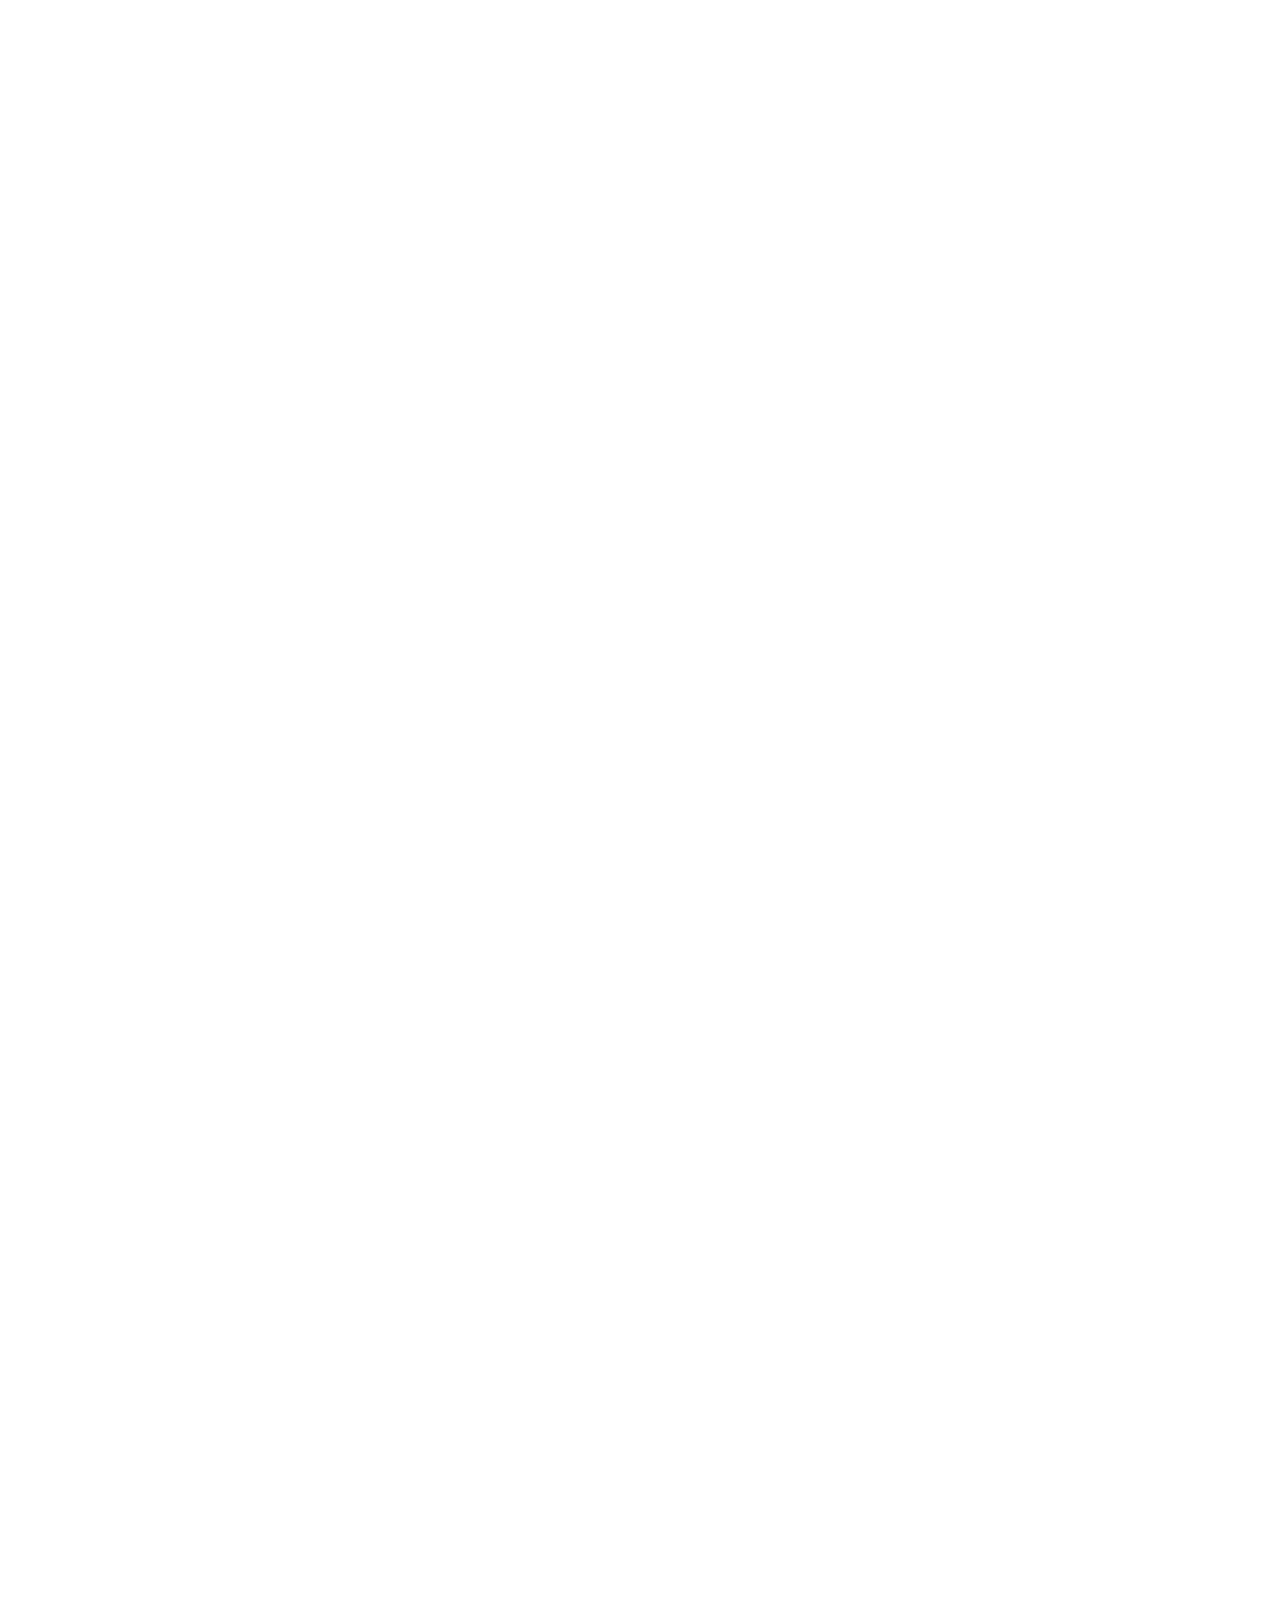
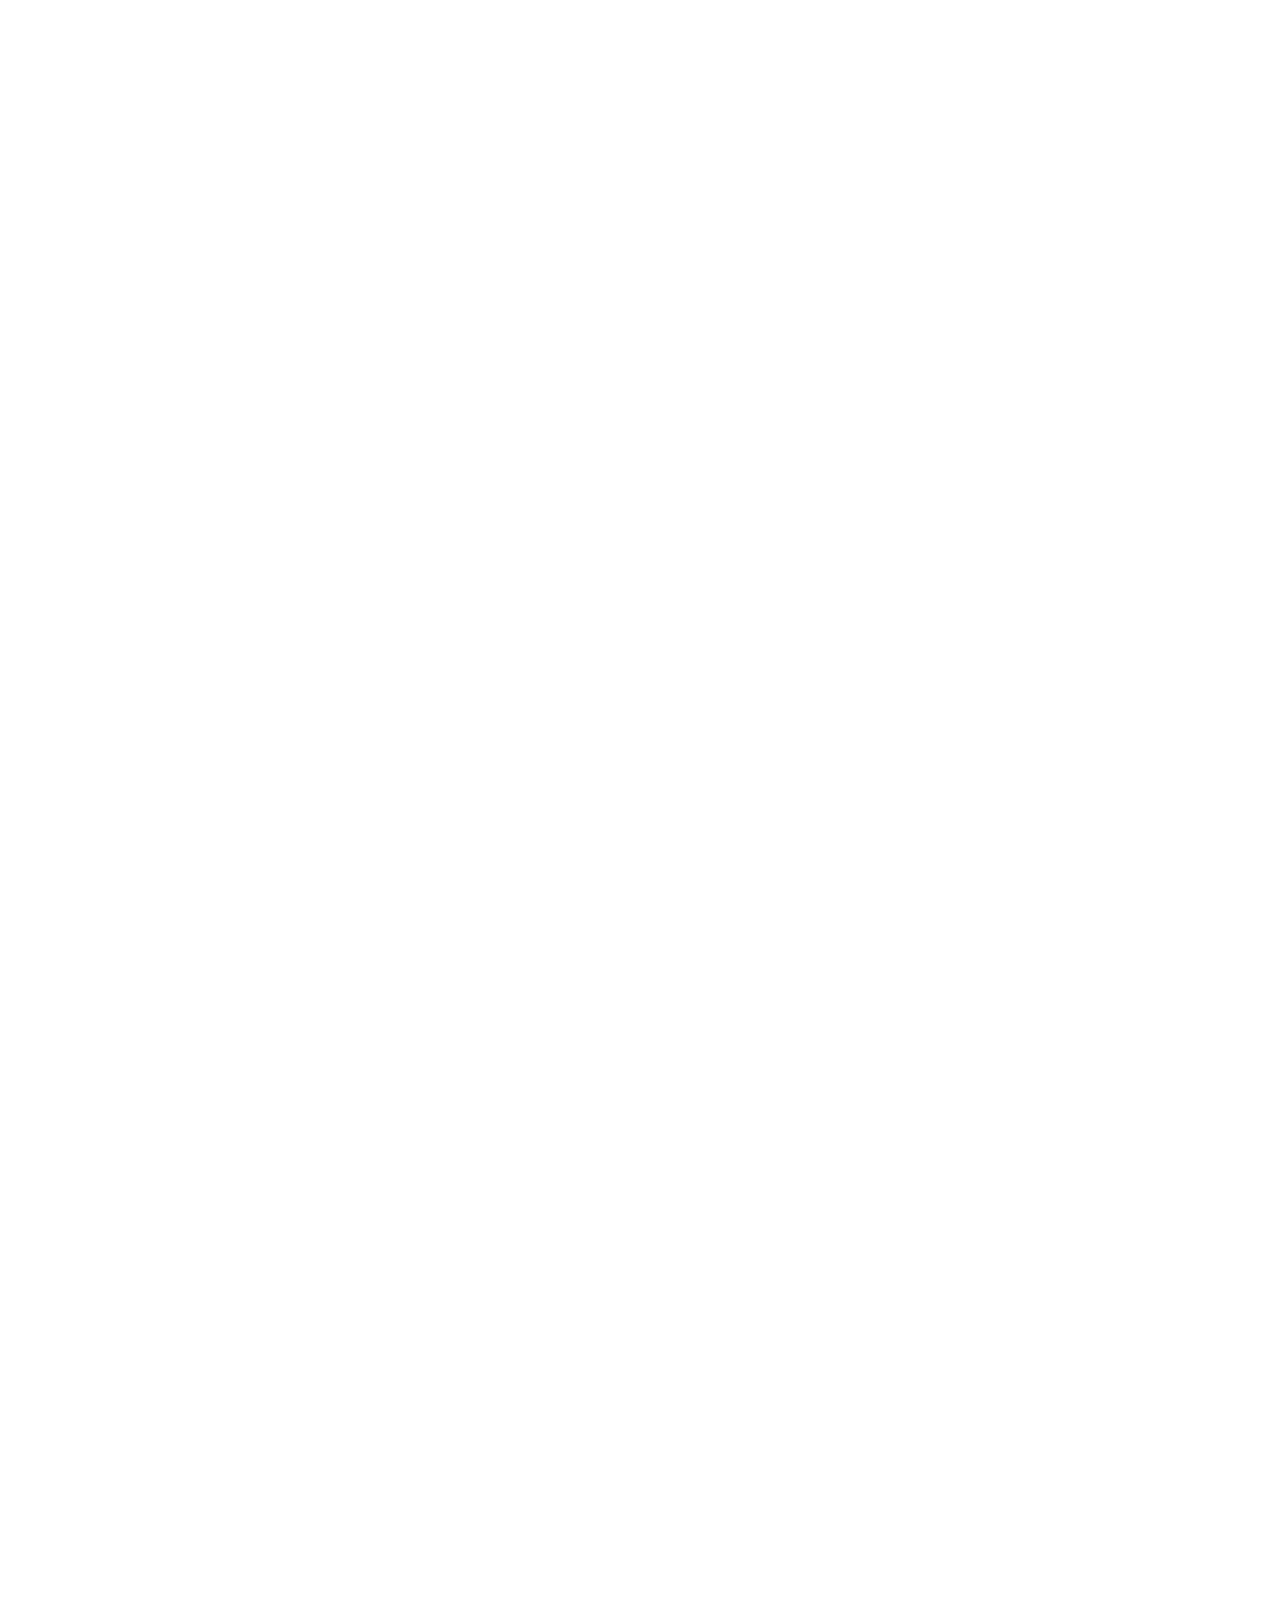
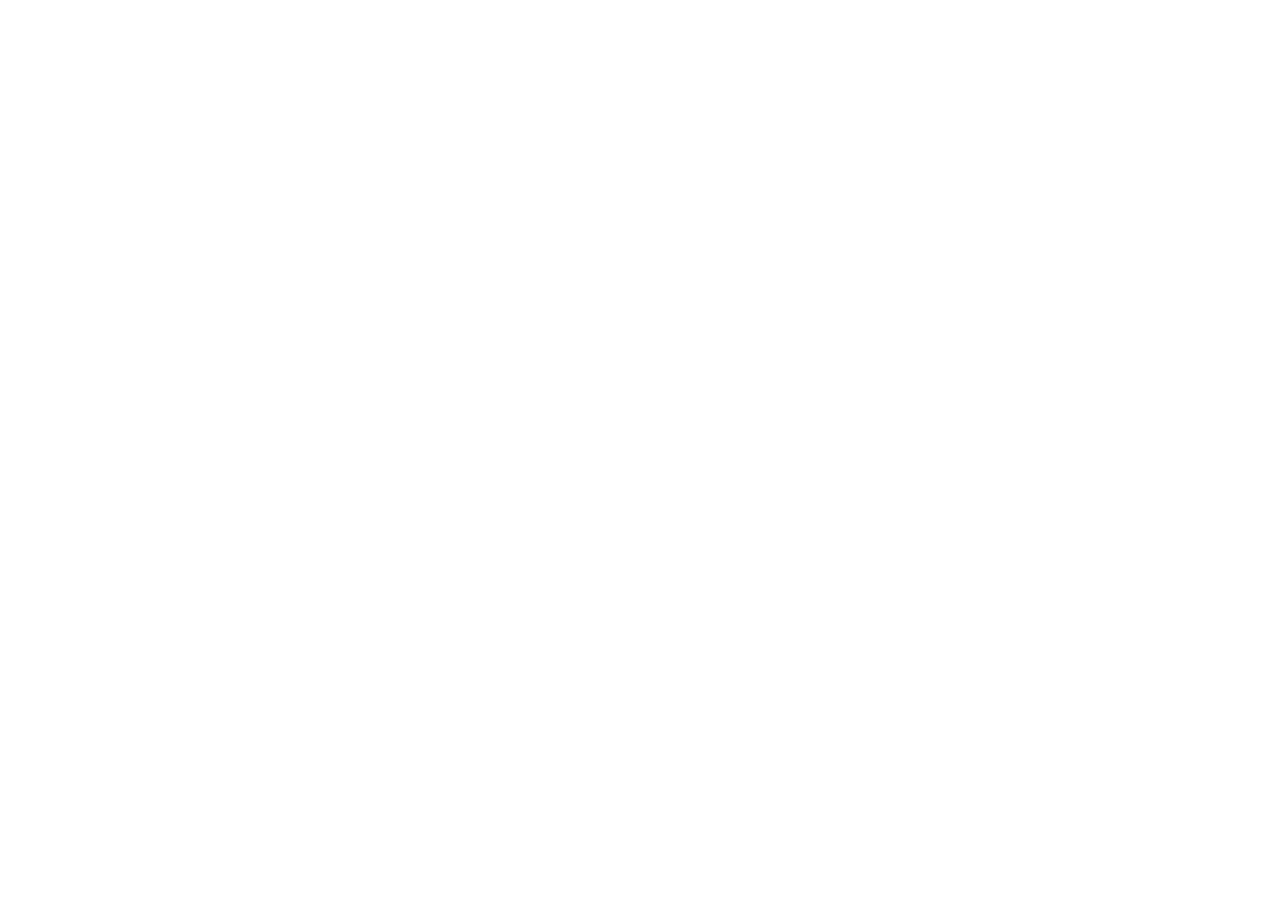
==== index.html @ f338f642 "edited mobile css" ====
<!DOCTYPE html>
<html lang="en">
<head>
	<meta charset="utf-8">
	<meta http-equiv="X-UA-Compatible" content="IE=Edge">
	<meta name="viewport" content="width=device-width, initial-scale=1">
	<meta name="keywords" content="">
	<meta name="description" content="">
	<title>Zack Sultan</title>
	<!-- stylesheet css -->
	<link rel="stylesheet" href="css/bootstrap.min.css">
	<link rel="stylesheet" href="css/font-awesome.min.css">
	<link rel="stylesheet" href="css/nivo-lightbox.css">
	<link rel="stylesheet" href="css/nivo_themes/default/default.css">
	<link rel="stylesheet" href="css/style.css">
	<!-- google web font css -->
	<link href='http://fonts.googleapis.com/css?family=Raleway:400,300,600,700' rel='stylesheet' type='text/css'>
</head>
<body>
	<div class="fade-in"> 
		<header class="navbar navbar-default navbar-fixed-top " id="top" role="banner">
			<div class="container-fluid">
				<!-- Brand and toggle get grouped for better mobile display -->
				<div class="navbar-header">
					<button type="button" class="navbar-toggle collapsed" data-toggle="collapse" data-target="#bs-example-navbar-collapse-1" aria-expanded="false">
						<span class="sr-only">Toggle navigation</span>
						<span class="icon-bar"></span>
						<span class="icon-bar"></span>
						<span class="icon-bar"></span>
					</button>
					<div class="navlogo">
						<div class="box"><div class="box-logo"></div></div>
						<a class="navbar-brand" href="#"><span class="top-brand"><em>This is</em></span><br>CareerRefined</a>
					</div>
				</div>
				<!-- Collect the nav links, forms, and other content for toggling -->
				<div class="collapse navbar-collapse" id="bs-example-navbar-collapse-1">
					<ul class="nav navbar-nav navbar-right">
						<li><a href="#"><p class="boldy">CANDIDATES</p></a></li>
						<li><a href="#"><p class="boldy">ABOUT</p></a></li>
						<li><a href="#"><p class="boldy">SERVICE</p></a></li>
						<li><a href="#"><p class="boldy">BLOG</p></a></li>
						<li><a href="#"><button class="button">Contact</button></a></li>
					</ul>
				</div><!-- /.navbar-collapse -->
			</div><!-- /.container-fluid -->
		</header>
		<!-- new navigation --> 
		<div id="wrapper">
			<div id="a" onmouseover="chbg('#ff6f59')" onmouseout="chbg('#ff6f59')">
				<div class="call-to-action">
					<div class="not-active">
						<p><em>I'm ready to</em></p>
						<h2>FIND MY<br>DREAM JOB</h2>
						<p>All is takes is a quick phone call to<br>discuss your background and goals.</p>
					</div>
					<button class="button">Let's Chat</button>
				</div>		
			</div>
			<div id="b">		
				<div class="call-to-action">
					<a href="#" class="not-active">
						<p><em>Help me prepare.</em></p>
						<h2>MY RESUME<br>NEEDS WORK</h2>
						<p>Resume, cover letter, and interview<br>prep to help you stand you above the rest.</p></a>
						<button class="button">Our Services</button>
					</a>	
				</div>
			</div>
		</div>

		<div id="news">
			<div class="container">
				<div class="row">
					<div class="col-md-12 col-sm-12">
						<div class="title">
							<h2>OUR SERVICES</h2>
							<p>Anything . Anytime . Anywhere</p>
							<p>Lorem ipsom Dolor sit amet amedus beto beel. This is what the text content to show how it'</p>
							<button class="button-about" style="vertical-align:middle"><span>About Us</span></button>
						</div>
						<br>
						<br>
					</div>
				</div>
			</div>
		</div>
		<div id="about">
			<div id="parallax2">
				<div class="container">
					<div class="row">
						<div class="col-md-12 col-sm-12">
							<div class="section-2"> 
								<div class="section-2-content">
									<div class="togglButtons">
										<button id="displayDetails">01</button>
										<button id="displayDetail">02</button>
										<button id="displayDetai">03</button>
									</div>
									<div id="quote"></div>
									<button class="button">Let's Chat</button>
								</div>  
							</div>
						</div>
					</div>
				</div>
			</div>
		</div>
		<div id="news3">
			<div class="container">
				<div class="row">
					<div class="col-md-12 col-sm-12">
						<div class="title">
							<h2>OUR SERVICES</h2>
							<p>Anything . Anytime . Anywhere</p>
						</div>
						<br>
						<br>
					</div>
				</div>
			</div>
		</div>
		<section id="work">
			<div class="container">
				<div class="row">
					<div class="col-lg-3 col-md-3 col-sm-12">
						<div id="widget">
							<div id="text-button-widget">
								<div id="widget-img1"></div>
								<h3>Goals<br>Assessment</h3>
								<button class="button-about"><span>MORE</span></button>
							</div>
						</div>
					</div>
					<div class="col-lg-3 col-md-3 col-sm-12">
						<div id="widget">
							<div id="text-button-widget">
								<div id="widget-img2"></div>
								<h3>Resume / CV<br>Proofreading</h3>
								<button class="button-about"><span>MORE</span></button>
							</div>
						</div>
					</div>
					<div class="col-lg-3 col-md-3 col-sm-12">
						<div id="widget">
							<div id="text-button-widget">
								<div id="widget-img3"></div>
								<h3>Interview<br>Prep</h3>
								<button class="button-about"><span>MORE</span></button>
							</div>
						</div>
					</div>
					<div class="col-lg-3 col-md-3 col-sm-12">
						<div id="widget">
							<div id="text-button-widget">
								<div id="widget-img4"></div>
								<h3>Search<br>Assistance</h3>
								<button class="button-about"><span>MORE</span></button>
							</div>
						</div>
					</div>
				</div>
			</div>
		</section>
		<section id="work1">
			<div class="container">
				<div class="row">
					<div class="col-lg-4 col-md-4 col-sm-12">
						<h3>PROFESSIONALS</h3>
						<p>This is dummy content, http-equivl have a great paragraph that concisely explains the services.</p>
						<button class="button-about"><span>More</span></button>
					</div>
					<div class="col-lg-4 col-md-4 col-sm-12">
						<h3>PROFSSIONALS</h3>
						<h4>This is dummy content, http-equivl.</h4>
						<button class="button-about"><span>More</span></button>
					</div>
					<div class="col-lg-4 col-md-4 col-sm-12">
					</div>
				</div>
			</section>
			<!-- work section -->
			<section id="work2">
				<div class="container">
					<div class="row">
						<div class="col-lg-8 col-md-8 col-sm-12 wow fadeInUp services" data-wow-delay="0.6s">
							<h3>PROFESSIONALS</h3>
							<h4>Get organized.<br>
								<span style="color:#89b0ae">Start the process today.</span></h4>
								<button class="button">Candidates</button>
							</div>
							<div class="col-lg-4 col-md-4 col-sm-12 wow fadeInUp services" data-wow-delay="0.9s">
								<h3>NICE TO MEET YOU!</h3><br>
								<h4 class="name">I'm Zack Sultan</h4>
								<p>Career Strategy Advisor</p>
								<a href="contact.html"><button type="button" class="contact-button"><img src="images/email.png" class="	mail-icon"><p>CONTACT</p></button></a><br>						<button class="button-about"><span>About me</span></button>
							</div>
						</div>
					</div>
				</section>
<!-- might fix this post launch --> 
<!-- 
<div class="parentDiv">
<div class="childDiv">
<button class="button-about">
<span><p>Let's start <span class="foot-header">YOUR SEARCH</span></p></span>
</button>
</div>
<div class="childDiv"><button class="button-about">
<span><p>Let's polish <span class="foot-header">YOUR PRESENTATION</span></p></span>
</button></div>
</div>
-->
<!-- might fix this post launch --> 
<section id="foot-head">
	<div class="container">
		<div class="row">
			<div class="col-md-4 col-sm-12 col-xs-12">
				<p>CareerRefined</p>
			</div>
			<div class="col-md-4 col-sm-12 col-xs-12">
				<h4><em>Build your career and your future today</em></h4>
			</div>
			<div class="col-md-4 col-sm-12 col-xs-12">
				<button class="button">Contact Us</button>
			</div>
		</div>
	</div>
</section>
<section id="foot-body">
	<div class="container">
		<div class="row" style="background-color:#ecf0f1; margin:2%; margin-bottom:4%; padding-bottom:4%">
			<div class="col-md-12 col-sm-12">
				<div class="section-3"> 
					<div class="col-md-3 col-sm-3 col-xs-6">
						<p><span class="foot-header">CANDIDATES</span></p>
						<p>Submit Your Application</p>
						</div>
						<div class="col-md-3 col-sm-3 col-xs-6">
							<p><span class="foot-header">SERVICES</span></p>
							<p>Resume Editing<br>
								Spellchecking<br>
								Spellchecking</p>
							</div>
							<div class="col-md-2 col-sm-2 col-xs-6">
								<p><span class="foot-header">GENERAL</span></p>
								<p>Meet Zack<br>
									Contact Us</p>
								</div>
								<div class="col-md-4 col-sm-4 col-xs-12" style="text-align:left">
									<p><span class="foot-header">NEWSLETTER</span> <span class="foot-text">Stay in touch.</span></p>
									<form action="https://getsimpleform.com/messages?form_api_token=96c6a18bdd7939e2b2dcef2b28473b4a" method="POST" role="form" enctype="multipart/form-data" onSubmit="alert('Thank you!')">
										<div id="n-letter">  
											<input type="text" placeholder="&nbsp;email@domain.com"/>
											<button type="submit">&#187;</button>
										</div>
									</form>								
									<div class="foot-row">
										<p>START <span class="foot-text">a journey.</span></p><button class="button-about"><span>BLOG</span></button>
									</div>
									<ul class="social-icons">
										<li><a href="#" class="fa fa-facebook"></a></li>
										<li><a href="#" class="fa fa-twitter"></a></li>
										<li><a href="#" class="fa fa-google-plus"></a></li>
									</ul>	
								</div>	
							</div>	
						</div>
					</div>
				</div>
			</section>
			<section id="foot-copyright">
				<div class="container">
					<div class="row">
						<div class="col-md-3 col-sm-3 col-xs-12">
							<p>Copyright &copy; 2017 CareerRefined</p>
						</div>
						<div class="col-md-3 col-sm-3 col-xs-12">
							<p>Privacy Policy</p>
						</div>
						<div class="col-md-3 col-sm-3 col-xs-12">
						</div>
					</div>
				</div>
			</section>
</div><!-- fade in --> 
<!-- javascript -->
<script src="js/index.js" type="text/javascript"></script>
<script src="js/jquery.js"></script>
						<script src="js/hoverarrow.js"></script>
						<script src="js/bootstrap.min.js"></script>	
						<script src="js/nivo-lightbox.min.js"></script>
						<script src="js/smoothscroll.js"></script>
						<script src="js/jquery.nav.js"></script>
						<script src="js/isotope.js"></script>
						<script src="js/imagesloaded.min.js"></script>
						<script src="js/custom.js"></script>
					</body>
					</html>
---- css/nivo_themes/default/default.css ----
/*
 * Nivo Lightbox Default Theme v1.0
 * http://dev7studios.com/nivo-lightbox
 *
 * Copyright 2013, Dev7studios
 * Free to use and abuse under the MIT license.
 * http://www.opensource.org/licenses/mit-license.php
 */
 
.nivo-lightbox-theme-default.nivo-lightbox-overlay { 
	background: #666;
	background: rgba(0,0,0,0.6); 
}
.nivo-lightbox-theme-default .nivo-lightbox-content.nivo-lightbox-loading { background: url(loading.gif) no-repeat 50% 50%; }

.nivo-lightbox-theme-default .nivo-lightbox-nav {
	top: 10%;
	width: 8%;
	height: 80%;
	text-indent: -9999px;
	background-repeat: no-repeat;
	background-position: 50% 50%;
	opacity: 0.5;
}
.nivo-lightbox-theme-default .nivo-lightbox-nav:hover { 
	opacity: 1; 
	background-color: rgba(0,0,0,0.5);
}
.nivo-lightbox-theme-default .nivo-lightbox-prev { 
	background-image: url(prev.png); 
	border-radius: 0 3px 3px 0;
}
.nivo-lightbox-theme-default .nivo-lightbox-next { 
	background-image: url(next.png); 
	border-radius: 3px 0 0 3px;
}

.nivo-lightbox-theme-default .nivo-lightbox-close {
	display: block;
	background: url(close.png) no-repeat;
	width: 48px;
	height: 48px;
	text-indent: -9999px;
	padding: 5px;
	opacity: 0.5;
}
.nivo-lightbox-theme-default .nivo-lightbox-close:hover { opacity: 1; }

.nivo-lightbox-theme-default .nivo-lightbox-title-wrap { bottom: -7%; }
.nivo-lightbox-theme-default .nivo-lightbox-title {
	font: 14px/20px 'Helvetica Neue', Helvetica, Arial, sans-serif;
	font-style: normal;
	font-weight: normal;
	background: #000;
	color: #fff;
	padding: 7px 15px;
	border-radius: 30px;
}

.nivo-lightbox-theme-default .nivo-lightbox-image img {
	background: #fff;
	-webkit-box-shadow: 0px 1px 1px rgba(0,0,0,0.4);
	        box-shadow: 0px 1px 1px rgba(0,0,0,0.4);
}
.nivo-lightbox-theme-default .nivo-lightbox-ajax,
.nivo-lightbox-theme-default .nivo-lightbox-inline {
	background: #fff;
	padding: 40px;
	-webkit-box-shadow: 0px 1px 1px rgba(0,0,0,0.4);
	        box-shadow: 0px 1px 1px rgba(0,0,0,0.4);
}

@media (-webkit-min-device-pixel-ratio: 1.3),
       (-o-min-device-pixel-ratio: 2.6/2),
       (min--moz-device-pixel-ratio: 1.3),
       (min-device-pixel-ratio: 1.3),
       (min-resolution: 1.3dppx) {

	.nivo-lightbox-theme-default .nivo-lightbox-content.nivo-lightbox-loading { 
		background-image: url(loading@2x.gif); 
		-webkit-background-size: 32px 32px; 
		        background-size: 32px 32px;
	}
	.nivo-lightbox-theme-default .nivo-lightbox-prev { 
		background-image: url(prev@2x.png); 
		-webkit-background-size: 48px 48px; 
		        background-size: 48px 48px;
	}
	.nivo-lightbox-theme-default .nivo-lightbox-next { 
		background-image: url(next@2x.png); 
		-webkit-background-size: 48px 48px; 
		        background-size: 48px 48px;
	}
	.nivo-lightbox-theme-default .nivo-lightbox-close { 
		background-image: url(close@2x.png); 
		-webkit-background-size: 16px 16px; 
		        background-size: 16px 16px;
	}
	
}
---- css/style.css ----
body, html {
  background: #fff;
  font-family: 'lane_-_narrowregular', sans-serif;
  line-height: 30px;
  width: 100%;
  height:100%;
}

@font-face {
  font-family: 'lane_-_narrowregular';
  src: url('../fonts/LANENAR_-webfont.eot');
  src: url('../fonts/LANENAR_-webfont.eot?#iefix') format('embedded-opentype'),
  url('../fonts/LANENAR_-webfont.woff') format('woff'),
  url('../fonts/LANENAR_-webfont.ttf') format('truetype'),
  url('../fonts/LANENAR_-webfont.svg#lane_-_narrowregular') format('svg');
  font-weight: normal;
  font-style: normal;
}

h1, p {
  font-family: 'Raleway', sans-serif;
  font-weight: 400;
}

h2,h3,h4 {
  font-weight: bold;
}


hr {
  border-color: #f2af00;
  margin: 0;
  opacity: 0.3;
}
img {
  max-width: 100%;
  height: auto;
  transition: all 0.3s ease-in;
}
img:hover {
  cursor: pointer;
  opacity: 0.5;
}

/* navigation */
.navbar-default .navbar-brand {
  background-color: white;
  /*    border-color: transparent; */
  color:#2c3e50;
  border:none;
  margin-top:6%;
}

.navbar-brand.red {
  color:#ff6f59;
  font-size:2em;
}
.navbar {
  position: fixed;
  min-height: 120px;
  margin-bottom: 0px;
  border: none;
  background-color:white;
}

.navbar.shrink {
  min-height: 50px;
padding-bottom: 0px;
  background-color:white;
  transition: all 0.1s ease-in-out;
  -webkit-transition: all 0.1s ease-in-out;
  -moz-transition: all 0.1s ease-in-out;
  -ms-transition: all 0.1s ease-in-out;
}

.navlogo.move {
  margin-top:-10%;
  margin-left:-30%;
    transition: all 0.1s ease-in-out;
  -webkit-transition: all 0.1s ease-in-out;
  -moz-transition: all 0.1s ease-in-out;
  -ms-transition: all 0.1s ease-in-out;
}

.navbar-brand {
  font-family:"Helvetica Neue", Helvetica, Arial, sans-serif;
  font-size:1.8em;
  font-weight:400;
  line-height:1;
  padding: 15px 15px;
  opacity:1;
}

span.top-brand {
  font-size:.5em;
  font-weight:200;
  color:#95a5a6;
}

.container-fluid .navlogo {
  margin-right:0%;
}
/* page fade in effect */
@-webkit-keyframes fadeIn { from { opacity:0; opacity: 1\9; /* IE9 only */ } to { opacity:1; } }
@-moz-keyframes fadeIn { from { opacity:0; opacity: 1\9; /* IE9 only */ } to { opacity:1; } }
@keyframes fadeIn { from { opacity:0; opacity: 1\9; /* IE9 only */ } to { opacity:1; } }

.fade-in {
  opacity:0;  /* make things invisible upon start */
  -webkit-animation:fadeIn ease-in 1;  /* call our keyframe named fadeIn, use animattion ease-in and repeat it only 1 time */
  -moz-animation:fadeIn ease-in 1;
  animation:fadeIn ease-in 1;
  -webkit-animation-fill-mode:forwards;  /* this makes sure that after animation is done we remain at the last keyframe value (opacity: 1)*/
  -moz-animation-fill-mode:forwards;
  animation-fill-mode:forwards;
  -webkit-animation-duration:1s;
  -moz-animation-duration:1s;
  animation-duration:1s;
  -webkit-animation-delay: .7s;
  -moz-animation-delay: .7s;
  animation-delay: .7s;
}
/* page fade in effect */

.navbar-right {
  margin-top:3%;
}

.navbar-default li>a {
    font-family:"Helvetica Neue", Helvetica, Arial, sans-serif;
  font-size:.9em;
}
.navbar-nav>li>a {
  line-height:20px;
}

.navbar-right button.button {
  color:#ff6f59;
  font-weight:500;
  border: 3.5px solid #ecf0f1;
  font-size:1.2em;
padding:4px 14px;
margin-top:-6.5px;

}
.navbar-right .button:hover {
  color:#ff6f59;
  border: 3.5px solid #95a5a6;
}
p.boldy {
  font-weight: 600;
  color:#2c3e50;
  line-height:1.75;
}
p.boldy:hover {
  color:#2c3e50;
  border-bottom:3.5px solid #95a5a6;
  transition: all 0.1s ease-in-out;
  -webkit-transition: all 0.1s ease-in-out;
  -moz-transition: all 0.1s ease-in-out;
  -ms-transition: all 0.1s ease-in-out;
}

/* CAN LEAVE THIS BEHIND */
.box {
  z-index:0;
  width: 95px;
  height:80px;
  position: relative;
  padding:12px;  
  margin-top:8%;
  margin-bottom:6%;
  margin-left:-25%;
  margin-right:5%;
  float: left;
  border: 2px solid #2c3e50;
  background: transparent;
}

.box-logo {
  background: url('../images/bz-logo-png-blue.png')no-repeat center; 
  text-decoration: none;
  background-size: contain;
  height:100%;
  width:100%;
}

#home {
  /*  background: url('../images/test.jpg')no-repeat; */
  position: relative;
  background-size: cover;
  background-position: center;
  text-decoration: none;
/*  min-height: 600px;
padding-top: 220px;
padding-bottom: 100px;  */
}

#wrapper {
  height: 100vh;
  margin-top:10%;
  background-color:#89b0ae;/*accounts for slow loading css background n*/
}

#a:hover:before {
  opacity:1;
  background-color:#ff6f59;
  text-decoration: none;
}

#a {
  position: relative;
  min-height: 100%;
  height:100%;
  float: left;
  width: 50%;
  text-decoration: none;
  background: url('../images/dk-blue-lg-2.jpg')no-repeat center left; 
  background-size: cover;
}

#a:hover {
  opacity:1;
  text-decoration: none;
  background: url('../images/dk-blue-gl-lg.jpg')no-repeat center left; 
  background-size: cover;
}

#b {
  position: relative;
  min-height: 100%;
  width: 50%;
  overflow: hidden;
  text-decoration: none;
  background-color: #ff6f59;

}

#b a {
  text-decoration: none;
}
#b:hover {
  opacity:1;
  background: url('../images/right-bg-red-lg.jpg')no-repeat center left; 
  text-decoration: none;
  background-size: cover;
  z-index:1;
}

.button {
  background-color: white; /* Green */
  background:transparent; 
  border: 4.4px solid white;
  color: white;
  padding: 2px 16px;
  text-align: center;
  font-weight:700;
  text-decoration: none;
  display: inline-block;
  font-size: 1.4em;
  margin: 0px 0px;
  -webkit-transition-duration: 0.5s; /* Safari */
  transition-duration: 0.5s;
  cursor: pointer;
  border-radius:0px;
}
.button:hover {
  border:4px solid grey;
}
#parallax2 {
  background: url('../images/sect-2-bg-lg-narrow.jpg')no-repeat;
  position: relative;
  min-height: 450px;
  background-attachment: fixed;
  background-position: center;
  background-repeat: no-repeat;
  background-size: cover;
}

.layer {
  background-color: #f2f3f7; 
  background-color:cover;
  opacity: .95;
  width: 45%;
  height: 100%; 
}


/* section two twbs */
#about {
  background: #3B3B3B;
  color: #ffffff;
}
.nav-tabs {
  margin-top: 20px;
  border-bottom: none;
}
.nav-tabs > li {
  float: left;
  margin-bottom: -1px;
}
.nav-tabs > li > a {
  display: block;
  color: #ffffff;
  font-size: 16px;
  padding: 10px 20px;
  border: 0;
  border-radius: 0;
}
.nav-tabs > li > a:hover {
  background-color: transparent;
}
.nav-tabs > li.active > a,
.nav-tabs > li.active > a:hover,
.nav-tabs > li.active > a:focus {
  color: #00c6d7;
  cursor: default;
  background-color: transparent;
  border: 1px solid transparent;
  border-bottom-color: transparent;
}
.tab-content {
  padding-top: 20px;
}

.tab-content a {
  color: #0CC;
}

.tab-content a:hover, .tab-content a:link {
  color: #FF0;
  text-decoration: none;
}

h1.heading.bold {
  text-align:left;
}

/* ------------------------- */
.layer2 {
  background: transparent;
  opacity: .8;
  top: 0;
  left: 0;
  width: 100%;
  height: 235px;
  padding-top: 100px;
}
.layer2 h1 {
  color: #407076;
  font-weight:1000;
  font-size:6em;
}

.layer2 p {
  color: #407076;
  font-size: 3em;
}

#value {
  padding-top: 32%;
  padding-bottom: 30%;
  font-size: 6.5em;
  font-weight:800;
  color:#f1ab86;
}
/* -------------------- */
.sigma-content {
  padding: 15% 40px;
  border-right: none;
  border-bottom: none;
  min-height: 280px;
  color: #f1ab86;
  text-align: left;
}

.sigma-content h2 {
  font-size: 6.5em;
  font-weight:800;
}
.sigma-content p {
  font-size: 2em;
}
/* ------------------- */
#home h1 {
  color: #407595;
  font-weight: 800;
  padding-top: 4%;
  padding-left: 9%;
  padding-bottom: 5px;
  font-size: 30px;
}
#home h2 {
  line-height: 10px;
  padding-bottom: 2px;
  color: white;
}

#home h4 {
  color: #407595;
  padding-left: 9%;
  line-height: 1.5;
  font-size: 1.3em;
}

#home p {
  padding-left: 9%;
  font-size: 1.2em;
  padding-top:30px;
  font-weight: 800;

}
#home p:hover {
  text-decoration: none
}
#home a:link {
  text-decoration: none;
  padding-top:6%;
}

a {
  color: #F1AB86; /*#57a773; /* #a0ecd0; */
  font-weight: 600;
}

a:hover {
  color: #57a773;
}

#work:hover + .button-id {
  background: #ccc
}

#work {
  text-align: center;
      font-family:"Helvetica Neue", Helvetica, Arial, sans-serif;
      margin-bottom:5%;
}

#work h2 {
  font-size: 30px;
  margin-top: -6px;
  margin-bottom: 1pc;
  color: black;
}

#work h3 {
  font-size: 24px;
  font-weight: 500;
}
/*

#work .col-md-3 {
  width:23%;
  padding: 2%;
  margin:3% 1% 5% 1%;
  position: relative;
  transition: all 0.4s ease-in-out;
  background-color:#ecf0f1  ;
}
*/

#work .button-about {
  font-size:1.1em;
  font-weight:400;
}

#work .button-about span:after {
  content: '\00bb';
  color:white;
}
#work .button-about {
  margin-bottom:0;
}

#work .title {
  margin-bottom:4%;
}

#work .col-md-3:hover {
  color:white;
}

#work .col-md-3:hover button {
  color:white;
}

/* test hover stuff */ 
#widget {
  background-color: #ecf0f1;
  width:100%;
  height:100%;
    padding-top:10%;
      transition: all 0s ease-in-out;
  -webkit-transition: all 0s ease-in-out;
  -moz-transition: all 0s ease-in-out;
  -ms-transition: all 0s ease-in-out;
}
#widget-img1 {
  background: url('../images/goal-1-icon.jpg') center no-repeat;
  background-size: contain;
  width: 50%;
  height: 75px;
  display: inline-block;
}
#widget-img2 {
  background: url('../images/res-1-icon.jpg') center no-repeat;
  background-size: contain;
  width: 50%;
  height: 75px;
  display: inline-block;
}
#widget-img3 {
  background: url('../images/int-1-icon.jpg') center no-repeat;
  background-size: contain;
  width: 50%;
  height: 75px;
  display: inline-block;
}
#widget-img4 {
  background: url('../images/search-1-icon.jpg') center no-repeat;
  background-size: contain;
  width: 50%;
  height: 75px;
  display: inline-block;
}

#widget:hover {
    cursor: pointer;
    background-color: #89b0ae;
    width:100%;
}

#widget:hover h2,
#widget:hover p {
  color: #ecf0f1;
}

#widget:hover #widget-img1 {
  background: url('../images/goal-2-icon.jpg') center no-repeat;
  background-size: contain;
}

#widget:hover #widget-img2 {
  background: url('../images/res-2-icon.jpg') center no-repeat;
  background-size: contain;
}

#widget:hover #widget-img3 {
  background: url('../images/int-2-icon.jpg') center no-repeat;
  background-size: contain;
}

#widget:hover #widget-img4 {
  background: url('../images/search-2-icon.jpg') center no-repeat;
  background-size: contain;
}

/* test hover stuff */

/*
.services:nth-child(4) {
width:64%;
height: 0 auto;
margin-right:1%;
margin-left:1%;

background-color: #2c3e50;
}

.services:nth-child(5) {
width:33%;
height: 0 auto;
background-color:#95a5a6;
margin-right:1%;
margin-left:1%;
}
*/

#work1 {
  margin:0 auto;
  padding-bottom:0%;
  padding-top:5%;
  background-color:#ecf0f1;;
}
#work1 p {
  font-size:20px;
  margin-left:15px;
}
#work1 h4 {
  font-size:40px;
  margin-left:15px;
}

#work2 h4 {
  margin-top:2.5%;
  font-size:38px;
}

#work2 .col-8-style {
  color:#89b0ae;
}
#work1 .button-about {
  display: inline-block;
  border-radius: 4px;
  background-color: transparent;
  border: none;
  color: black;
  font-weight:bold;
  text-align: left;
  font-size: 1.4em;
  padding: 6% 0 10% 0;
  width: 200px;
  transition: all 0.5s;
  cursor: pointer;
  margin: 0px;
  vertical-align:middle;
}

#work1 .button-about {
  float:left;
}

#work1 .col-md-4 {
  width:31%;
  padding: 2%;
  margin:2% 1% 0% 1%;
  max-height:314px;
  overflow:hidden;
  position: relative;
  transition: all 0.4s ease-in-out;
  background-color:#89b0ae;
}
#work1 .col-md-4 h3{
  color:#fff;
}
#work1 .col-md-4 button{
  margin-left:15px;
}
#work2 .col-md-4 button{
  margin-left:15px;
}
#work1 .col-md-4 h3, p, h4 {
  margin-left:15px;
}
#work2 .col-md-4 h3, p, h4 {
  margin-left:15px;
}
#work2 .col-md-8 h3, p, h4 {
  margin-left:15px;
}

#work2 button.contact-button {
  margin-top:0;
  margin-left:6.5px;
}

#work1 .col-md-4:nth-child(1) {
  background-color:#ff6f59;
}
#work1 .col-md-4:nth-child(1):hover {
  background-color:#ff6f59;
}

#work1 .col-md-4:nth-child(2):hover {
  background-color:#4464ad;
}

#work1 .col-md-4:nth-child(3) {

  background-image: url("../images/zack.jpg");
  background-repeat: no-repeat;
  background-size: cover;
  height:100%;
  padding-bottom:25%;
}

#work1 .col-md-4:nth-child(4) {
  margin:2% 2% 2% 2%;
  overflow:hidden;
}
#work1 .col-md-4:nth-child(5) {
  margin:0% 0% 0% 1%;
  overflow:hidden;
  background-color:#95a5a6;
  color:white;
}
#work1 .col-md-4:nth-child(5):hover {
  margin:0% 0% 0% 1%;
  overflow:hidden;
  background-color:#95a5a6;
}
#work1 .button-about span:after {
  content: '-';
  color:white;
}


body .button-about span:after {
  content: '-';
  color:black;
}
section#work .button-about span:after {
  content: '-';
  text-align:left;
  }
#work1 .title {
  margin-bottom:4%;
}
#work1 .col-md-4:hover {
  background-color: #ecf0f1;
  color:white;
  box-shadow: 0px 2px 8px 0px rgba(50, 50, 50, 0.20);
}

#work1 .col-md-4:hover button {
  color:white;
  transition: all 0s ease-in-out;
  -webkit-transition: all 0s ease-in-out;
  -moz-transition: all 0s ease-in-out;
  -ms-transition: all 0s ease-in-out;
}


#work1 .title h2 {
  font-size: 35px;
}

.quote-icon {
  width: 40%;
  height:40%;
  margin-left:35%;
  margin-top: 6%;
}

#work1 h3 {
  font-size: 16px;
  font-weight: bold;
}
#work2 h3 {
  font-size: 16px;
  font-weight: bold;
}

/* work 2 "blog" section */
#work2 {
  margin:0 auto;
  padding-bottom:7.5%;
  padding-top:0%;
  background-color:#ecf0f1;;
}
#work2 p {
  font-size:20px;
}
#work2 .button-about {
  display: inline-block;
  border-radius: 4px;
  background-color: transparent;
  border: none;
  color: black;
  font-weight:bold;
  text-align: left;
  font-size: 1.4em;
  padding: 0% 0 2.5% 0;
  width: 200px;
  transition: all 0.5s;
  cursor: pointer;
  margin: 0px;
  vertical-align:middle;
}

#work2 .button-about {
  float:left;
}

#work2 .contact-button {
  display: inline-block;
  border-radius: 4px;
  background-color: transparent;
  border: none;
  color: #ff6f59;
  font-weight:bold;
  text-align: left;
  font-size: 1.4em;
  padding: 2.5% 0 2% 0;
  width: 200px;
  transition: all 0.5s;
  cursor: pointer;
  margin: 0px;
  vertical-align:middle;
}
h4.name {
  line-height:.75;
  font-weight:bold;
}
img.mail-icon {
  width:45px;
  height:50px;
  margin-top:-4px;
  text-align: left;
  display: inline-block;
  float:left;
  padding-bottom:6%;
}
.contact-button p {
  font-weight:bold;
  font-size:1.5em;

}

#work2 .col-md-4 {
  width:31%;
  padding: 2%;
  margin:0% 1% 2% 1%;
  max-height:314px;
  overflow:hidden;
  position: relative;
  transition: all 0.4s ease-in-out;
  background-color:#89b0ae;
}
#work2 .col-md-4 h3{
  color:#fff;
}
#work2 .col-md-4 button.button-about {
  margin-left:15px;
}

#work2 .col-md-4:nth-child(1) {
  background-color:#ff6f59;
}
#work2 .col-md-4:nth-child(1):hover {
  background-color:#ff6f59;
}

#work2 .col-md-4:nth-child(2) {
  background-color:#95a5a6;
}
#work2 .col-md-8 {
  width:64%;
  padding: 2%;
  margin:2% 1% 2% 1%;
  max-height:314px;
  overflow:hidden;
  position: relative;
  transition: all 0.4s ease-in-out;
  background-color:#2c3e50;
  color:white;
}
#work2 .col-md-8 button {
  margin-top:5.5%;
  margin-bottom:2%;
  margin-left:15px;
}
#work2 .col-md-8:hover button {
  color:white;
  transition: all 0s ease-in-out;
  -webkit-transition: all 0s ease-in-out;
  -moz-transition: all 0s ease-in-out;
  -ms-transition: all 0s ease-in-out;
}

/* workd 2 "blog" section */
.container-bottom{
  width:100%;
  height:0 auto;
  font-size:1.3em;
  background-color:none;
}
.container-bottom button {
  width:100%;
  margin:5% 5%;

}

.content{
  float:left;
  height:30px;

}
.content1{
  width:50%;
  height:100%;
  background-color:blue;
}
.content2{
  width:50%;
  height:100%;
  background-color:green;
}


#home .btn {
  background: rgba(255, 255, 255, 0.6);
  border: 2px solid #444;
  border-radius: 0px;
  opacity: 1;
  color: #444;
  font-family: 'Raleway', sans-serif;
  font-weight: bold;
  font-size: 16px;
  padding-top: 14px;
  width: 200px;
  padding: 20px;
  margin-top: 20px;
  transition: all 0.4s ease-in-out;
  -webkit-transition: all 0.4s ease-in-out;
  -moz-transition: all 0.4s ease-in-out;
  -ms-transition: all 0.4s ease-in-out;
}
#home .btn:hover {
  background: #dc5034;
  border-color: transparent;
  color: #fff;
}
.not-active {
  pointer-events: none;
  cursor: default;
}
.call-to-action {
  font-family:"Helvetica Neue", Helvetica, Arial, sans-serif;
  text-align: center;
  width: 100%;
  padding-top:20%;
  color:white;
}

.call-to-action p {
  color:white;
  font-weight:200;
  font-size:1.5em;
}

.call-to-action h2 {
  color:white;
  font-size:3.5em;
  font-weight:700;
  margin-top:2%; 
  margin-bottom:4%;
}

.call-to-action button.button {
  margin-top:4%;
}

/* service section */
#service {
  padding-top: 100px;
  padding-bottom: 80px;
  text-align: center;
}

#service h2 {
  /*  border-right: 2px solid #f2af00;  */
  display: inline-block;
  vertical-align: center;
  padding: 20px;
}
#service .fa {
  border-top: 3px solid #f2af00;
  border-bottom: 3px solid #dc5034;
  border-radius: 50%;
  font-size: 32px;
  color: #dc5034;
  text-align: center;
  vertical-align: middle;
  margin-top: 50px;
  margin-bottom: 15px;
  padding: 40px;
}
.blogBlurb {
  text-indent: 5px;
  padding-top: 14px;
  padding-bottom: 20px;
  text-align: left;
}
/* about section */
#about h2 {
  /*  border-right: 2px solid #f2af00; */
  display: inline-block;
  padding: 10px 20px 10px 10px;
}
#about .col-md-12 {
  text-align: center;
  padding-bottom: 60px;
}
#about img {
  border: 1px solid #666;
  margin-bottom: 10px;  
}
#about h4 {
  padding-bottom: 10px;
}
.about {
  width: 100%;
  padding-top: 80px;
  padding-bottom: 80px;
  background-color:#c7c3bc
}

.col-md-2.col-sm-2.col-xs-6 {
  text-align: left;
}
.col-md-3.col-sm-3.col-xs-6 {
  text-align: left;
}

.section-2 {
  width:60%;
  background-color: #ff6f59;
  opacity:.925;
  margin:0 auto;
  margin-top:18%;
  margin-bottom: 12%;
  text-align: center;
  text-align:left;}
  .section-2-content {
    padding:5% 5% 5% 5%;
  }
  .section-2-content button {
    margin-top:5%;
    margin-bottom:4%;
  }
  .section-3 {
    width:100%;
    margin:0 auto;
    margin-top:4%;
    text-align: center;
  }

  /* team section */
  #team {
    padding-top: 60px;
    padding-bottom: 100px;
  }
  #team h2 {
    border-left: 2px solid #f2af00;
    display: inline-block;
    padding: 5px 10px 10px 20px;
  }
  #team h4 {
    padding-bottom: 40px;
  }
  #team .col-md-12 {
    text-align: center;
    padding-bottom: 60px;
  }
  #team img {
    border: 1px solid #666;
    padding: 15px;
  }

  .blogClick {
    color: #1abc9c;
    font-weight: 800;
  }

  /* news section */
  #news {
    text-align: center;
    padding-top: 75px; /* used to be 80px */
    padding-bottom: 20px;
    background-color: #ecf0f1;
  }
  #news3 {
    text-align: center;
    padding-top: 75px; /* used to be 80px */
    padding-bottom: 0px;
    background-color: #fff;
  }


  #gallery {
    text-align: center;
    padding-top: 40px; /* used to be 80px */
    padding-bottom: 40px;
    background-color: rgb(242, 243, 247);
  }

  .button-about {
    display: inline-block;
    border-radius: 4px;
    background-color: transparent;
    border: none;
    color: black;
    font-weight:bold;
    text-align: center;
    font-size: 1.4em;
    padding: 20px;
    width: 200px;
    transition: all 0.2s;
    cursor: pointer;
    margin: 5px;
    vertical-align:middle;
  }

  .button-about span {
    cursor: pointer;
    display: inline-block;
    position: relative;
    transition: .2s;
  }
  .button-about span:after {
    content: '-';
    position: absolute;
    opacity: 0;
    top: 0;
    right: -40px;
    transition: .2s;
  }

  .button-about:hover span {
    padding-right: 25px;
  }

  .button-about:hover span:after {
    opacity: 1;
    right: 0;
  }
  #news2 {
    text-align: center;
    padding-top: 75px; /* used to be 80px */
    padding-bottom: 60px;
    background-color: white;
    position: relative;
    background-position: center;
    background-repeat: no-repeat;
    background-size: cover;
  }


  #news h2 {
    /*  border-right: 2px solid #f2af00; */
    display: inline-block;
    padding: 5px 5px 5px 5px;
    font-size: 22px;
    color: #ff6f59;
  }

  #news3 h2 {
    /*  border-right: 2px solid #f2af00; */
    display: inline-block;
    padding: 5px 5px 5px 5px;
    font-size: 22px;
    color: #ff6f59;
  }

  #news p {
    color:#ff6f59;
    padding-top:10px;
  }

  #gallery h2 {
    display: inline-block;
    padding: 5px 5px 5px 5px;
    font-size: 22px;
    color: #F1AB86;
  }

  .service-tile {
    height:0 auto;
    width:100%;
    background-color:red;
  }


  #news2 h4 {
    color: #407595;
  }

  #news p {
    font-size: 30px;
    margin-top: -6px;
    margin-bottom: 1pc;
    color: black;
  }

  #news p:nth-child(3) {
    font-size: 18px;
    margin-bottom: 1px;
    color: grey;
  }
  #news3 p {
    font-size: 30px;
    margin-top: 3px;
    margin-bottom: 0px;
    color: black;
  }

  #news3 p:nth-child(3) {
    font-size: 18px;
    margin-bottom: 3px;
    color: grey;
  }
  #news123 {
    text-align: center;
    padding-top: 75px; /* used to be 80px */
    padding-bottom: 60px;
    background-color: green;
  }

  .bar {
    width: 100%;
    height: 150px;
    background-color: #1abc9c;
    margin-top: 75px;
    margin-bottom: 0px;
  }

  /* ---------- Quote Section ---------- */
  #quote {
    position: relative;
    width: 100%;
    height: 100px;
    color: rgb(242, 243, 247);
    font-family: 'Open Sans', sans-serif;
    text-align: left;
    margin-top: 2%;
    font-size: 1.2em;  
    font-weight: 400; 
    padding-bottom: 14%;

  }
  .togglButtons {
    position: relative;
    color:#fff;
      font-family:"Helvetica Neue", Helvetica, Arial, sans-serif;
    font-weight:400;
    width: 100%;
    text-align: left;
    border: none;
    padding-bottom:0%;
    margin-bottom:0;
  }

  /* quote section buttons */
  #displayDetails {
    background-color: transparent;
    border:none;   
    margin-right:5px;
    margin-left:5px;
    border-radius:0px;
    font-size:1.4em;
  }

  #displayDetails:hover {
    background-color: transparent;
    text-decoration: none;
    color:#c0392b;
  }

  #displayDetails:active {
    background-color: transparent;
    text-decoration: none;
    color:#c0392b;
  }
  #displayDetails:focus {
    background-color: transparent;
    text-decoration: none;
    color:#c0392b;
  }

  #displayDetail {
    border:none;
    background-color: transparent;   
    margin-right:5px;
    margin-left:5px;
    border-radius:0px;
    font-size:1.4em;
  }
  #displayDetail:hover {
    background-color: transparent;
    text-decoration: none;
    color:#c0392b;
  }

  #displayDetail:active {
    background-color: transparent;
    text-decoration: none;
    color:#c0392b;
  }
  #displayDetail:focus {
    background-color: transparent;
    text-decoration: none;
    color:#c0392b;
  }

  #displayDetai {
    border:none;
    background-color: transparent;  
    margin-right:5px;
    margin-left:5px;
    border-radius:0px;
    font-size:1.4em;
  }
  #displayDetai:hover {
    background-color: transparent;
    text-decoration: none;
    color:#c0392b;
  }

  #displayDetai:active {
    background-color: transparent;
    text-decoration: none;
    color:#c0392b;
  }
  #displayDetai:focus {
    background-color: transparent;
    text-decoration: none;
    color:#c0392b;
  }
/* use this because Chrome will apply highlighting to 
other elements such as DIV's used as modals */
*:focus {
  outline: 0;
}

.container-fluid {
  margin-left: 5%;
  margin-right: 5%;
}

.container-fluid img {
  margin-top:2%;
}

.filter-wrapper {
  width: 100%;
  margin: 0 0 24px 0;
  overflow: hidden;
  text-align: center;
}
.filter-wrapper li {
  display: inline-block;
  margin: 4px;
}
.filter-wrapper li a {
  color: #999999;
  font-size: 16px;
  font-family: 'lane_-_narrowregular', sans-serif;
  font-weight: bold;
  padding: 8px 17px;
  display: block;
  text-decoration: none;
  transition: all 0.4s ease-in-out;
  -webkit-transition: all 0.4s ease-in-out;
  -moz-transition: all 0.4s ease-in-out;
  -ms-transition: all 0.4s ease-in-out;
}
.filter-wrapper li a.selected,
.filter-wrapper li a:focus,
.filter-wrapper li a:hover {
  background: #f2af00;
  border-color: transparent;
  color: #ffffff;
}

/* ISOTOPE BOX CSS */
.iso-box-section {
  width: 100%;
}
.iso-box-wrapper {
  width: 100%;
  padding: 0;
  clear: both;
  position: relative;
}
.iso-box {
  position: relative;
  min-height: 50px;
  float: left;
  overflow: hidden;
  margin-bottom: 20px;
  width:22%;
  margin:1%;
  background-color: green;
}
.iso-box > a {
  display: block;
  width: 100%;
  height: 100%;
  overflow: hidden;
}
.iso-box > a {
  display: block;
  width: 100%;
  height: 100%;
  overflow: hidden;
}
.fluid-img {
  width: 100%;
  display: block;
}

.wrapper button.button-about {
  width:65%;
  height: 0 auto;
  color:white;
  padding-top:4%;
  padding-bottom:4%;
}

section {
  width: 100%;
}

article {
  position: relative;
  top: 50%;
  left: 50%;
  padding: 1rem;
  text-align: center;
  transform: translate(-50%, -50%);
}

h1 {
  font-size: 1.75rem;
  margin: 0 0 0.75rem 0;
}

/* pricing section */
#pricing {
  padding-top: 60px;
  padding-bottom: 80px;
  text-align: center;
}
#pricing h2 {
  border-left: 2px solid #f2af00;
  display: inline-block;
  padding: 10px 10px 10px 20px;
}
#pricing .plan {
  border: 2px solid #444;
  padding: 20px 20px 40px 20px;
  margin-top: 60px;
}
#pricing .plan .plan-title {
  border-bottom: 2px solid #444;
  padding: 20px 10px 20px 10px;
  margin-bottom: 20px;
}
#pricing .plan small,
#pricing .plan ul li {
  font-family: 'Raleway', sans-serif;
}
#pricing .plan ul {
  padding: 0;
}
#pricing .plan ul li {
  display: block;
  padding: 16px 0px 16px 0px;
}
#pricing .plan .btn {
  background: transparent;
  border: 2px solid #444;
  border-radius: 0px;
  color: #000;
  font-weight: bold;
  width: 140px;
  height: 50px;
  transition: all 0.4s ease-in-out;
  -webkit-transition: all 0.4s ease-in-out;
  -moz-transition: all 0.4s ease-in-out;
  -ms-transition: all 0.4s ease-in-out;
}
#pricing .plan .btn:hover {
  background: #f2af00;
  border-color: transparent;
}

/* contact section */
#contact {
  padding-top: 40px;
  padding-bottom: 40px;
  text-align: center;
  background-color:rgb(242, 243, 247);
}
#contact h2 {
  /*  border-right: 2px solid #f2af00; */
  display: inline-block;
  padding: 0px 20px 10px 10px;
  margin-bottom: 60px;
}
#contact .form-control {
  border: 2px solid #444;
  border-radius: 0px;
  box-shadow: none;
  font-family: 'Raleway', sans-serif;
  margin-bottom: 20px;
}

#contact .form-control:focus {
  opacity: 0.8;
  position: relative;
  bottom: 10px;
}

#contact input {
  height: 50px;
  align-content: right;
}
#contact input[type="submit"] {
  background: #698996; 
  border-color: transparent;
  color: #ffffff;
  transition: all 0.4s ease-in-out;
  -webkit-transition: all 0.4s ease-in-out;
  -moz-transition: all 0.4s ease-in-out;
  -ms-transition: all 0.4s ease-in-out;
}
#contact input[type="submit"]:hover {
  background: #97b1a6;
  border-color: transparent;
}

.uploadbutton {
  background: #f39c12; 
  margin-top:0%;
  padding-top:1%;
  width:50%;
  border-color: transparent;
  color: white; /* this is the text "no file chosen" */
  transition: all 0.4s ease-in-out;
  -webkit-transition: all 0.4s ease-in-out;
  -moz-transition: all 0.4s ease-in-out;
  -ms-transition: all 0.4s ease-in-out;
}

.uploadbutton:hover {
  background: #97b1a6;
  width:50%;
  border-color: transparent;
}
#contact p {
  padding-top: 10px;

}

#contact p:nth-child(1) {
  vertical-align: left;
}
.form-control::-moz-placeholder {
  color: #202020;
  opacity: 1;
}
.form-control:-ms-input-placeholder {
  color: #202020;
}
.form-control::-webkit-input-placeholder {
  color: #202020;
}
/* test */ 
.parentDiv{
  width:100%;
  height:0 auto;
  border:none;        
}

.childDiv button.button-about {
  width:100%;
  margin-top:2%;
}

.childDiv{
  border:none;
  background:#89b0ae;
  width:50%;
  display:inline-block;
  box-sizing:border-box;
  text-align: left;
  margin-right:-1%;
}
.childDiv:nth-child(2) {
  background-color:#ff6f59;
  margin-right:0%;
}

.childDiv .button-about span:after {
  content: '-';
  color:black;
  opacity:1;
}

.childDiv button.button-about {
  font-weight:bold;
}

/* footer section */
#social {
  vertical-align: center;
  margin-left: 10%;
}

#social h2 {
  border-right: none;
  vertical-align: center;
}
#foot-head {
  text-align:center;
  margin-top:5%;
  margin-bottom:1.5%;
}

#footer-head {
  font-weight:bold;
}

#foot-body .col-md-3, .col-md-2 {
    text-align: left;
}
#foot-copyright {
  text-align:left;
  margin:0% 0 1% 0%;
  font-size:12px;

}
#foot-copyright p {
  color:grey;
  opacity:.8;
}

#foot-head p {
text-align:left;
  margin-left:6%;
  font-size:1.8em;
  font-weight:bold;
}

#foot-head h4 {
  font-size:1.5em;
}

#foot-head .button {
  margin-left:50%;
  border-color:grey;
   color:black;
}


#foot-head .button:hover {
  text-align: center;
  color:black;
  border-color:black;
}


#n-letter {
  position: relative;
  width: 100%;
  margin-top:5%;
}

#n-letter input {
  width: 100%;
  border:4.4px solid black;
}

#n-letter button {
  position: absolute;
  top: 0px;
  right: 5%;
  margin: 0px 0px;
  background-color:transparent;
  border-radius:0;
  border:none;
  font-size:1.2em;
}

.container-boxes{
  width:100%;
  height:200px;
  background-color:grey;
}
.content{
  float:left;
  height:30px;
}
.content1{
  background-color:blue;
  width:300px;

}
.content2{
  width:200px;
  background-color:green;
}

.foot-row {
  width:100%;
  margin-top:5%;
}
.foot-row .button-about {
  padding: 0 0 0 0;
  margin: 0 0 0 0;
}
.foot-row p, .foot-row .button-about {
  display: inline;
  vertical-align: top;
  font-family: 'Open Sans', sans-serif;
  font-size: 16px;
  line-height: 28px;  
  font-weight:400;  
  margin-left: auto;
}

.col-md-12 h4 {
  font-weight:400;
}

h4.foot-header {
  font-weight:bold;
}
span.foot-header {
  font-weight:bold;
}
span.foot-text {
  font-weight:200;

}

.cta{
  background-color: white; 
  border:1px solid lightgrey; 
  border-radius:6px; 
  color: tomato;
  display:inline-block;
  font-family: 'Open Sans', sans-serif;
  font-size: 1em;
  font-weight: 700;
  margin-bottom: 1em;
  padding:.3em 1em; 
  text-decoration:none; 
  &:hover{
    background-color:lightgrey;
    color:slategrey;
    text-decoration:none; 
  } 
}

footer {
  padding-top: 60px;
  padding-bottom: 60px;
  text-align: left;
  margin: 0 auto;
}

footer h2 {
  border-bottom: 2px solid #444;
  padding-top: 20px;
  padding-bottom: 20px;
  margin-bottom: 40px;
  text-align: left;
  width: 90%;
}

footer .container .row h2 {
  border-right: none;
}

footer p {
  line-height: 20px;
}
footer span {
  font-weight: bold;
  padding-left: 0px;
}
.social-icons {
  padding: 0;

  margin-left:-35px;


}
.social-icons li {
  display: inline-block;
  list-style: none;
}
.social-icons li a {
  background:#ecf0f1; 
  color: #4464ad;
  text-decoration: none;
  font-size: 30px;
  width: 60px;
  height: 60px;
  line-height: 60px;
  text-align: right;
  margin-right: 0;
  transition: all 0.4s ease-in-out;
  -webkit-transition: all 0.4s ease-in-out;
  -moz-transition: all 0.4s ease-in-out;
  -ms-transition: all 0.4s ease-in-out;
}
.social-icons li a:hover {
  background:#ecf0f1; 
  color:#95a5a6;
}

@media screen and (max-width: 736px) {
html, body {
  overflow-x: hidden; /* overrides .col-lg-12 default paddinh */
}
.navbar {
    position: fixed;
    min-height: 50px;
}
.navbar-brand{
  padding-left:10px;
}
.box {
    z-index: 0;
    width: 75px;
    height: 60px;
    position: relative;
    padding: 12px;
    margin-top: 4%;
    margin-bottom: 3%;
    margin-left: 0%;
    margin-right: 1%;
    float: left;
    border: 2px solid #2c3e50;
    background: transparent;
}
.navbar-default .navbar-brand {
margin-top:1%;
}
#wrapper {
  margin-top:10%;
  background-color:transparent;/*accounts for slow loading css background n*/
  margin-bottom: -10%;
}

#a:hover:before {
  opacity:1;
  background-color:#ff6f59;
  text-decoration: none;
}

#a {
  position: relative;
  min-height: 45%;
  height:45%;
  float: left;
  width: 100%;
  margin-top:10%;
  text-decoration: none;
  background-color:#ff6f59;
  background-size: cover;
}

#a:hover {
  /*
  opacity:1;
  text-decoration: none;
  background: url('../images/dk-blue-gl-lg.jpg')no-repeat center left; 
  background-size: cover;
  */
}

#b {
  position: relative;
  min-height: 45%;
  height:45%;
  width: 100%;
  overflow: hidden;
  text-decoration: none;
  background-color: #ff6f59;

}

#b a {
  text-decoration: none;
}
#b:hover {
  opacity:1;
  background: url('../images/right-bg-red-lg.jpg')no-repeat center left; 
  text-decoration: none;
  background-size: cover;
  z-index:1;
}
.call-to-action {
  width:100%;
  padding-top:10%;
}

.call-to-action p {
  color:white;
  font-weight:200;
  font-size:1.2em;
}

.call-to-action h2 {
  font-size:1.5em;
  margin-top:2%; 
  margin-bottom:2%;
}

#widget {
  margin-bottom:15px;
}

/* intro and toggle buttons */
#news, #about {
  display:none;
}

/* news and blog section 1 */
#work1 .col-md-4 {
  width:100%;
margin-bottom:4%;
    overflow: hidden;
    position: relative;
}

/* news and blog section 2 */
#work2 .col-md-4 {
  width:100%;
margin-bottom:4%;
    overflow: hidden;
    position: relative;
}
#work1 .col-md-4:nth-child(3) {
  display:none; /* Profile picture - mobile users can dig deeper if need be */
}
#work2 .col-md-8 {
  width:100%;
margin-bottom:4%;
    overflow: hidden;
    position: relative;
}

#foot-head p {
  text-align: center;
}

#foot-head h4 {
    margin-left: 4px;
    margin-right:4px;
}

#foot-head .button {
  margin-left:0%;
  margin-bottom:4%;
}

#foot-body .col-md-3:nth-child(1) {
    display:none; /* removes application link on mobile */
}

#foot-body .col-xs-12 {
  margin-top:4%;
}

#foot-body .foot-row {
  margin-top:12%;
}

#foot-body button.button-about {
  width:50%;
}


}

/* media 960 */
@media only screen and ( max-width: 980px ) {
  .navbar-default .navbar-nav li a {
    padding-right: 20px;
    padding-left: 40px;
    line-height: 30px;
  }
}

/* media 360 */
@media only screen and ( max-width: 360px ) {




  #team h4 {
    padding-bottom: 30px;
  }




  /*mobile styling */
  /*mobile styling */
}
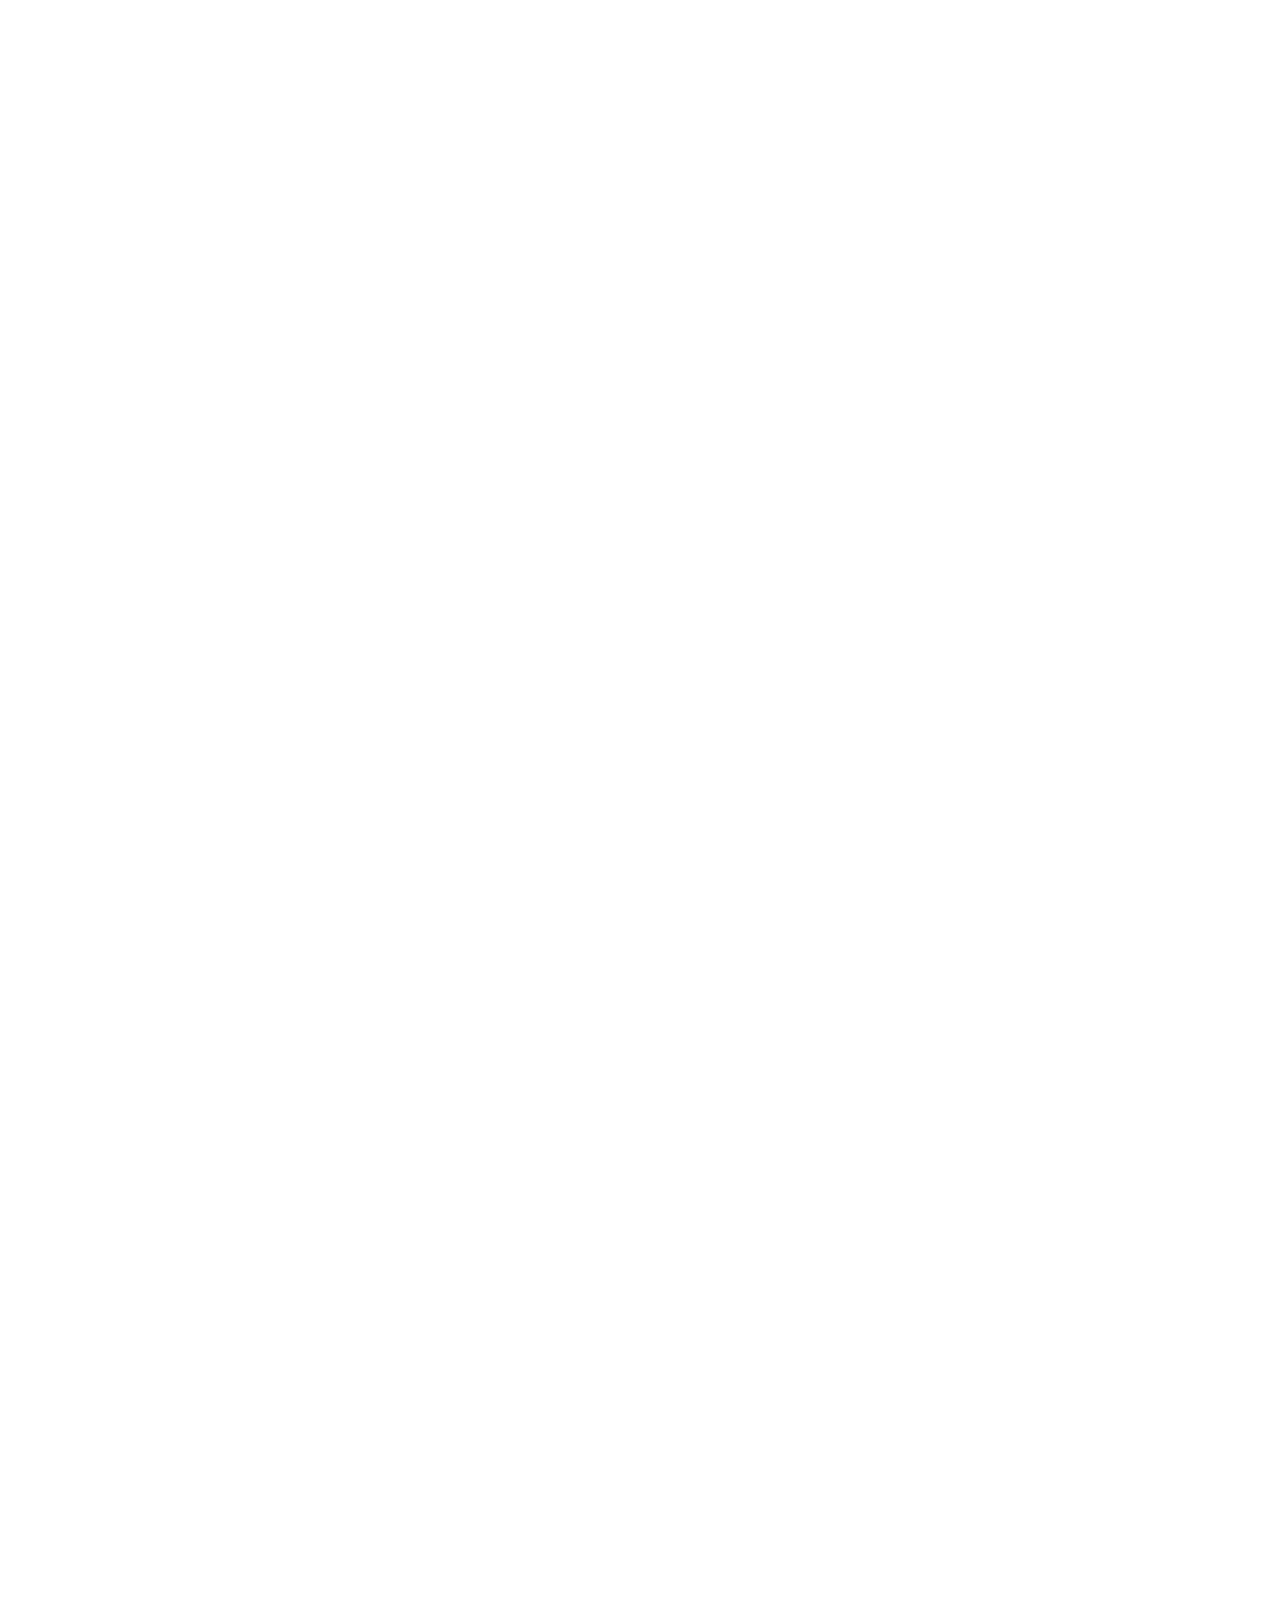
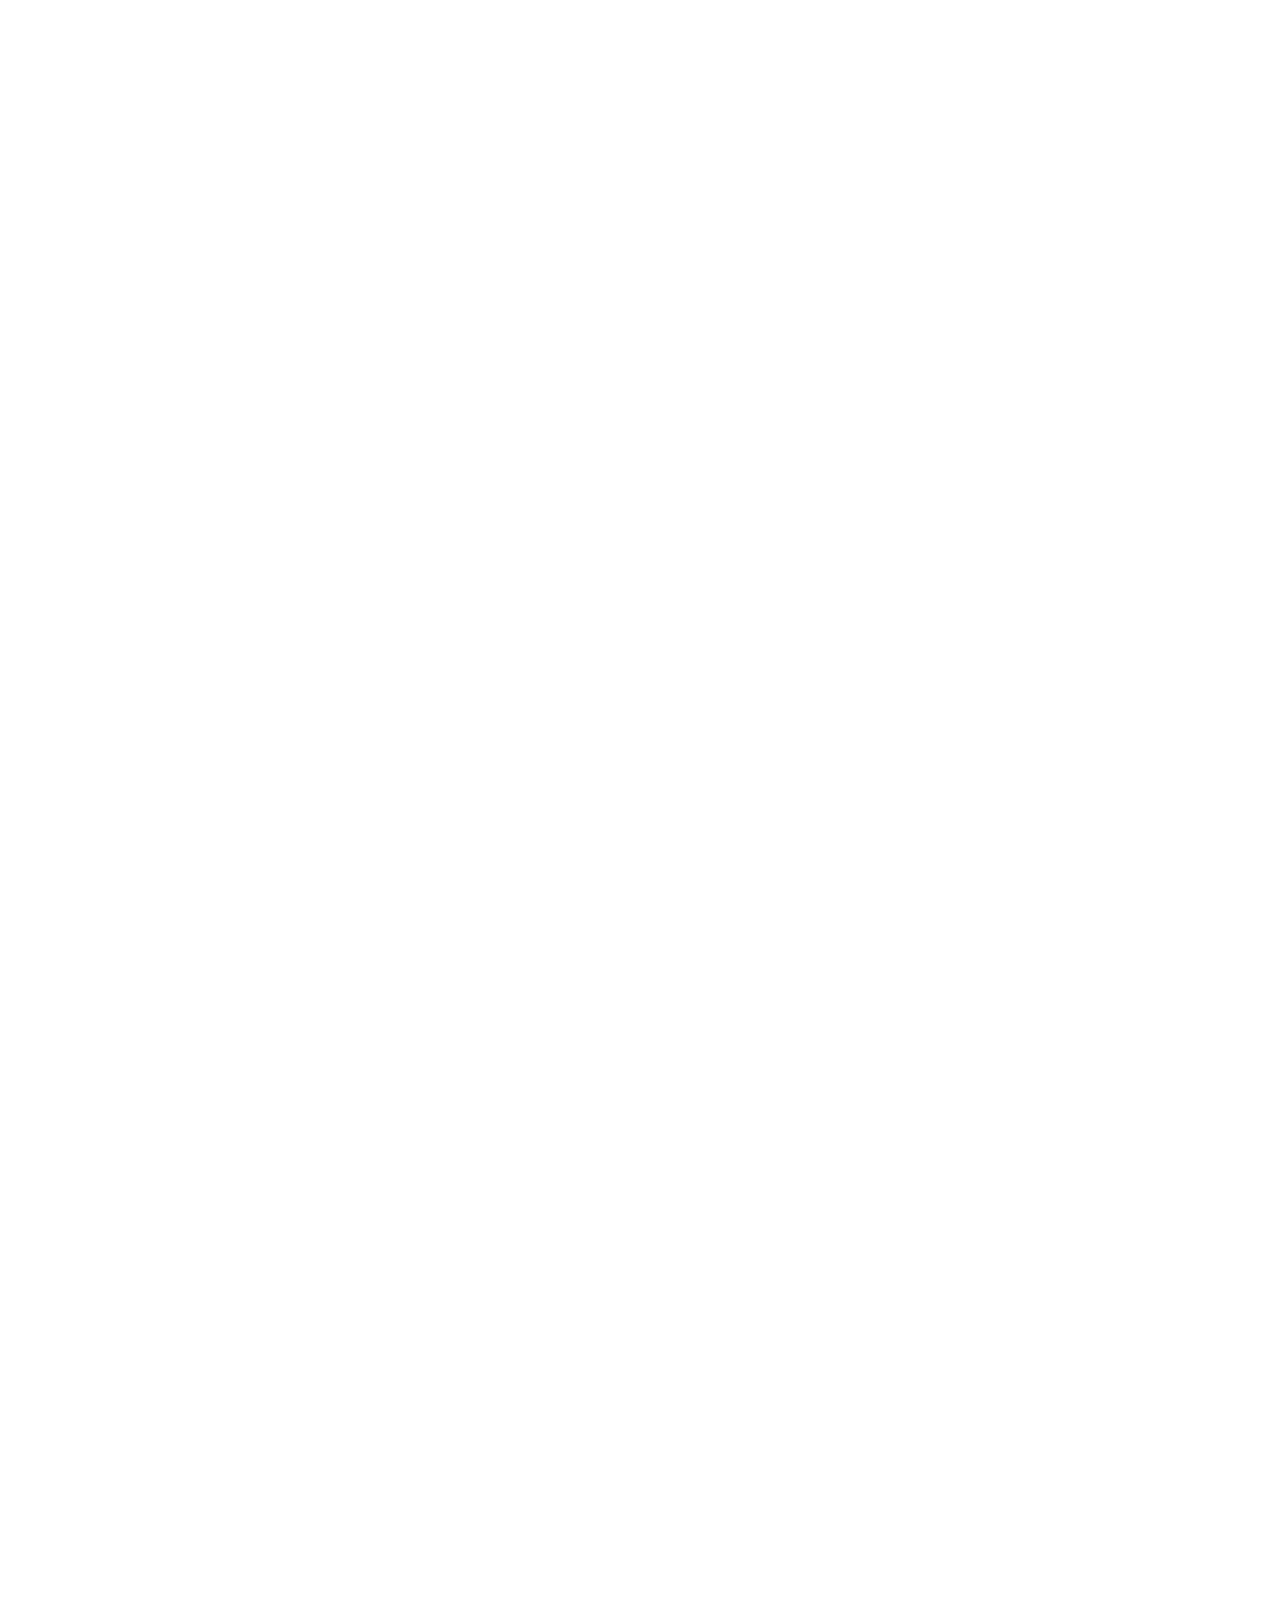
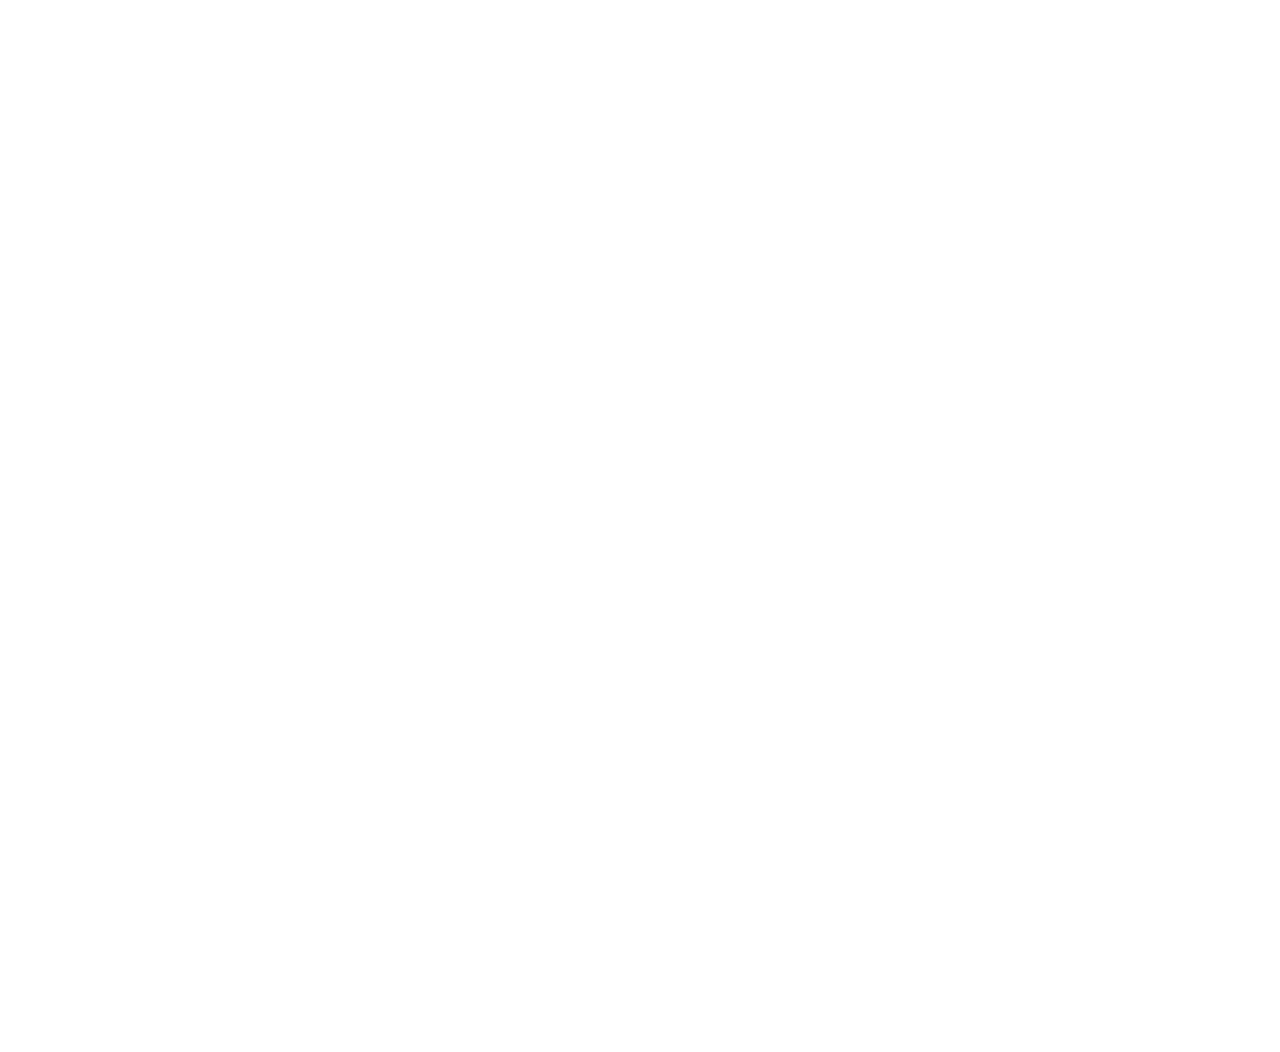
==== commit 5587a351: "added styling to contact page, edited homepage" ====
--- a/index.html
+++ b/index.html
@@ -93,9 +93,9 @@
 							<div class="section-2"> 
 								<div class="section-2-content">
 									<div class="togglButtons">
-										<button id="displayDetails">01</button>
-										<button id="displayDetail">02</button>
-										<button id="displayDetai">03</button>
+										<button id="displayDetails1">01</button>
+										<button id="displayDetails2">02</button>
+										<button id="displayDetails3">03</button>
 									</div>
 									<div id="quote"></div>
 									<button class="button">Let's Chat</button>
@@ -112,7 +112,7 @@
 					<div class="col-md-12 col-sm-12">
 						<div class="title">
 							<h2>OUR SERVICES</h2>
-							<p>Anything . Anytime . Anywhere</p>
+							<p>KICKSTART YOUR CAREER</p>
 						</div>
 						<br>
 						<br>
@@ -228,7 +228,7 @@
 	</div>
 </section>
 <section id="foot-body">
-	<div class="container">
+	<div class="container-map">
 		<div class="row" style="background-color:#ecf0f1; margin:2%; margin-bottom:4%; padding-bottom:4%">
 			<div class="col-md-12 col-sm-12">
 				<div class="section-3"> 
@@ -239,6 +239,7 @@
 						<div class="col-md-3 col-sm-3 col-xs-6">
 							<p><span class="foot-header">SERVICES</span></p>
 							<p>Resume Editing<br>
+								Needs Assessment<br>
 								Spellchecking<br>
 								Spellchecking</p>
 							</div>
--- a/css/style.css
+++ b/css/style.css
@@ -277,15 +277,6 @@
   background-size: cover;
 }
 
-.layer {
-  background-color: #f2f3f7; 
-  background-color:cover;
-  opacity: .95;
-  width: 45%;
-  height: 100%; 
-}
-
-
 /* section two twbs */
 #about {
   background: #3B3B3B;
@@ -434,7 +425,7 @@
 #work {
   text-align: center;
       font-family:"Helvetica Neue", Helvetica, Arial, sans-serif;
-      margin-bottom:5%;
+      margin-bottom:7%;
 }
 
 #work h2 {
@@ -462,16 +453,27 @@
 
 #work .button-about {
   font-size:1.1em;
-  font-weight:400;
+  font-weight:300;
+      transition: all 0s;
+    padding-top: 2%;
+    padding-bottom: 15%;
+}
+
+#work .col-lg-3 .col-md-3 .col-sm-12 .col-xs-12 {
+padding-left:1%;
+padding-right:1%;
+}
+
+#work .row {
+    margin-right: -5%;
+    margin-left: -5%;
 }
 
 #work .button-about span:after {
   content: '\00bb';
   color:white;
 }
-#work .button-about {
-  margin-bottom:0;
-}
+
 
 #work .title {
   margin-bottom:4%;
@@ -490,7 +492,7 @@
   background-color: #ecf0f1;
   width:100%;
   height:100%;
-    padding-top:10%;
+    padding-top:17.5%;
       transition: all 0s ease-in-out;
   -webkit-transition: all 0s ease-in-out;
   -moz-transition: all 0s ease-in-out;
@@ -774,7 +776,7 @@
 }
 
 #work2 .contact-button {
-  display: inline-block;
+  : inline-block;
   border-radius: 4px;
   background-color: transparent;
   border: none;
@@ -1007,14 +1009,15 @@
 .section-2 {
   width:60%;
   background-color: #ff6f59;
-  opacity:.925;
+  opacity:.95;
   margin:0 auto;
   margin-top:18%;
   margin-bottom: 12%;
   text-align: center;
-  text-align:left;}
+  text-align:left;
+}
   .section-2-content {
-    padding:5% 5% 5% 5%;
+    padding:10% 10% 10% 10%;
   }
   .section-2-content button {
     margin-top:5%;
@@ -1063,11 +1066,13 @@
   }
   #news3 {
     text-align: center;
-    padding-top: 75px; /* used to be 80px */
+    padding-top: 4%; /* used to be 80px */
     padding-bottom: 0px;
     background-color: #fff;
   }
-
+#news3 .title {
+  margin-bottom:3%;
+}
 
   #gallery {
     text-align: center;
@@ -1140,14 +1145,24 @@
     /*  border-right: 2px solid #f2af00; */
     display: inline-block;
     padding: 5px 5px 5px 5px;
-    font-size: 22px;
-    color: #ff6f59;
+    font-size: 1.4em;
+    color: black;
+    font-weight:300;
+  }
+
+  #news3 p {
+    font-size: 2.5em;
+    margin-top: 3px;
+    color: black;
+    font-weight:bold;
   }
 
   #news p {
     color:#ff6f59;
     padding-top:10px;
   }
+
+
 
   #gallery h2 {
     display: inline-block;
@@ -1177,18 +1192,6 @@
   #news p:nth-child(3) {
     font-size: 18px;
     margin-bottom: 1px;
-    color: grey;
-  }
-  #news3 p {
-    font-size: 30px;
-    margin-top: 3px;
-    margin-bottom: 0px;
-    color: black;
-  }
-
-  #news3 p:nth-child(3) {
-    font-size: 18px;
-    margin-bottom: 3px;
     color: grey;
   }
   #news123 {
@@ -1232,82 +1235,58 @@
     margin-bottom:0;
   }
 
-  /* quote section buttons */
-  #displayDetails {
+
+#about button:nth-child(-n+3) {
     background-color: transparent;
     border:none;   
     margin-right:5px;
     margin-left:5px;
     border-radius:0px;
     font-size:1.4em;
-  }
-
-  #displayDetails:hover {
+}
+
+#about button:hover:nth-child(-n+3) {
     background-color: transparent;
     text-decoration: none;
     color:#c0392b;
-  }
-
-  #displayDetails:active {
+}
+
+#about button:active:nth-child(-n+3) {
     background-color: transparent;
     text-decoration: none;
     color:#c0392b;
-  }
-  #displayDetails:focus {
-    background-color: transparent;
+}
+
+#about button:focus:nth-child(-n+3) {
+      background-color: transparent;
     text-decoration: none;
     color:#c0392b;
-  }
-
-  #displayDetail {
-    border:none;
-    background-color: transparent;   
-    margin-right:5px;
-    margin-left:5px;
-    border-radius:0px;
-    font-size:1.4em;
-  }
-  #displayDetail:hover {
-    background-color: transparent;
+}
+
+#about button.button {
+       background-color: white;
+    background: transparent;
+    border: 4.4px solid white;
+    color: white;
+    padding: 2px 16px;
+    text-align: center;
+    font-weight: 700;
     text-decoration: none;
-    color:#c0392b;
-  }
-
-  #displayDetail:active {
-    background-color: transparent;
-    text-decoration: none;
-    color:#c0392b;
-  }
-  #displayDetail:focus {
-    background-color: transparent;
-    text-decoration: none;
-    color:#c0392b;
-  }
-
-  #displayDetai {
-    border:none;
-    background-color: transparent;  
-    margin-right:5px;
-    margin-left:5px;
-    border-radius:0px;
-    font-size:1.4em;
-  }
-  #displayDetai:hover {
-    background-color: transparent;
-    text-decoration: none;
-    color:#c0392b;
-  }
-
-  #displayDetai:active {
-    background-color: transparent;
-    text-decoration: none;
-    color:#c0392b;
-  }
-  #displayDetai:focus {
-    background-color: transparent;
-    text-decoration: none;
-    color:#c0392b;
-  }
+    display: inline-block;
+    font-size: 1.4em;
+    margin: 6% 0px;
+    -webkit-transition-duration: 0.5s;
+    transition-duration: 0.5s;
+    cursor: pointer;
+    border-radius: 0px;
+}
+
+#about button.button:hover {
+       background-color: white;
+    background: transparent;
+    border: 4.4px solid grey;
+    color: grey;
+}
 /* use this because Chrome will apply highlighting to 
 other elements such as DIV's used as modals */
 *:focus {
@@ -1842,7 +1821,7 @@
   width: 100%;
   margin-top:10%;
   text-decoration: none;
-  background-color:#ff6f59;
+  background: url('../images/dk-blue-gl-lg.jpg')no-repeat center left; 
   background-size: cover;
 }
 
@@ -1862,8 +1841,10 @@
   width: 100%;
   overflow: hidden;
   text-decoration: none;
-  background-color: #ff6f59;
-
+  opacity:1;
+  background: url('../images/right-bg-red-lg.jpg')no-repeat center left; 
+  background-size: cover;
+  z-index:1;
 }
 
 #b a {
@@ -1918,13 +1899,15 @@
     position: relative;
 }
 #work1 .col-md-4:nth-child(3) {
-  display:none; /* Profile picture - mobile users can dig deeper if need be */
+/* Profile picture - mobile users can dig deeper if need be */
+  background-image: url("../images/zack.jpg");
+  background-repeat: no-repeat;
+  background-size: cover;
+  height:100%;
+margin-bottom:-1px;
 }
 #work2 .col-md-8 {
-  width:100%;
-margin-bottom:4%;
-    overflow: hidden;
-    position: relative;
+display:none;
 }
 
 #foot-head p {
@@ -1957,6 +1940,10 @@
   width:50%;
 }
 
+.social-icons li a {
+  margin-top:6%;
+  margin-left:24px;
+}
 
 }
 
@@ -1972,16 +1959,9 @@
 /* media 360 */
 @media only screen and ( max-width: 360px ) {
 
-
-
-
   #team h4 {
     padding-bottom: 30px;
   }
 
-
-
-
-  /*mobile styling */
   /*mobile styling */
 }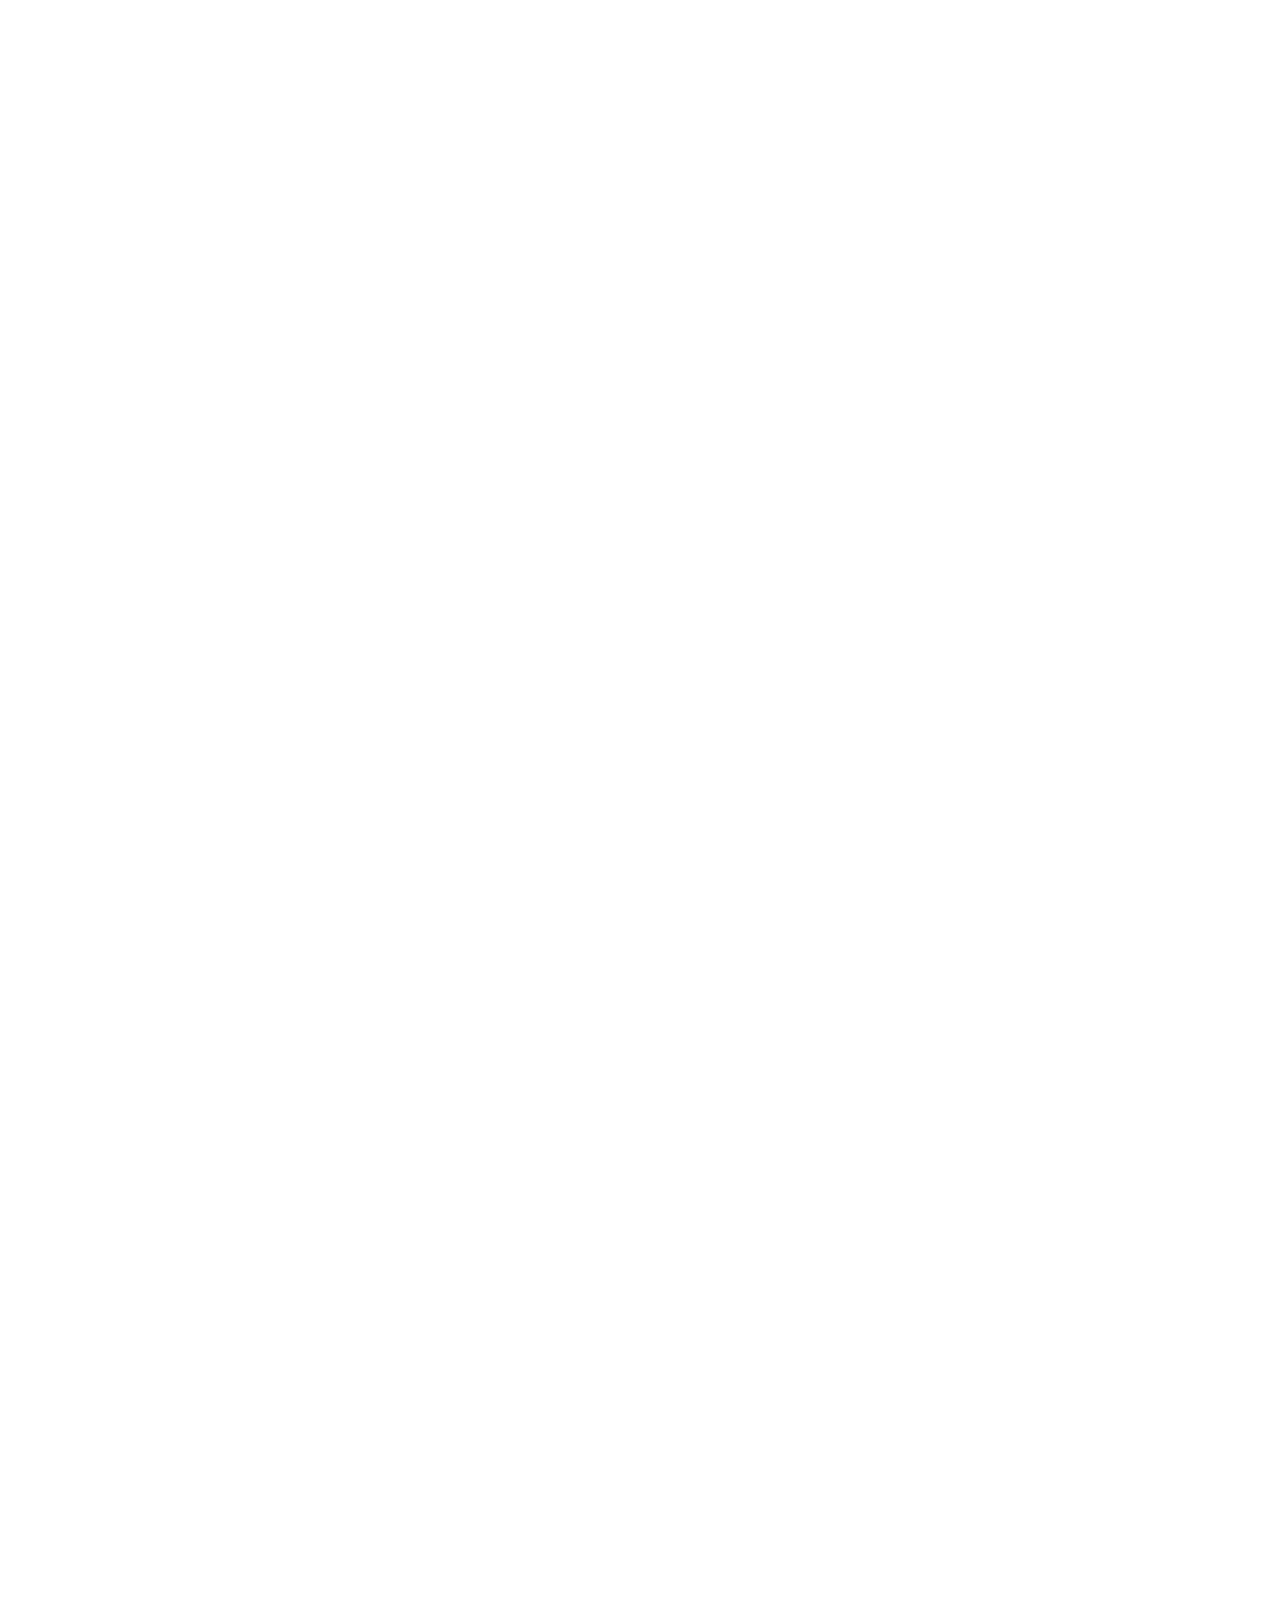
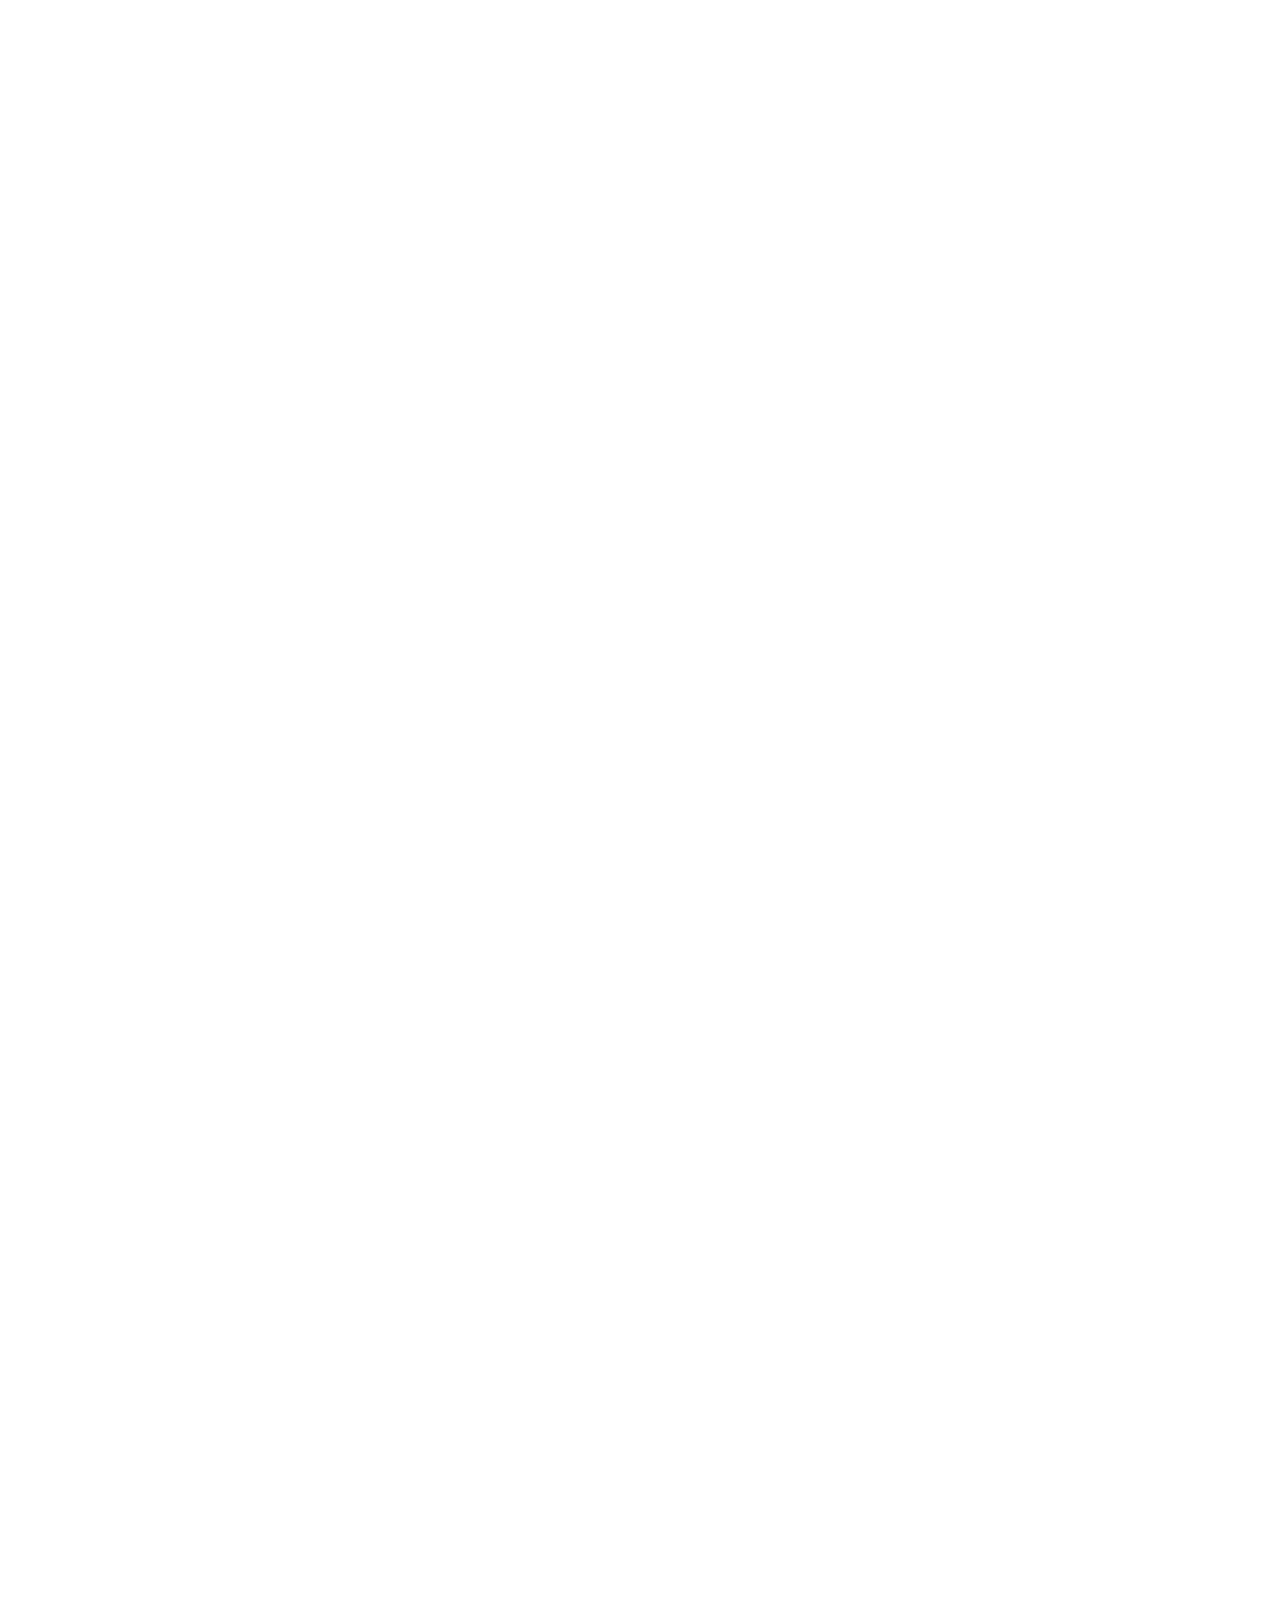
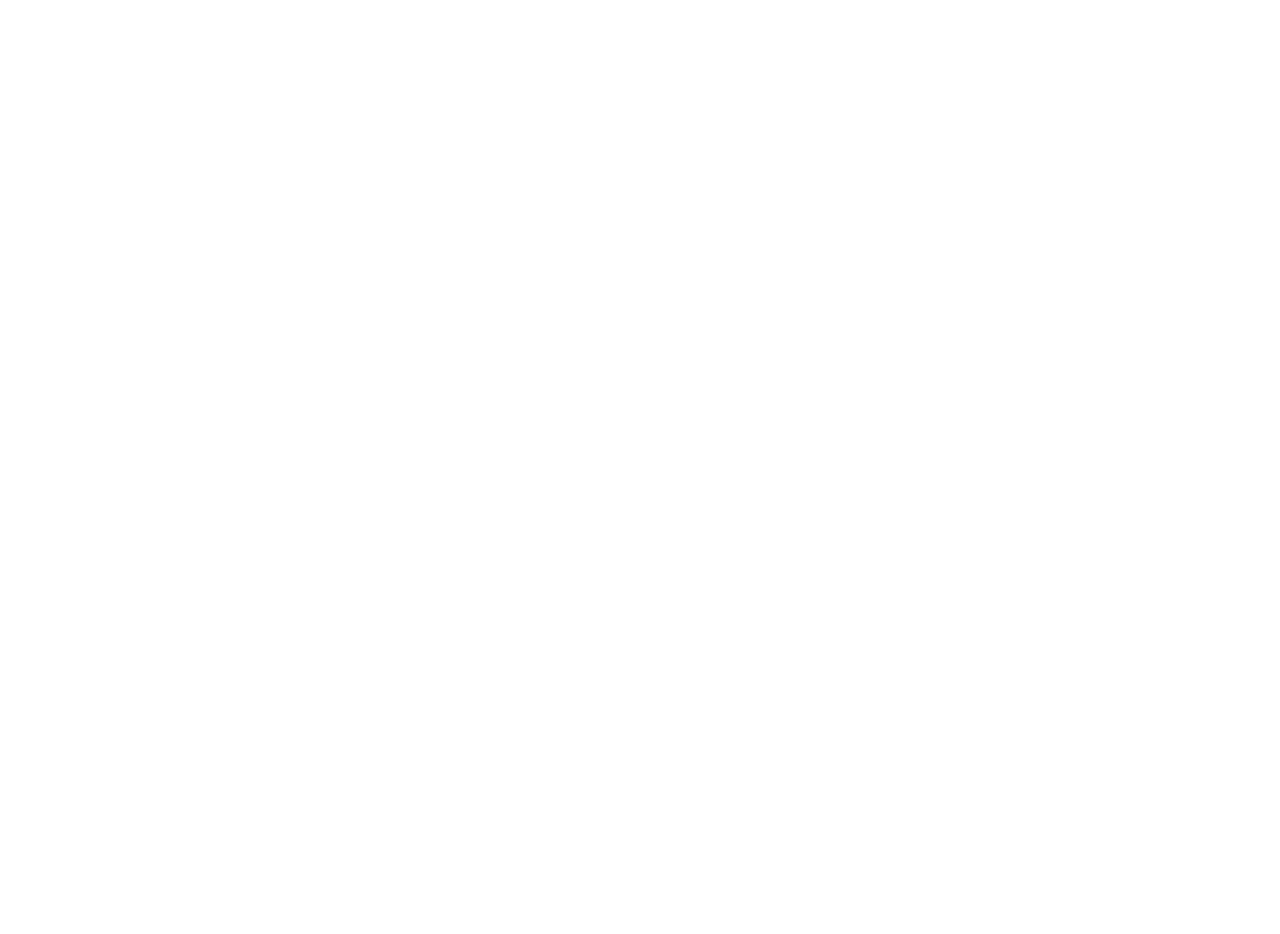
==== commit b47fc208: "added new pages, titles, meta descriptions" ====
--- a/index.html
+++ b/index.html
@@ -6,7 +6,8 @@
 	<meta name="viewport" content="width=device-width, initial-scale=1">
 	<meta name="keywords" content="">
 	<meta name="description" content="">
-	<title>Zack Sultan</title>
+	<title>Professional Job Search Services | CareerRefined</title>
+	<meta name="description" content="Tap into your potential and prepare for your next career move with CareerRefined's tailored job interview preparation and search services."/>
 	<!-- stylesheet css -->
 	<link rel="stylesheet" href="css/bootstrap.min.css">
 	<link rel="stylesheet" href="css/font-awesome.min.css">
@@ -30,7 +31,7 @@
 					</button>
 					<div class="navlogo">
 						<div class="box"><div class="box-logo"></div></div>
-						<a class="navbar-brand" href="#"><span class="top-brand"><em>This is</em></span><br>CareerRefined</a>
+						<a class="navbar-brand" href="index.html"><span class="top-brand"><em>This is</em></span><br>CareerRefined</a>
 					</div>
 				</div>
 				<!-- Collect the nav links, forms, and other content for toggling -->
@@ -38,7 +39,7 @@
 					<ul class="nav navbar-nav navbar-right">
 						<li><a href="#"><p class="boldy">CANDIDATES</p></a></li>
 						<li><a href="#"><p class="boldy">ABOUT</p></a></li>
-						<li><a href="#"><p class="boldy">SERVICE</p></a></li>
+						<li><a href="#"><p class="boldy">SERVICES</p></a></li>
 						<li><a href="#"><p class="boldy">BLOG</p></a></li>
 						<li><a href="#"><button class="button">Contact</button></a></li>
 					</ul>
@@ -128,7 +129,7 @@
 							<div id="text-button-widget">
 								<div id="widget-img1"></div>
 								<h3>Goals<br>Assessment</h3>
-								<button class="button-about"><span>MORE</span></button>
+								<a href="goals_assessment.html"><button class="button-about"><span>MORE</span></button></a>
 							</div>
 						</div>
 					</div>
@@ -137,7 +138,7 @@
 							<div id="text-button-widget">
 								<div id="widget-img2"></div>
 								<h3>Resume / CV<br>Proofreading</h3>
-								<button class="button-about"><span>MORE</span></button>
+								<a href="resume_cover_letter_proofreading.html"><button class="button-about"><span>MORE</span></button></a>
 							</div>
 						</div>
 					</div>
@@ -146,7 +147,7 @@
 							<div id="text-button-widget">
 								<div id="widget-img3"></div>
 								<h3>Interview<br>Prep</h3>
-								<button class="button-about"><span>MORE</span></button>
+								<a href="interview_prep.html"><button class="button-about"><span>MORE</span></button></a>
 							</div>
 						</div>
 					</div>
@@ -155,7 +156,7 @@
 							<div id="text-button-widget">
 								<div id="widget-img4"></div>
 								<h3>Search<br>Assistance</h3>
-								<button class="button-about"><span>MORE</span></button>
+								<a href="search_assistance.html"><button class="button-about"><span>MORE</span></button></a>
 							</div>
 						</div>
 					</div>
@@ -189,11 +190,11 @@
 								<span style="color:#89b0ae">Start the process today.</span></h4>
 								<button class="button">Candidates</button>
 							</div>
-							<div class="col-lg-4 col-md-4 col-sm-12 wow fadeInUp services" data-wow-delay="0.9s">
-								<h3>NICE TO MEET YOU!</h3><br>
-								<h4 class="name">I'm Zack Sultan</h4>
+							<div class="col-lg-4 col-md-4 col-sm-12 wow fadeInUp services">
+								<h3>NICE TO MEET YOU!</h3>
+								<h2 style="margin-left:15px; color:black; font-weight:bold">I'm Zack Sultan</h2>
 								<p>Career Strategy Advisor</p>
-								<a href="contact.html"><button type="button" class="contact-button"><img src="images/email.png" class="	mail-icon"><p>CONTACT</p></button></a><br>						<button class="button-about"><span>About me</span></button>
+								<a href="contact.html"><button type="button" class="contact-button"><img src="images/email-icon.png" class="	mail-icon"><p>CONTACT</p></button></a><br>						<button class="button-about"><span>About me</span></button>
 							</div>
 						</div>
 					</div>
@@ -216,7 +217,7 @@
 	<div class="container">
 		<div class="row">
 			<div class="col-md-4 col-sm-12 col-xs-12">
-				<p>CareerRefined</p>
+				<p>The Time Is Now.</p>
 			</div>
 			<div class="col-md-4 col-sm-12 col-xs-12">
 				<h4><em>Build your career and your future today</em></h4>
@@ -227,14 +228,18 @@
 		</div>
 	</div>
 </section>
+
 <section id="foot-body">
 	<div class="container-map">
 		<div class="row" style="background-color:#ecf0f1; margin:2%; margin-bottom:4%; padding-bottom:4%">
 			<div class="col-md-12 col-sm-12">
 				<div class="section-3"> 
 					<div class="col-md-3 col-sm-3 col-xs-6">
-						<p><span class="foot-header">CANDIDATES</span></p>
-						<p>Submit Your Application</p>
+						<p><span class="foot-header">CareerRefined</span><br>
+						Located In Seattle, WA<br>
+						Phone: <a href="tel:22222222	">(253) 657-7262</a><br>
+						Email: <a href="zack">zack@careerrefined.com</a>
+						</p>
 						</div>
 						<div class="col-md-3 col-sm-3 col-xs-6">
 							<p><span class="foot-header">SERVICES</span></p>
@@ -243,11 +248,14 @@
 								Spellchecking<br>
 								Spellchecking</p>
 							</div>
+							<!-- add phone icon for mobile --> 
 							<div class="col-md-2 col-sm-2 col-xs-6">
 								<p><span class="foot-header">GENERAL</span></p>
-								<p>Meet Zack<br>
-									Contact Us</p>
+								<p>About Zack</p>
+								
+								<a href="tel:2222222222"><img src="images/phone-icon.png" alt=""></a>
 								</div>
+								<!-- add phone icon for mobile --> 
 								<div class="col-md-4 col-sm-4 col-xs-12" style="text-align:left">
 									<p><span class="foot-header">NEWSLETTER</span> <span class="foot-text">Stay in touch.</span></p>
 									<form action="https://getsimpleform.com/messages?form_api_token=96c6a18bdd7939e2b2dcef2b28473b4a" method="POST" role="form" enctype="multipart/form-data" onSubmit="alert('Thank you!')">
@@ -290,7 +298,6 @@
 <script src="js/jquery.js"></script>
 						<script src="js/hoverarrow.js"></script>
 						<script src="js/bootstrap.min.js"></script>	
-						<script src="js/nivo-lightbox.min.js"></script>
 						<script src="js/smoothscroll.js"></script>
 						<script src="js/jquery.nav.js"></script>
 						<script src="js/isotope.js"></script>
--- a/css/style.css
+++ b/css/style.css
@@ -197,8 +197,8 @@
 }
 
 #wrapper {
-  height: 100vh;
-  margin-top:10%;
+  height: 90vh;
+  margin-top:100px;
   background-color:#89b0ae;/*accounts for slow loading css background n*/
 }
 
@@ -217,6 +217,7 @@
   text-decoration: none;
   background: url('../images/dk-blue-lg-2.jpg')no-repeat center left; 
   background-size: cover;
+  display:block;
 }
 
 #a:hover {
@@ -224,6 +225,7 @@
   text-decoration: none;
   background: url('../images/dk-blue-gl-lg.jpg')no-repeat center left; 
   background-size: cover;
+  display:block;
 }
 
 #b {
@@ -922,7 +924,7 @@
   font-family:"Helvetica Neue", Helvetica, Arial, sans-serif;
   text-align: center;
   width: 100%;
-  padding-top:20%;
+  padding-top:35%;
   color:white;
 }
 
@@ -934,7 +936,7 @@
 
 .call-to-action h2 {
   color:white;
-  font-size:3.5em;
+  font-size:3.2em;
   font-weight:700;
   margin-top:2%; 
   margin-bottom:4%;
@@ -985,10 +987,7 @@
   text-align: center;
   padding-bottom: 60px;
 }
-#about img {
-  border: 1px solid #666;
-  margin-bottom: 10px;  
-}
+
 #about h4 {
   padding-bottom: 10px;
 }
@@ -1585,6 +1584,9 @@
 
 #foot-body .col-md-3, .col-md-2 {
     text-align: left;
+}
+#foot-body .col-md-2 img {
+    display:none; /* removes image icon from desktop */
 }
 #foot-copyright {
   text-align:left;
@@ -1900,10 +1902,11 @@
 }
 #work1 .col-md-4:nth-child(3) {
 /* Profile picture - mobile users can dig deeper if need be */
-  background-image: url("../images/zack.jpg");
+  background-image: url("../images/zack-lg.jpg");
   background-repeat: no-repeat;
   background-size: cover;
   height:100%;
+padding-bottom:100%;
 margin-bottom:-1px;
 }
 #work2 .col-md-8 {
@@ -1925,7 +1928,18 @@
 }
 
 #foot-body .col-md-3:nth-child(1) {
+    display:none; /* removes adress link on mobile */
+}
+#foot-body .col-md-2 p,h4 {
     display:none; /* removes application link on mobile */
+}
+
+#foot-body .col-md-2 img {
+    width:80%;
+    height:80%;
+    display:block; /* removes image icon from desktop */
+    float:right;
+    font-weight:200;
 }
 
 #foot-body .col-xs-12 {
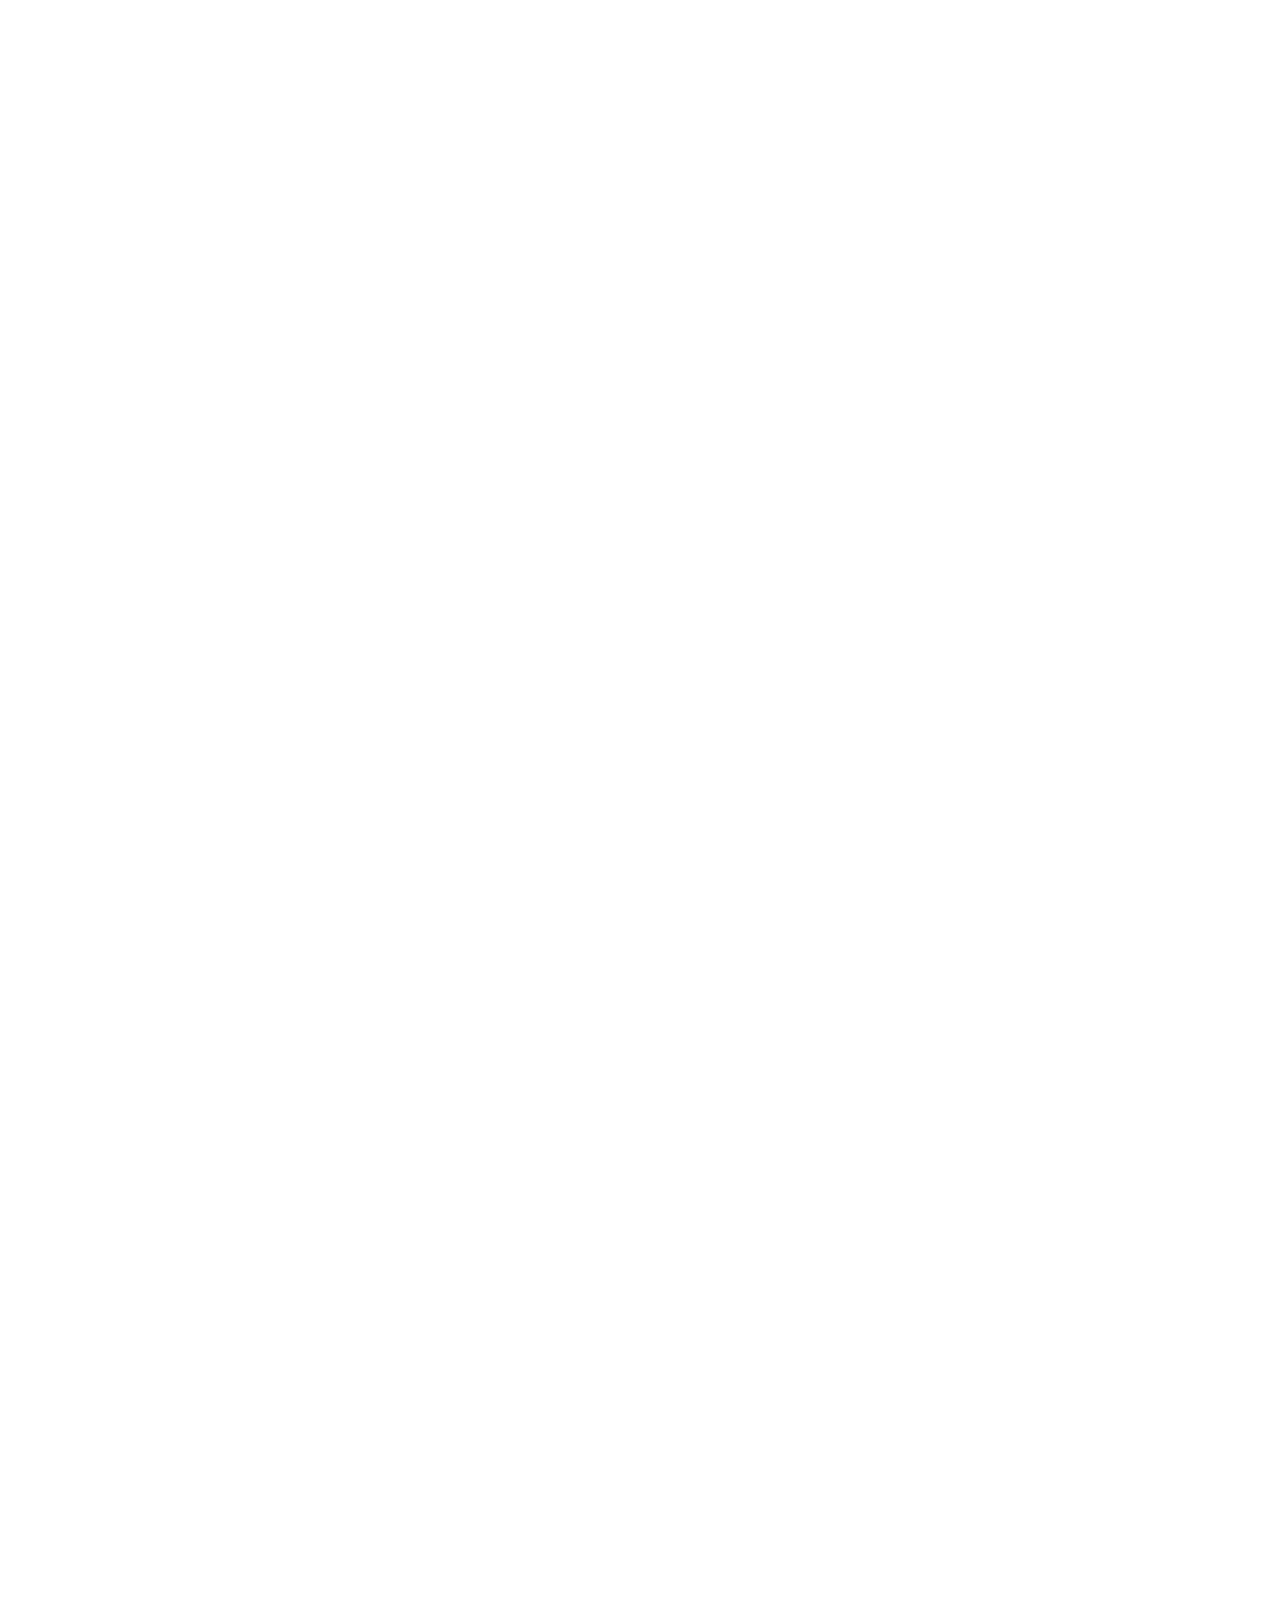
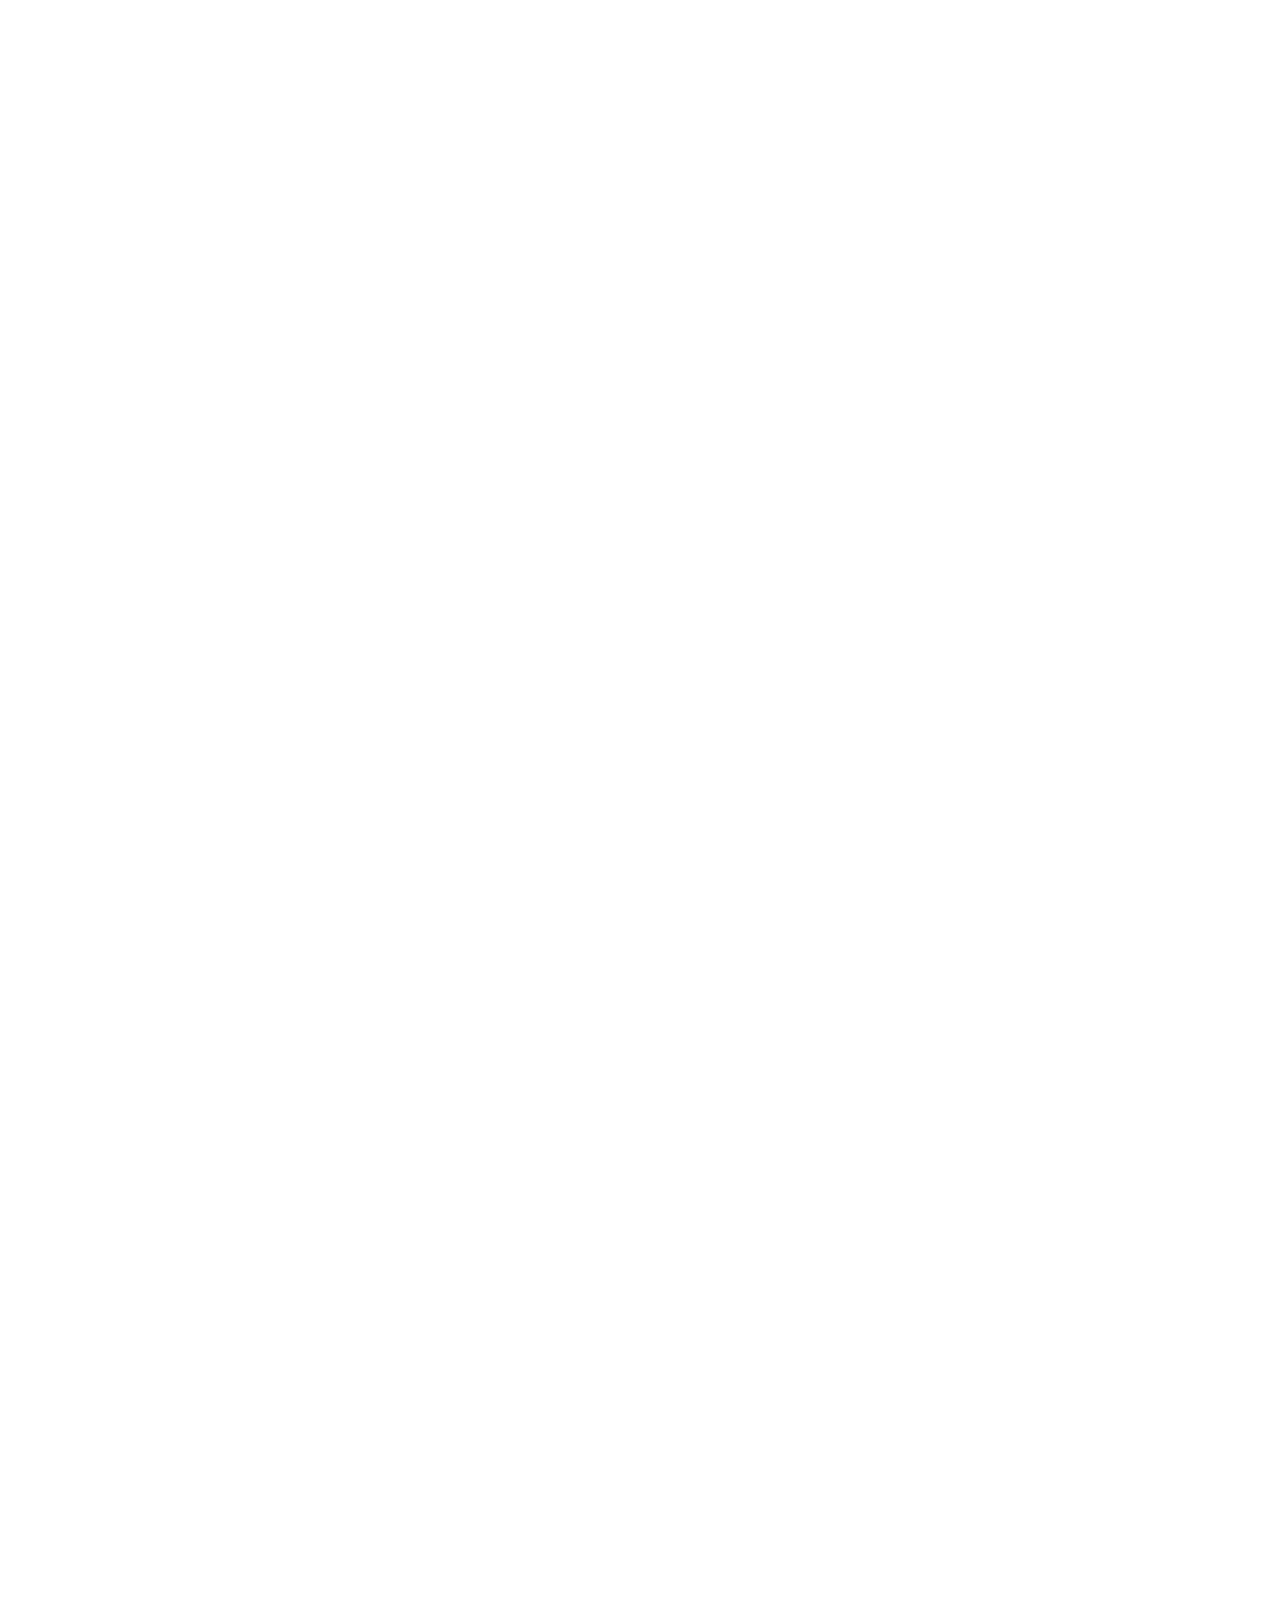
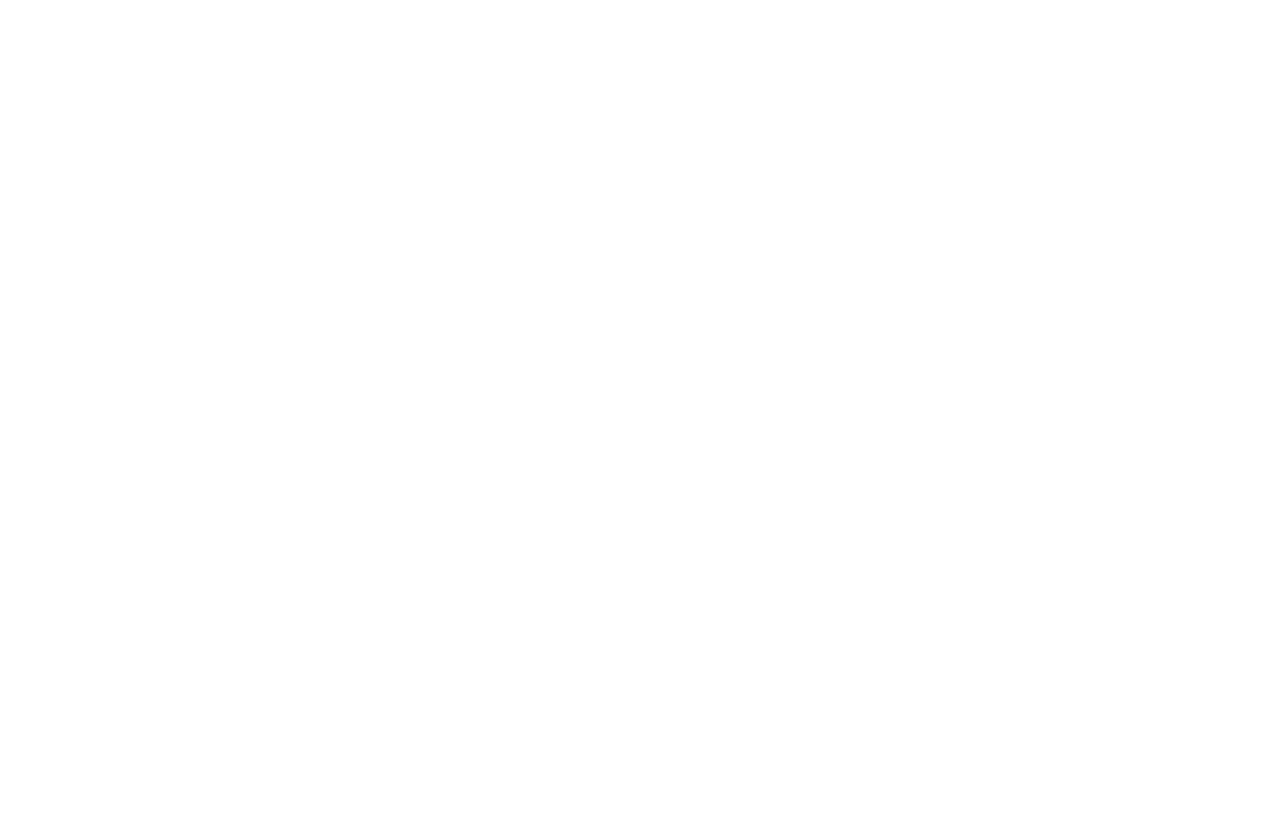
==== commit 5f291f26: "adding final styling and content" ====
--- a/index.html
+++ b/index.html
@@ -14,6 +14,27 @@
 	<link rel="stylesheet" href="css/nivo-lightbox.css">
 	<link rel="stylesheet" href="css/nivo_themes/default/default.css">
 	<link rel="stylesheet" href="css/style.css">
+		<!-- favicon --> 
+			<link rel="icon" type="image/png" href="favicon.ico" sizes="32x32" />
+	<link rel="icon" type="image/png" href="favicon.ico" sizes="16x16"/>
+<link rel="apple-touch-icon" sizes="57x57" href="/apple-icon-57x57.png">
+<link rel="apple-touch-icon" sizes="60x60" href="/apple-icon-60x60.png">
+<link rel="apple-touch-icon" sizes="72x72" href="/apple-icon-72x72.png">
+<link rel="apple-touch-icon" sizes="76x76" href="/apple-icon-76x76.png">
+<link rel="apple-touch-icon" sizes="114x114" href="/apple-icon-114x114.png">
+<link rel="apple-touch-icon" sizes="120x120" href="/apple-icon-120x120.png">
+<link rel="apple-touch-icon" sizes="144x144" href="/apple-icon-144x144.png">
+<link rel="apple-touch-icon" sizes="152x152" href="/apple-icon-152x152.png">
+<link rel="apple-touch-icon" sizes="180x180" href="/apple-icon-180x180.png">
+<link rel="icon" type="image/png" sizes="192x192"  href="/android-icon-192x192.png">
+<link rel="icon" type="image/png" sizes="32x32" href="/favicon-32x32.png">
+<link rel="icon" type="image/png" sizes="96x96" href="/favicon-96x96.png">
+<link rel="icon" type="image/png" sizes="16x16" href="/favicon-16x16.png">
+<link rel="manifest" href="/manifest.json">
+<meta name="msapplication-TileColor" content="#ffffff">
+<meta name="msapplication-TileImage" content="/ms-icon-144x144.png">
+<meta name="theme-color" content="#ffffff">
+<!-- favicon --> 
 	<!-- google web font css -->
 	<link href='http://fonts.googleapis.com/css?family=Raleway:400,300,600,700' rel='stylesheet' type='text/css'>
 </head>
@@ -37,11 +58,11 @@
 				<!-- Collect the nav links, forms, and other content for toggling -->
 				<div class="collapse navbar-collapse" id="bs-example-navbar-collapse-1">
 					<ul class="nav navbar-nav navbar-right">
-						<li><a href="#"><p class="boldy">CANDIDATES</p></a></li>
-						<li><a href="#"><p class="boldy">ABOUT</p></a></li>
-						<li><a href="#"><p class="boldy">SERVICES</p></a></li>
-						<li><a href="#"><p class="boldy">BLOG</p></a></li>
-						<li><a href="#"><button class="button">Contact</button></a></li>
+						<li><a href="#services"><p class="boldy">CANDIDATES</p></a></li>
+						<li><a href="about.html"><p class="boldy">ABOUT</p></a></li>
+						<li><a href="#services"><p class="boldy">SERVICES</p></a></li>
+						<li><a href="blog.html"><p class="boldy">BLOG</p></a></li>
+						<li><a href="contact.html"><button class="button">Contact</button></a></li>
 					</ul>
 				</div><!-- /.navbar-collapse -->
 			</div><!-- /.container-fluid -->
@@ -55,7 +76,7 @@
 						<h2>FIND MY<br>DREAM JOB</h2>
 						<p>All is takes is a quick phone call to<br>discuss your background and goals.</p>
 					</div>
-					<button class="button">Let's Chat</button>
+					<a href="contact.html"><button class="button">Let's Chat</button></a>
 				</div>		
 			</div>
 			<div id="b">		
@@ -64,7 +85,7 @@
 						<p><em>Help me prepare.</em></p>
 						<h2>MY RESUME<br>NEEDS WORK</h2>
 						<p>Resume, cover letter, and interview<br>prep to help you stand you above the rest.</p></a>
-						<button class="button">Our Services</button>
+						<a href="#services"><button class="button">Our Services</button></a>
 					</a>	
 				</div>
 			</div>
@@ -75,10 +96,10 @@
 				<div class="row">
 					<div class="col-md-12 col-sm-12">
 						<div class="title">
-							<h2>OUR SERVICES</h2>
-							<p>Anything . Anytime . Anywhere</p>
-							<p>Lorem ipsom Dolor sit amet amedus beto beel. This is what the text content to show how it'</p>
-							<button class="button-about" style="vertical-align:middle"><span>About Us</span></button>
+							<h2>Welcome to Career Refined</h2>
+							<p>Preparation . Guidance  . Fulfillment</p>
+							<p>Our passion is guiding you toward that next big opportunity.</p>
+							<a href="about.html"><button class="button-about" style="vertical-align:middle"><span>About</span></button></a>
 						</div>
 						<br>
 						<br>
@@ -99,7 +120,6 @@
 										<button id="displayDetails3">03</button>
 									</div>
 									<div id="quote"></div>
-									<button class="button">Let's Chat</button>
 								</div>  
 							</div>
 						</div>
@@ -107,7 +127,7 @@
 				</div>
 			</div>
 		</div>
-		<div id="news3">
+		<div id="services">
 			<div class="container">
 				<div class="row">
 					<div class="col-md-12 col-sm-12">
@@ -188,13 +208,13 @@
 							<h3>PROFESSIONALS</h3>
 							<h4>Get organized.<br>
 								<span style="color:#89b0ae">Start the process today.</span></h4>
-								<button class="button">Candidates</button>
+								<a href="goals_assessment.html"><button class="button">Candidates</button></a>
 							</div>
 							<div class="col-lg-4 col-md-4 col-sm-12 wow fadeInUp services">
 								<h3>NICE TO MEET YOU!</h3>
 								<h2 style="margin-left:15px; color:black; font-weight:bold">I'm Zack Sultan</h2>
 								<p>Career Strategy Advisor</p>
-								<a href="contact.html"><button type="button" class="contact-button"><img src="images/email-icon.png" class="	mail-icon"><p>CONTACT</p></button></a><br>						<button class="button-about"><span>About me</span></button>
+								<a href="contact.html"><button type="button" class="contact-button"><img src="images/email-icon.png" class="mail-icon"><p>CONTACT</p></button></a><br>						<a href="about.html"><button class="button-about"><span>About me</span></button></a>
 							</div>
 						</div>
 					</div>
@@ -223,7 +243,7 @@
 				<h4><em>Build your career and your future today</em></h4>
 			</div>
 			<div class="col-md-4 col-sm-12 col-xs-12">
-				<button class="button">Contact Us</button>
+				<a href="about.html"><button class="button">Contact Us</button></a>
 			</div>
 		</div>
 	</div>
@@ -237,21 +257,21 @@
 					<div class="col-md-3 col-sm-3 col-xs-6">
 						<p><span class="foot-header">CareerRefined</span><br>
 						Located In Seattle, WA<br>
-						Phone: <a href="tel:22222222	">(253) 657-7262</a><br>
-						Email: <a href="zack">zack@careerrefined.com</a>
+						Phone: <a href="tel:4252415512">425.241.5512</a><br>
+						Email: <a href="zack">info@careerrefined.com</a>
 						</p>
 						</div>
 						<div class="col-md-3 col-sm-3 col-xs-6">
 							<p><span class="foot-header">SERVICES</span></p>
-							<p>Resume Editing<br>
-								Needs Assessment<br>
-								Spellchecking<br>
-								Spellchecking</p>
+							<p><a href="goals_assessment.html">Goals Assessment</a><br>
+								<a href="resume_cover_letter_proofreading.html">Resume & CV Proofreading</a><br>
+								<a href="interview_prep.html">Interview Prep</a><br>
+								<a href="search_assistance.html">Search Assistance</a></p>
 							</div>
 							<!-- add phone icon for mobile --> 
 							<div class="col-md-2 col-sm-2 col-xs-6">
 								<p><span class="foot-header">GENERAL</span></p>
-								<p>About Zack</p>
+								<a href="about.html"><p>About Zack</p></a>
 								
 								<a href="tel:2222222222"><img src="images/phone-icon.png" alt=""></a>
 								</div>
@@ -265,7 +285,7 @@
 										</div>
 									</form>								
 									<div class="foot-row">
-										<p>START <span class="foot-text">a journey.</span></p><button class="button-about"><span>BLOG</span></button>
+										<p>START <span class="foot-text">a journey.</span></p><a href="blog.html"><button class="button-about"><span>BLOG</span></button></a>
 									</div>
 									<ul class="social-icons">
 										<li><a href="#" class="fa fa-facebook"></a></li>
@@ -285,7 +305,7 @@
 							<p>Copyright &copy; 2017 CareerRefined</p>
 						</div>
 						<div class="col-md-3 col-sm-3 col-xs-12">
-							<p>Privacy Policy</p>
+							<a href="privacy_policy.html"><p>Privacy Policy</p></a>
 						</div>
 						<div class="col-md-3 col-sm-3 col-xs-12">
 						</div>
--- a/css/style.css
+++ b/css/style.css
@@ -357,32 +357,8 @@
   font-weight:800;
   color:#f1ab86;
 }
-/* -------------------- */
-.sigma-content {
-  padding: 15% 40px;
-  border-right: none;
-  border-bottom: none;
-  min-height: 280px;
-  color: #f1ab86;
-  text-align: left;
-}
-
-.sigma-content h2 {
-  font-size: 6.5em;
-  font-weight:800;
-}
-.sigma-content p {
-  font-size: 2em;
-}
-/* ------------------- */
-#home h1 {
-  color: #407595;
-  font-weight: 800;
-  padding-top: 4%;
-  padding-left: 9%;
-  padding-bottom: 5px;
-  font-size: 30px;
-}
+
+
 #home h2 {
   line-height: 10px;
   padding-bottom: 2px;
@@ -412,12 +388,12 @@
 }
 
 a {
-  color: #F1AB86; /*#57a773; /* #a0ecd0; */
+  color: black; /*#57a773; /* #a0ecd0; */
   font-weight: 600;
 }
 
 a:hover {
-  color: #57a773;
+  color: #95a5a6;
 }
 
 #work:hover + .button-id {
@@ -728,13 +704,6 @@
 
 #work1 .title h2 {
   font-size: 35px;
-}
-
-.quote-icon {
-  width: 40%;
-  height:40%;
-  margin-left:35%;
-  margin-top: 6%;
 }
 
 #work1 h3 {
@@ -1063,13 +1032,13 @@
     padding-bottom: 20px;
     background-color: #ecf0f1;
   }
-  #news3 {
+  #services {
     text-align: center;
     padding-top: 4%; /* used to be 80px */
     padding-bottom: 0px;
     background-color: #fff;
   }
-#news3 .title {
+#services .title {
   margin-bottom:3%;
 }
 
@@ -1395,56 +1364,6 @@
   margin: 0 0 0.75rem 0;
 }
 
-/* pricing section */
-#pricing {
-  padding-top: 60px;
-  padding-bottom: 80px;
-  text-align: center;
-}
-#pricing h2 {
-  border-left: 2px solid #f2af00;
-  display: inline-block;
-  padding: 10px 10px 10px 20px;
-}
-#pricing .plan {
-  border: 2px solid #444;
-  padding: 20px 20px 40px 20px;
-  margin-top: 60px;
-}
-#pricing .plan .plan-title {
-  border-bottom: 2px solid #444;
-  padding: 20px 10px 20px 10px;
-  margin-bottom: 20px;
-}
-#pricing .plan small,
-#pricing .plan ul li {
-  font-family: 'Raleway', sans-serif;
-}
-#pricing .plan ul {
-  padding: 0;
-}
-#pricing .plan ul li {
-  display: block;
-  padding: 16px 0px 16px 0px;
-}
-#pricing .plan .btn {
-  background: transparent;
-  border: 2px solid #444;
-  border-radius: 0px;
-  color: #000;
-  font-weight: bold;
-  width: 140px;
-  height: 50px;
-  transition: all 0.4s ease-in-out;
-  -webkit-transition: all 0.4s ease-in-out;
-  -moz-transition: all 0.4s ease-in-out;
-  -ms-transition: all 0.4s ease-in-out;
-}
-#pricing .plan .btn:hover {
-  background: #f2af00;
-  border-color: transparent;
-}
-
 /* contact section */
 #contact {
   padding-top: 40px;
@@ -1492,7 +1411,7 @@
 
 .uploadbutton {
   background: #f39c12; 
-  margin-top:0%;
+  margin-top:6%;
   padding-top:1%;
   width:50%;
   border-color: transparent;
@@ -1588,6 +1507,8 @@
 #foot-body .col-md-2 img {
     display:none; /* removes image icon from desktop */
 }
+
+
 #foot-copyright {
   text-align:left;
   margin:0% 0 1% 0%;
@@ -1774,15 +1695,24 @@
   background:#ecf0f1; 
   color:#95a5a6;
 }
+@media (min-width: 768px) {
+.navbar-right {
+  margin-right:50px;
+}
+}
+
 
 @media screen and (max-width: 736px) {
 html, body {
   overflow-x: hidden; /* overrides .col-lg-12 default paddinh */
 }
+
+
 .navbar {
     position: fixed;
     min-height: 50px;
 }
+
 .navbar-brand{
   padding-left:10px;
 }
@@ -1817,8 +1747,8 @@
 
 #a {
   position: relative;
-  min-height: 45%;
-  height:45%;
+  min-height: 47.5%;
+  height:47.5%;
   float: left;
   width: 100%;
   margin-top:10%;
@@ -1838,8 +1768,8 @@
 
 #b {
   position: relative;
-  min-height: 45%;
-  height:45%;
+  min-height: 47.5%;
+  height:47.5%;
   width: 100%;
   overflow: hidden;
   text-decoration: none;
@@ -1882,9 +1812,22 @@
 
 /* intro and toggle buttons */
 #news, #about {
-  display:none;
-}
-
+ /* display:none; */
+}
+
+#news {
+  padding-bottom:-10px;
+}
+.section-2 {
+  width:100%;
+}
+#services .title {
+  padding-top:10%;
+}
+
+#work {
+  margin-top:-10%;
+}
 /* news and blog section 1 */
 #work1 .col-md-4 {
   width:100%;
@@ -1915,6 +1858,8 @@
 
 #foot-head p {
   text-align: center;
+  padding:5% 5%;
+   margin-left:0px;
 }
 
 #foot-head h4 {
@@ -1924,7 +1869,7 @@
 
 #foot-head .button {
   margin-left:0%;
-  margin-bottom:4%;
+  margin-bottom:5%;
 }
 
 #foot-body .col-md-3:nth-child(1) {
@@ -1966,8 +1911,16 @@
   .navbar-default .navbar-nav li a {
     padding-right: 20px;
     padding-left: 40px;
-    line-height: 30px;
-  }
+    line-height:30px;
+  }
+
+.section-2-content {
+  height:400px;
+}
+
+
+
+
 }
 
 /* media 360 */
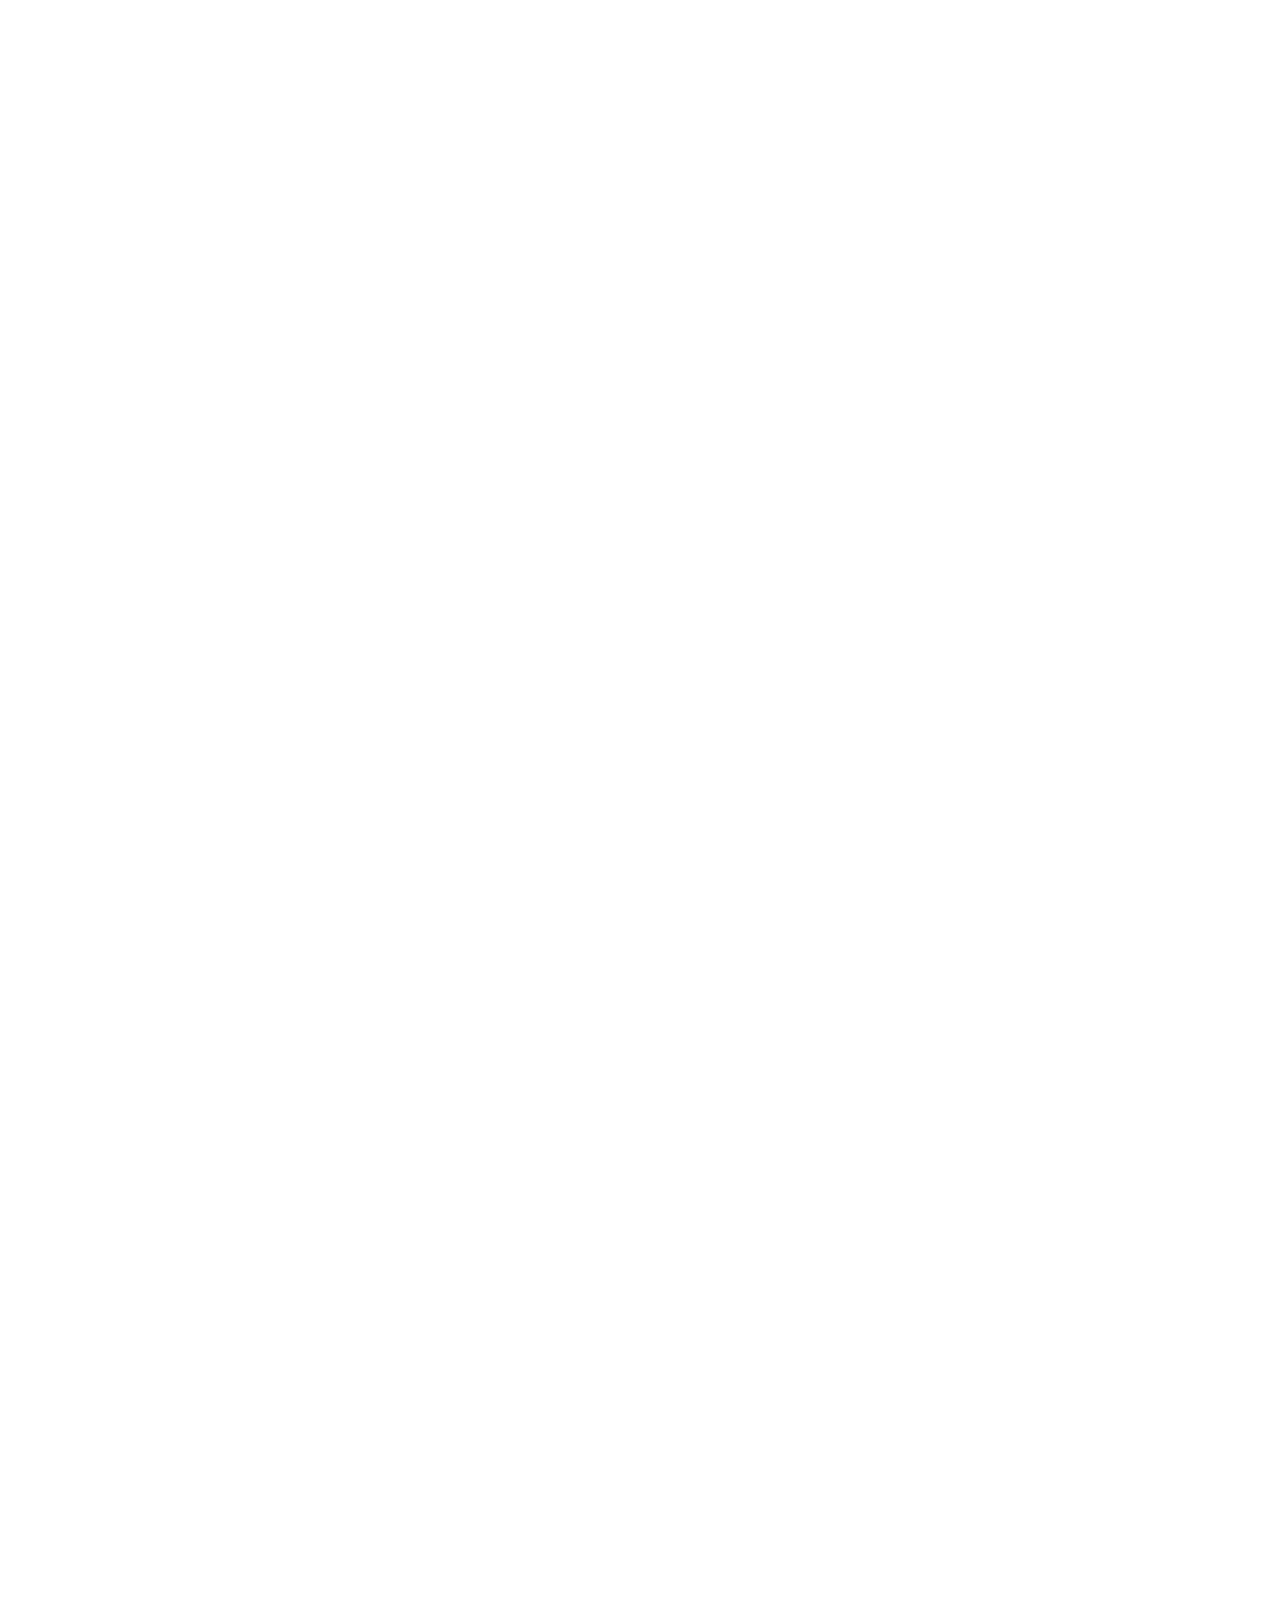
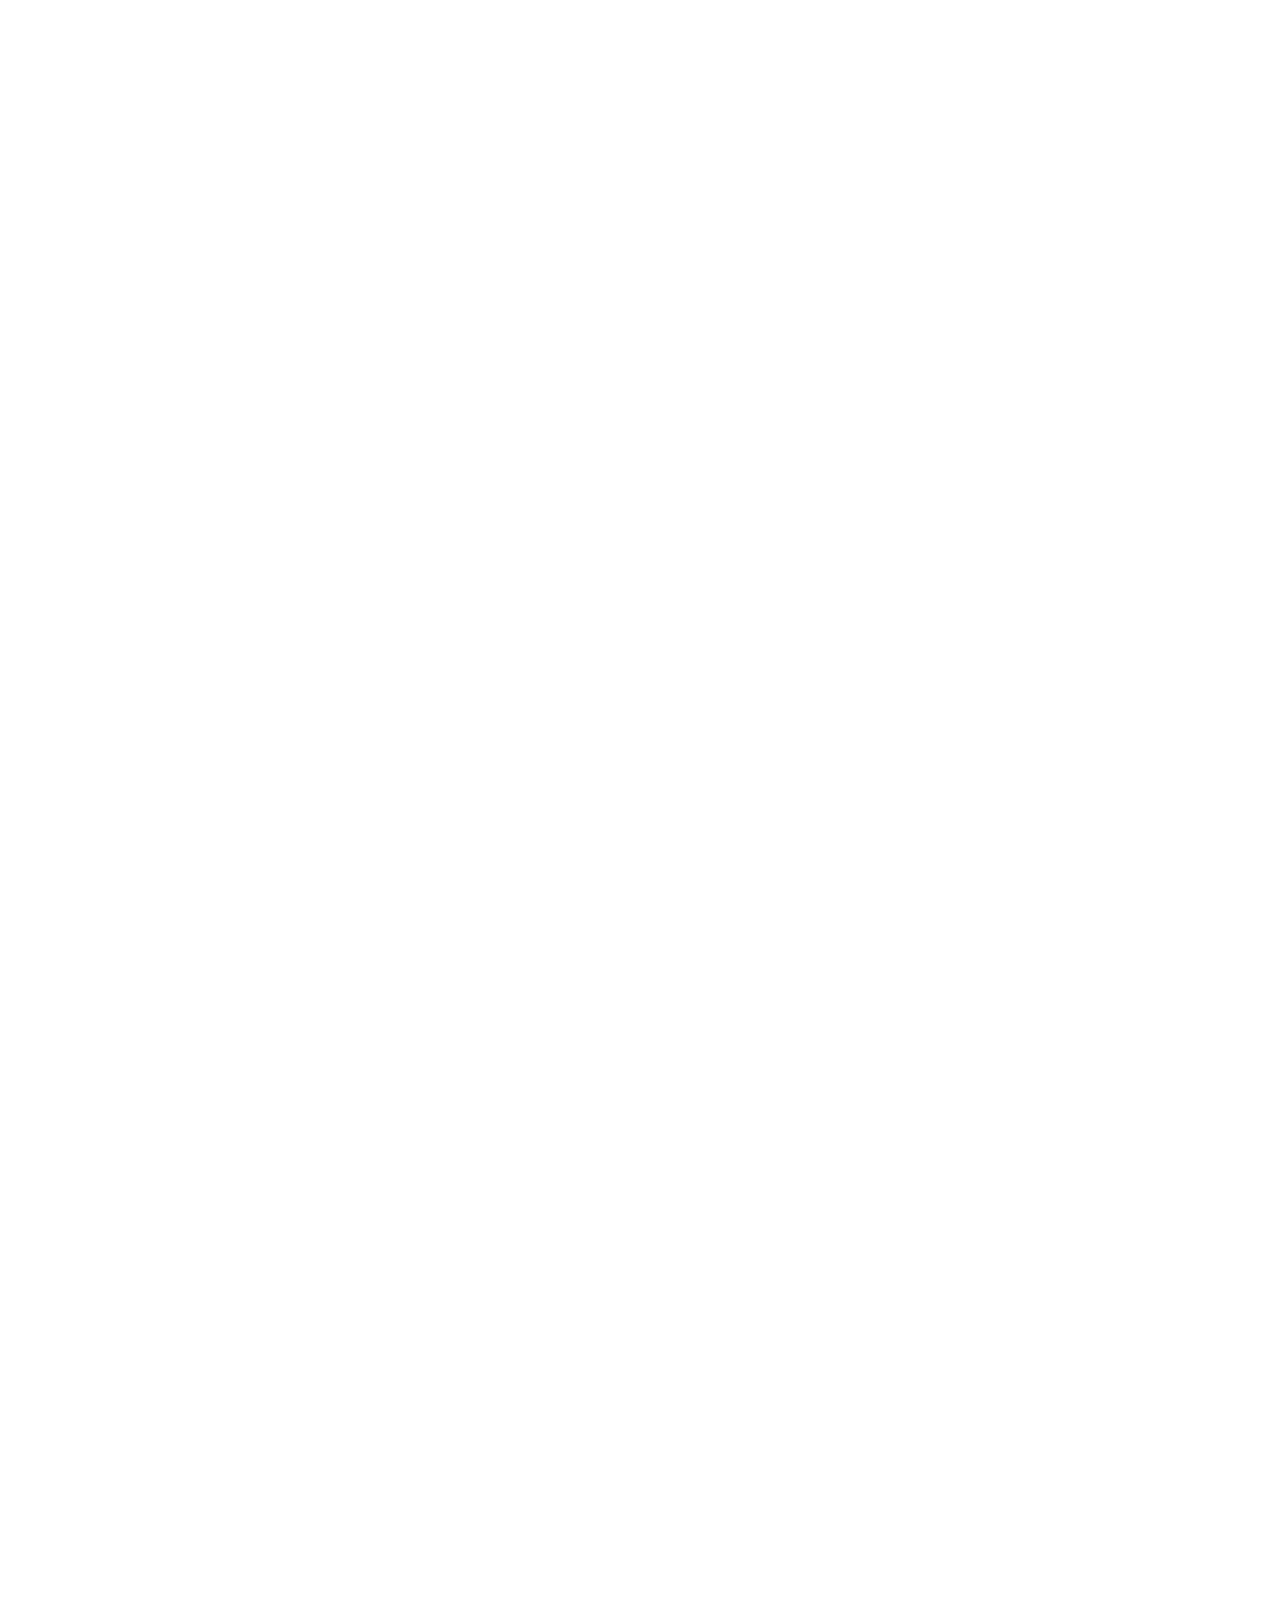
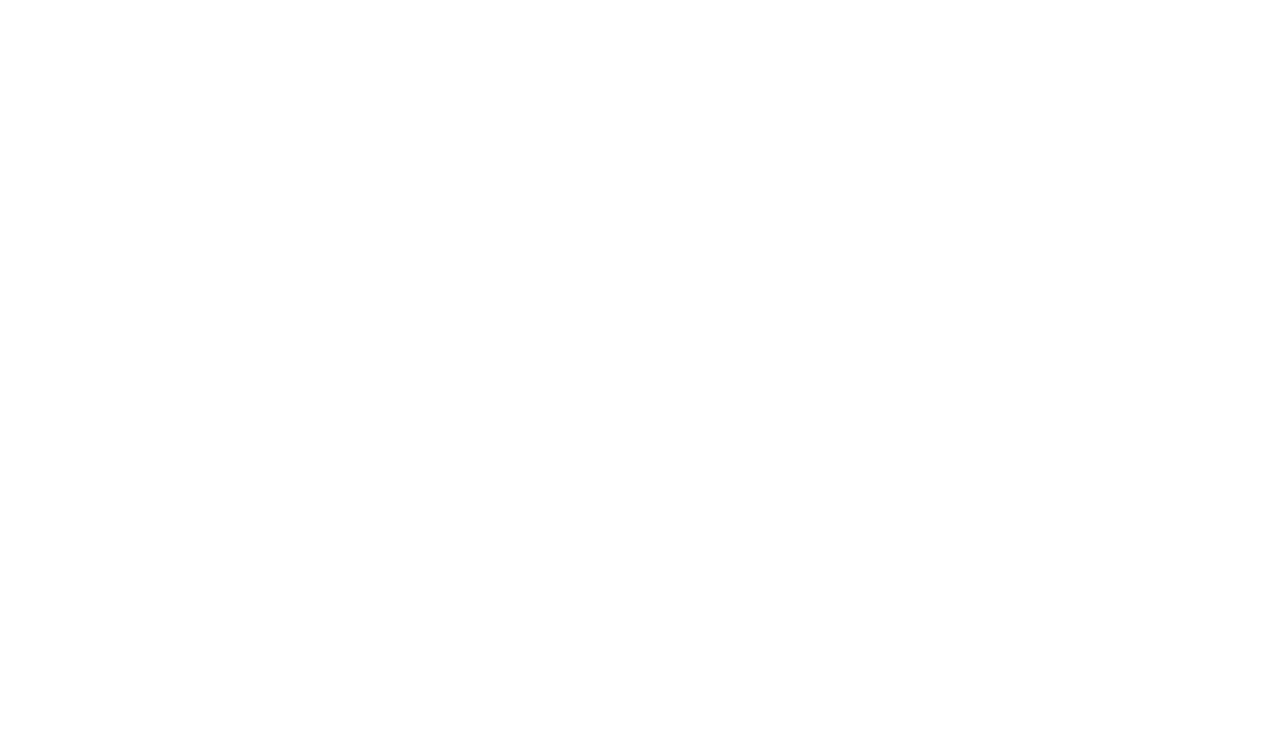
==== commit e33f59c4: "final styling" ====
--- a/index.html
+++ b/index.html
@@ -11,12 +11,10 @@
 	<!-- stylesheet css -->
 	<link rel="stylesheet" href="css/bootstrap.min.css">
 	<link rel="stylesheet" href="css/font-awesome.min.css">
-	<link rel="stylesheet" href="css/nivo-lightbox.css">
-	<link rel="stylesheet" href="css/nivo_themes/default/default.css">
 	<link rel="stylesheet" href="css/style.css">
-		<!-- favicon --> 
-			<link rel="icon" type="image/png" href="favicon.ico" sizes="32x32" />
-	<link rel="icon" type="image/png" href="favicon.ico" sizes="16x16"/>
+	<!-- favicon --> 
+<link rel="icon" type="image/png" href="favicon.ico" sizes="32x32" />
+<link rel="icon" type="image/png" href="favicon.ico" sizes="16x16"/>
 <link rel="apple-touch-icon" sizes="57x57" href="/apple-icon-57x57.png">
 <link rel="apple-touch-icon" sizes="60x60" href="/apple-icon-60x60.png">
 <link rel="apple-touch-icon" sizes="72x72" href="/apple-icon-72x72.png">
@@ -35,8 +33,6 @@
 <meta name="msapplication-TileImage" content="/ms-icon-144x144.png">
 <meta name="theme-color" content="#ffffff">
 <!-- favicon --> 
-	<!-- google web font css -->
-	<link href='http://fonts.googleapis.com/css?family=Raleway:400,300,600,700' rel='stylesheet' type='text/css'>
 </head>
 <body>
 	<div class="fade-in"> 
@@ -58,7 +54,7 @@
 				<!-- Collect the nav links, forms, and other content for toggling -->
 				<div class="collapse navbar-collapse" id="bs-example-navbar-collapse-1">
 					<ul class="nav navbar-nav navbar-right">
-						<li><a href="#services"><p class="boldy">CANDIDATES</p></a></li>
+						<li><a href="contact.html"><p class="boldy">CANDIDATES</p></a></li>
 						<li><a href="about.html"><p class="boldy">ABOUT</p></a></li>
 						<li><a href="#services"><p class="boldy">SERVICES</p></a></li>
 						<li><a href="blog.html"><p class="boldy">BLOG</p></a></li>
@@ -67,7 +63,7 @@
 				</div><!-- /.navbar-collapse -->
 			</div><!-- /.container-fluid -->
 		</header>
-		<!-- new navigation --> 
+		<!-- end navigation --> 
 		<div id="wrapper">
 			<div id="a" onmouseover="chbg('#ff6f59')" onmouseout="chbg('#ff6f59')">
 				<div class="call-to-action">
@@ -84,7 +80,7 @@
 					<a href="#" class="not-active">
 						<p><em>Help me prepare.</em></p>
 						<h2>MY RESUME<br>NEEDS WORK</h2>
-						<p>Resume, cover letter, and interview<br>prep to help you stand you above the rest.</p></a>
+						<p>Resume, cover letter, and social media<br> branding to help you stand above the rest.</p></a>
 						<a href="#services"><button class="button">Our Services</button></a>
 					</a>	
 				</div>
@@ -96,10 +92,9 @@
 				<div class="row">
 					<div class="col-md-12 col-sm-12">
 						<div class="title">
-							<h2>Welcome to Career Refined</h2>
+							<h2>Welcome to CareerRefined</h2>
 							<p>Preparation . Guidance  . Fulfillment</p>
 							<p>Our passion is guiding you toward that next big opportunity.</p>
-							<a href="about.html"><button class="button-about" style="vertical-align:middle"><span>About</span></button></a>
 						</div>
 						<br>
 						<br>
@@ -145,40 +140,40 @@
 			<div class="container">
 				<div class="row">
 					<div class="col-lg-3 col-md-3 col-sm-12">
-						<div id="widget">
+						<a href="goals_assessment.html"><div id="widget">
 							<div id="text-button-widget">
 								<div id="widget-img1"></div>
 								<h3>Goals<br>Assessment</h3>
-								<a href="goals_assessment.html"><button class="button-about"><span>MORE</span></button></a>
-							</div>
-						</div>
+								<button class="button-about"><span>MORE</span></button>
+							</div>
+						</div></a>
 					</div>
 					<div class="col-lg-3 col-md-3 col-sm-12">
-						<div id="widget">
+						<a href="resume_cover_letter_proofreading.html"><div id="widget">
 							<div id="text-button-widget">
 								<div id="widget-img2"></div>
-								<h3>Resume / CV<br>Proofreading</h3>
-								<a href="resume_cover_letter_proofreading.html"><button class="button-about"><span>MORE</span></button></a>
-							</div>
-						</div>
+								<h3>Resume<br>Proofreading</h3>
+								<button class="button-about"><span>MORE</span></button>
+							</div>
+						</div></a>
 					</div>
 					<div class="col-lg-3 col-md-3 col-sm-12">
-						<div id="widget">
+						<a href="interview_prep.html"><div id="widget">
 							<div id="text-button-widget">
 								<div id="widget-img3"></div>
 								<h3>Interview<br>Prep</h3>
-								<a href="interview_prep.html"><button class="button-about"><span>MORE</span></button></a>
-							</div>
-						</div>
+								<button class="button-about"><span>MORE</span></button>
+							</div>
+						</div></a>
 					</div>
 					<div class="col-lg-3 col-md-3 col-sm-12">
-						<div id="widget">
+						<a href="search_assistance.html"><div id="widget">
 							<div id="text-button-widget">
 								<div id="widget-img4"></div>
 								<h3>Search<br>Assistance</h3>
-								<a href="search_assistance.html"><button class="button-about"><span>MORE</span></button></a>
-							</div>
-						</div>
+								<button class="button-about"><span>MORE</span></button>
+							</div>
+						</div></a>
 					</div>
 				</div>
 			</div>
@@ -188,13 +183,13 @@
 				<div class="row">
 					<div class="col-lg-4 col-md-4 col-sm-12">
 						<h3>PROFESSIONALS</h3>
-						<p>This is dummy content, http-equivl have a great paragraph that concisely explains the services.</p>
-						<button class="button-about"><span>More</span></button>
+						<p>Why proper diet and exercise can go a long way in helping you land that job? It can certainly help!</p><br><br>
+						<a href="can-proper-diet-and-exercise-help-you-land-a-job.html"><button class="button-about"><span>More</span></button></a>
 					</div>
 					<div class="col-lg-4 col-md-4 col-sm-12">
-						<h3>PROFSSIONALS</h3>
-						<h4>This is dummy content, http-equivl.</h4>
-						<button class="button-about"><span>More</span></button>
+						<h3>RECENT ARTICLES</h3>
+						<h4>Should We Treat Job Hunting Like Dating?</h4>
+						<a href="should-we-treat-job-hunting-like-dating.html"><button class="button-about"><span>More</span></button></a>
 					</div>
 					<div class="col-lg-4 col-md-4 col-sm-12">
 					</div>
@@ -204,13 +199,13 @@
 			<section id="work2">
 				<div class="container">
 					<div class="row">
-						<div class="col-lg-8 col-md-8 col-sm-12 wow fadeInUp services" data-wow-delay="0.6s">
+						<div class="col-lg-8 col-md-8 col-sm-12 services" data-wow-delay="0.6s">
 							<h3>PROFESSIONALS</h3>
 							<h4>Get organized.<br>
 								<span style="color:#89b0ae">Start the process today.</span></h4>
 								<a href="goals_assessment.html"><button class="button">Candidates</button></a>
 							</div>
-							<div class="col-lg-4 col-md-4 col-sm-12 wow fadeInUp services">
+							<div class="col-lg-4 col-md-4 col-sm-12 services">
 								<h3>NICE TO MEET YOU!</h3>
 								<h2 style="margin-left:15px; color:black; font-weight:bold">I'm Zack Sultan</h2>
 								<p>Career Strategy Advisor</p>
@@ -219,20 +214,6 @@
 						</div>
 					</div>
 				</section>
-<!-- might fix this post launch --> 
-<!-- 
-<div class="parentDiv">
-<div class="childDiv">
-<button class="button-about">
-<span><p>Let's start <span class="foot-header">YOUR SEARCH</span></p></span>
-</button>
-</div>
-<div class="childDiv"><button class="button-about">
-<span><p>Let's polish <span class="foot-header">YOUR PRESENTATION</span></p></span>
-</button></div>
-</div>
--->
-<!-- might fix this post launch --> 
 <section id="foot-head">
 	<div class="container">
 		<div class="row">
@@ -256,9 +237,9 @@
 				<div class="section-3"> 
 					<div class="col-md-3 col-sm-3 col-xs-6">
 						<p><span class="foot-header">CareerRefined</span><br>
-						Located In Seattle, WA<br>
+						Location: <a href="#">Seattle, WA</a><br>
 						Phone: <a href="tel:4252415512">425.241.5512</a><br>
-						Email: <a href="zack">info@careerrefined.com</a>
+						Email: <a href="mailto:info@careerrefined.com">info@careerrefined.com</a>
 						</p>
 						</div>
 						<div class="col-md-3 col-sm-3 col-xs-6">
@@ -273,14 +254,14 @@
 								<p><span class="foot-header">GENERAL</span></p>
 								<a href="about.html"><p>About Zack</p></a>
 								
-								<a href="tel:2222222222"><img src="images/phone-icon.png" alt=""></a>
+									<a href="tel:4252415512"><img src="images/phone-icon.png" alt=""></a>
 								</div>
 								<!-- add phone icon for mobile --> 
 								<div class="col-md-4 col-sm-4 col-xs-12" style="text-align:left">
-									<p><span class="foot-header">NEWSLETTER</span> <span class="foot-text">Stay in touch.</span></p>
-									<form action="https://getsimpleform.com/messages?form_api_token=96c6a18bdd7939e2b2dcef2b28473b4a" method="POST" role="form" enctype="multipart/form-data" onSubmit="alert('Thank you!')">
+									<h3><span class="foot-header">Stay In Touch</span><span class="foot-text"> </span></h3>
+									<form action="https://getsimpleform.com/messages?form_api_token=693aadc8e06c3156cb05d37d76d1eaac" method="POST" role="form" enctype="multipart/form-data" onSubmit="alert('Thank you!<br>We'll Be In Touch Soon!')">
 										<div id="n-letter">  
-											<input type="text" placeholder="&nbsp;email@domain.com"/>
+											<input type="text" placeholder="&nbsp;you@domain.com"/>
 											<button type="submit">&#187;</button>
 										</div>
 									</form>								
@@ -288,9 +269,9 @@
 										<p>START <span class="foot-text">a journey.</span></p><a href="blog.html"><button class="button-about"><span>BLOG</span></button></a>
 									</div>
 									<ul class="social-icons">
-										<li><a href="#" class="fa fa-facebook"></a></li>
-										<li><a href="#" class="fa fa-twitter"></a></li>
-										<li><a href="#" class="fa fa-google-plus"></a></li>
+				<li><a href="https://www.facebook.com/careerrefined/" class="fa fa-facebook"></a></li>
+				<li><a href="https://www.linkedin.com/in/zacharysultan/" class="fa fa-linkedin"></a></li>
+				<li><a href="https://www.instagram.com/z.sultan03/" class="fa fa-instagram"></a></li>
 									</ul>	
 								</div>	
 							</div>	
--- a/css/style.css
+++ b/css/style.css
@@ -53,7 +53,8 @@
 
 .navbar-brand.red {
   color:#ff6f59;
-  font-size:2em;
+  font-size:2.5em;
+  margin-left:-15px;
 }
 .navbar {
   position: fixed;
@@ -215,7 +216,7 @@
   float: left;
   width: 50%;
   text-decoration: none;
-  background: url('../images/dk-blue-lg-2.jpg')no-repeat center left; 
+  background: url('../images/dk-blue-lg-2-min.jpg')no-repeat center left; 
   background-size: cover;
   display:block;
 }
@@ -223,7 +224,7 @@
 #a:hover {
   opacity:1;
   text-decoration: none;
-  background: url('../images/dk-blue-gl-lg.jpg')no-repeat center left; 
+  background: url('../images/dk-blue-gl-lg-min.jpg')no-repeat center left; 
   background-size: cover;
   display:block;
 }
@@ -284,6 +285,7 @@
   background: #3B3B3B;
   color: #ffffff;
 }
+
 .nav-tabs {
   margin-top: 20px;
   border-bottom: none;
@@ -417,17 +419,9 @@
   font-size: 24px;
   font-weight: 500;
 }
-/*
-
-#work .col-md-3 {
-  width:23%;
-  padding: 2%;
-  margin:3% 1% 5% 1%;
-  position: relative;
-  transition: all 0.4s ease-in-out;
-  background-color:#ecf0f1  ;
-}
-*/
+#work h3:hover {
+color:white;
+}
 
 #work .button-about {
   font-size:1.1em;
@@ -535,27 +529,6 @@
   background: url('../images/search-2-icon.jpg') center no-repeat;
   background-size: contain;
 }
-
-/* test hover stuff */
-
-/*
-.services:nth-child(4) {
-width:64%;
-height: 0 auto;
-margin-right:1%;
-margin-left:1%;
-
-background-color: #2c3e50;
-}
-
-.services:nth-child(5) {
-width:33%;
-height: 0 auto;
-background-color:#95a5a6;
-margin-right:1%;
-margin-left:1%;
-}
-*/
 
 #work1 {
   margin:0 auto;
@@ -784,6 +757,7 @@
 #work2 .col-md-4 {
   width:31%;
   padding: 2%;
+      padding-top: 50px;
   margin:0% 1% 2% 1%;
   max-height:314px;
   overflow:hidden;
@@ -998,27 +972,6 @@
     text-align: center;
   }
 
-  /* team section */
-  #team {
-    padding-top: 60px;
-    padding-bottom: 100px;
-  }
-  #team h2 {
-    border-left: 2px solid #f2af00;
-    display: inline-block;
-    padding: 5px 10px 10px 20px;
-  }
-  #team h4 {
-    padding-bottom: 40px;
-  }
-  #team .col-md-12 {
-    text-align: center;
-    padding-bottom: 60px;
-  }
-  #team img {
-    border: 1px solid #666;
-    padding: 15px;
-  }
 
   .blogClick {
     color: #1abc9c;
@@ -1105,7 +1058,7 @@
     /*  border-right: 2px solid #f2af00; */
     display: inline-block;
     padding: 5px 5px 5px 5px;
-    font-size: 22px;
+    font-size: 26px;
     color: #ff6f59;
   }
 
@@ -1185,7 +1138,6 @@
     color: rgb(242, 243, 247);
     font-family: 'Open Sans', sans-serif;
     text-align: left;
-    margin-top: 2%;
     font-size: 1.2em;  
     font-weight: 400; 
     padding-bottom: 14%;
@@ -1399,11 +1351,13 @@
   background: #698996; 
   border-color: transparent;
   color: #ffffff;
+  text-align:left;
   transition: all 0.4s ease-in-out;
   -webkit-transition: all 0.4s ease-in-out;
   -moz-transition: all 0.4s ease-in-out;
   -ms-transition: all 0.4s ease-in-out;
 }
+
 #contact input[type="submit"]:hover {
   background: #97b1a6;
   border-color: transparent;
@@ -1413,7 +1367,7 @@
   background: #f39c12; 
   margin-top:6%;
   padding-top:1%;
-  width:50%;
+  width: 16%;
   border-color: transparent;
   color: white; /* this is the text "no file chosen" */
   transition: all 0.4s ease-in-out;
@@ -1424,7 +1378,7 @@
 
 .uploadbutton:hover {
   background: #97b1a6;
-  width:50%;
+  width: 16%;
   border-color: transparent;
 }
 #contact p {
@@ -1445,42 +1399,6 @@
 .form-control::-webkit-input-placeholder {
   color: #202020;
 }
-/* test */ 
-.parentDiv{
-  width:100%;
-  height:0 auto;
-  border:none;        
-}
-
-.childDiv button.button-about {
-  width:100%;
-  margin-top:2%;
-}
-
-.childDiv{
-  border:none;
-  background:#89b0ae;
-  width:50%;
-  display:inline-block;
-  box-sizing:border-box;
-  text-align: left;
-  margin-right:-1%;
-}
-.childDiv:nth-child(2) {
-  background-color:#ff6f59;
-  margin-right:0%;
-}
-
-.childDiv .button-about span:after {
-  content: '-';
-  color:black;
-  opacity:1;
-}
-
-.childDiv button.button-about {
-  font-weight:bold;
-}
-
 /* footer section */
 #social {
   vertical-align: center;
@@ -1502,12 +1420,14 @@
 }
 
 #foot-body .col-md-3, .col-md-2 {
-    text-align: left;
+    text-align: left;   
+}
+#foot-body .col-md-2 p {
+    font-weight:600;   
 }
 #foot-body .col-md-2 img {
     display:none; /* removes image icon from desktop */
 }
-
 
 #foot-copyright {
   text-align:left;
@@ -1695,11 +1615,36 @@
   background:#ecf0f1; 
   color:#95a5a6;
 }
-@media (min-width: 768px) {
-.navbar-right {
-  margin-right:50px;
-}
-}
+
+/* blog detail styling */ 
+#blog-post {
+    width: 95%;
+  border: 4px solid #bdc3c7;
+  font-family: 'Source Sans Pro', sans-serif;
+  padding: 20px;
+  margin: 20px auto;
+  max-width: 900px;
+}
+.post {
+  margin-bottom: 20px;
+}
+
+.date {
+  color: #3498db;
+  letter-spacing: 0.2rem;
+  text-transform: uppercase;
+}
+
+.post h2 {
+  font-size: 2.0rem;
+  font-weight: bold;
+  color: #2c3e50;
+}
+ /* end post styling */
+
+
+/* this is where i need to add new pictures! */
+
 
 
 @media screen and (max-width: 736px) {
@@ -1733,8 +1678,10 @@
 .navbar-default .navbar-brand {
 margin-top:1%;
 }
+
+
 #wrapper {
-  margin-top:10%;
+  margin-top:8%;
   background-color:transparent;/*accounts for slow loading css background n*/
   margin-bottom: -10%;
 }
@@ -1753,7 +1700,7 @@
   width: 100%;
   margin-top:10%;
   text-decoration: none;
-  background: url('../images/dk-blue-gl-lg.jpg')no-repeat center left; 
+  background: url('../images/dk-blue-gl-lg-mobile.jpg')no-repeat center left; 
   background-size: cover;
 }
 
@@ -1806,14 +1753,17 @@
   margin-bottom:2%;
 }
 
+/* for about page */
+
 #widget {
   margin-bottom:15px;
 }
 
 /* intro and toggle buttons */
-#news, #about {
- /* display:none; */
-}
+#news{
+padding-bottom:-10px;
+}
+
 
 #news {
   padding-bottom:-10px;
@@ -1904,31 +1854,282 @@
   margin-left:24px;
 }
 
-}
-
-/* media 960 */
+
+}
+
+
+
+/* media 960 ipad */
 @media only screen and ( max-width: 980px ) {
+
+body, html {
+overflow-x: hidden; /* overrides .col-lg-12 default paddinh */
+}
   .navbar-default .navbar-nav li a {
-    padding-right: 20px;
+    padding-right: 0px;
     padding-left: 40px;
     line-height:30px;
   }
 
+.navbar-default .navbar-nav li a {
+ margin-top:12px;
+    padding-right: 20px;
+    padding-left: 20px;
+}
+
+.call-to-action {
+  padding-top: 5%;
+  margin-top:5%;
+
+}
+
+
+.title {
+  margin-bottom:0px;
+  padding-bottom:0px;
+}
 .section-2-content {
   height:400px;
 }
 
 
-
-
-}
+#widget {
+
+  height:300px;
+  margin-top:15px;
+}
+
+#widget-img1 {
+    margin-top: 50px;
+}
+#widget-img2 {
+    margin-top: 50px;
+}
+#widget-img3 {
+    margin-top: 50px;
+}
+#widget-img4 {
+    margin-top: 50px;
+}
+
+#widget h3 {
+  margin-top:0;
+}
+#text-button-widget {
+  margin-top:-80px;
+}
+
+
+#work1 {
+  background-color:transparent;
+  padding-top:0 ;
+}
+#work2 {
+  background-color:transparent;
+  padding:0 0 0 0;
+}
+/* news and blog section 1 */
+#work1 .col-md-4 {
+  width:100%;
+margin-bottom:1%;
+    overflow: hidden;
+    position: relative;
+}
+
+/* news and blog section 2 */
+#work2 .col-md-4 {
+  width:100%;
+margin-bottom:4%;
+padding-bottom:100px;
+    overflow: hidden;
+    position: relative;
+}
+#work1 .col-md-4:nth-child(3) {
+/* Profile picture - mobile users can dig deeper if need be */
+  background-image: url("../images/zack-lg.jpg");
+  background-repeat: no-repeat;
+  background-size: cover;
+  height:10%;
+padding-bottom:90%;
+margin-bottom:-1px;
+}
+#work2 .col-md-8 {
+display:none;
+}
+#foot-head {
+  margin-top:0;
+}
+#foot-head p {
+  text-align: center;
+  padding:2% 2%;
+   margin-left:0px;
+}
+
+#foot-head h4 {
+    margin-left: 4px;
+    margin-right:4px;
+}
+
+#foot-head .button {
+  margin-left:0%;
+  margin-bottom:5%;
+}
+
+#foot-body .col-md-3:nth-child(1) {
+    display:none; /* removes adress link on mobile */
+}
+#foot-body .col-md-2 p,h4 {
+    display:none; /* removes application link on mobile */
+}
+
+#foot-body .col-md-2 img {
+    width:80%;
+    height:80%;
+    display:block; /* removes image icon from desktop */
+    float:right;
+    font-weight:200;
+}
+
+#foot-body .col-xs-12 {
+  margin-top:4%;
+}
+
+#foot-body .foot-row {
+  margin-top:12%;
+}
+
+#foot-body button.button-about {
+  width:50%;
+}
+
+.social-icons li a {
+  margin-top:6%;
+  margin-left:24px;
+}
+
+
+
+.navbar {
+    position: fixed;
+    min-height: 50px;
+}
+
+.box {
+    z-index: 0;
+    width: 75px;
+    height: 60px;
+       position: relative;
+    padding: 10px;
+    margin-top: 30px;
+    margin-bottom: 0%;
+    margin-left: 0%;
+    margin-right: 1%;
+    float: left;
+    border: 2px solid #2c3e50;
+    background: transparent;
+}
+.navbar-default .navbar-brand {
+display:none;
+}
+.navbar-right {
+  font-size:14px;
+}
+
+
+#wrapper {
+  margin-top:5%;
+  background-color:transparent;/*accounts for slow loading css background n*/
+  margin-bottom: 5%;
+}
+
+#a:hover:before {
+  opacity:1;
+  background-color:#ff6f59;
+  text-decoration: none;
+}
+
+#a {
+  position: relative;
+  min-height: 47.5%;
+  height:47.5%;
+  float: left;
+  width: 100%;
+  margin-top:10%;
+  text-decoration: none;
+  background: url('../images/dk-blue-gl-lg-mobile.jpg')no-repeat center left; 
+  background-size: cover;
+}
+
+#a:hover {
+  /*
+  opacity:1;
+  text-decoration: none;
+  background: url('../images/dk-blue-gl-lg.jpg')no-repeat center left; 
+  background-size: cover;
+  */
+}
+
+#b {
+  position: relative;
+  min-height: 47.5%;
+  height:47.5%;
+  width: 100%;
+  overflow: hidden;
+  text-decoration: none;
+  opacity:1;
+  background: url('../images/right-bg-red-lg.jpg')no-repeat center left; 
+  background-size: cover;
+  z-index:1;
+}
+
+#b a {
+  text-decoration: none;
+}
+#b:hover {
+  opacity:1;
+  background: url('../images/right-bg-red-lg.jpg')no-repeat center left; 
+  text-decoration: none;
+  background-size: cover;
+  z-index:1;
+}
+
+
+/*removes first blog divs */
+#work1 .col-md-4:nth-child(-n + 2){
+    display:none;
+}
+#foot-body .col-md-2 img {
+    margin-right:-425px;
+}
+
+#foot-body .social-icons li a {
+    margin-left: 0px;
+}
+
+#foot-body .col-sm-4 a {
+    font-weight: 600;
+    display: inline-block;
+    margin-left:4px;
+}
+
+#foot-copyright .col-sm-3 {
+    width: 50%;
+}
+
+
+
+}
+
 
 /* media 360 */
 @media only screen and ( max-width: 360px ) {
 
-  #team h4 {
-    padding-bottom: 30px;
-  }
+#widget-img4 {
+    margin-top: 30px;
+}
+
+
+
 
   /*mobile styling */
 }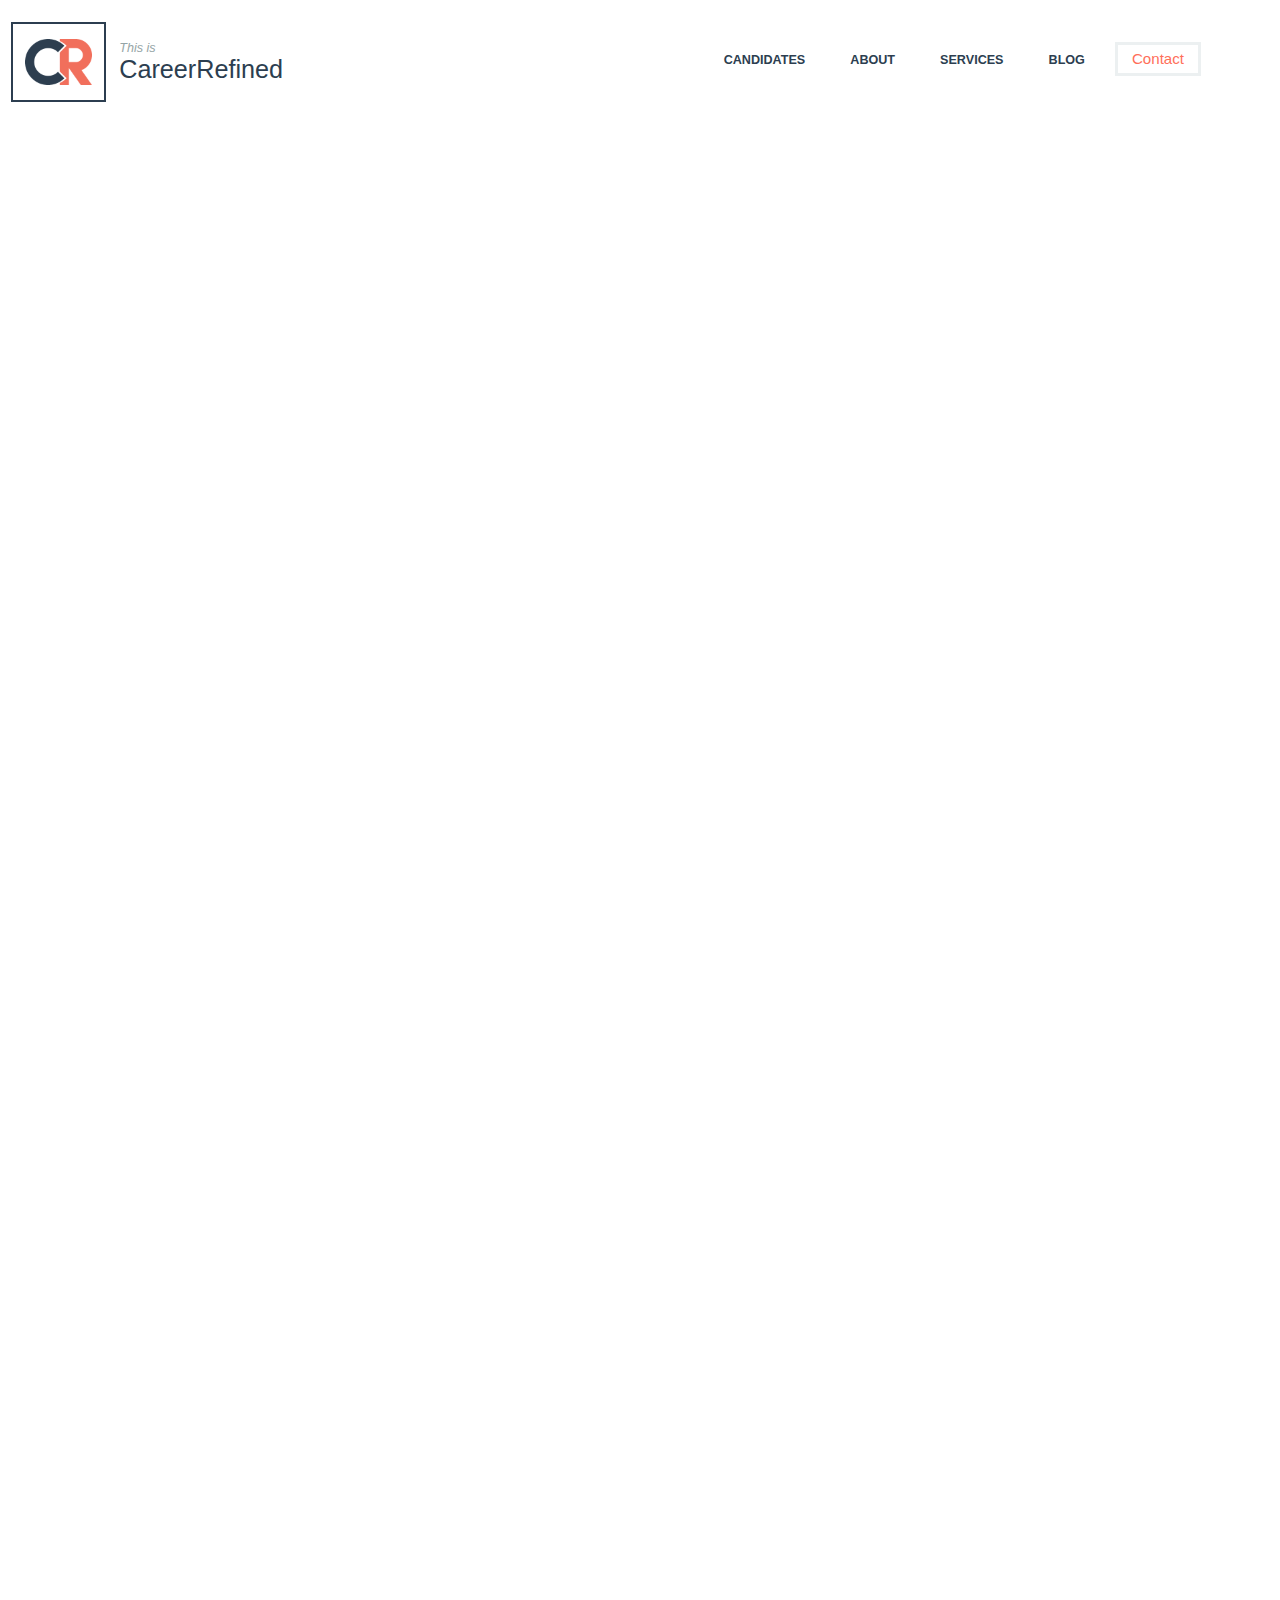
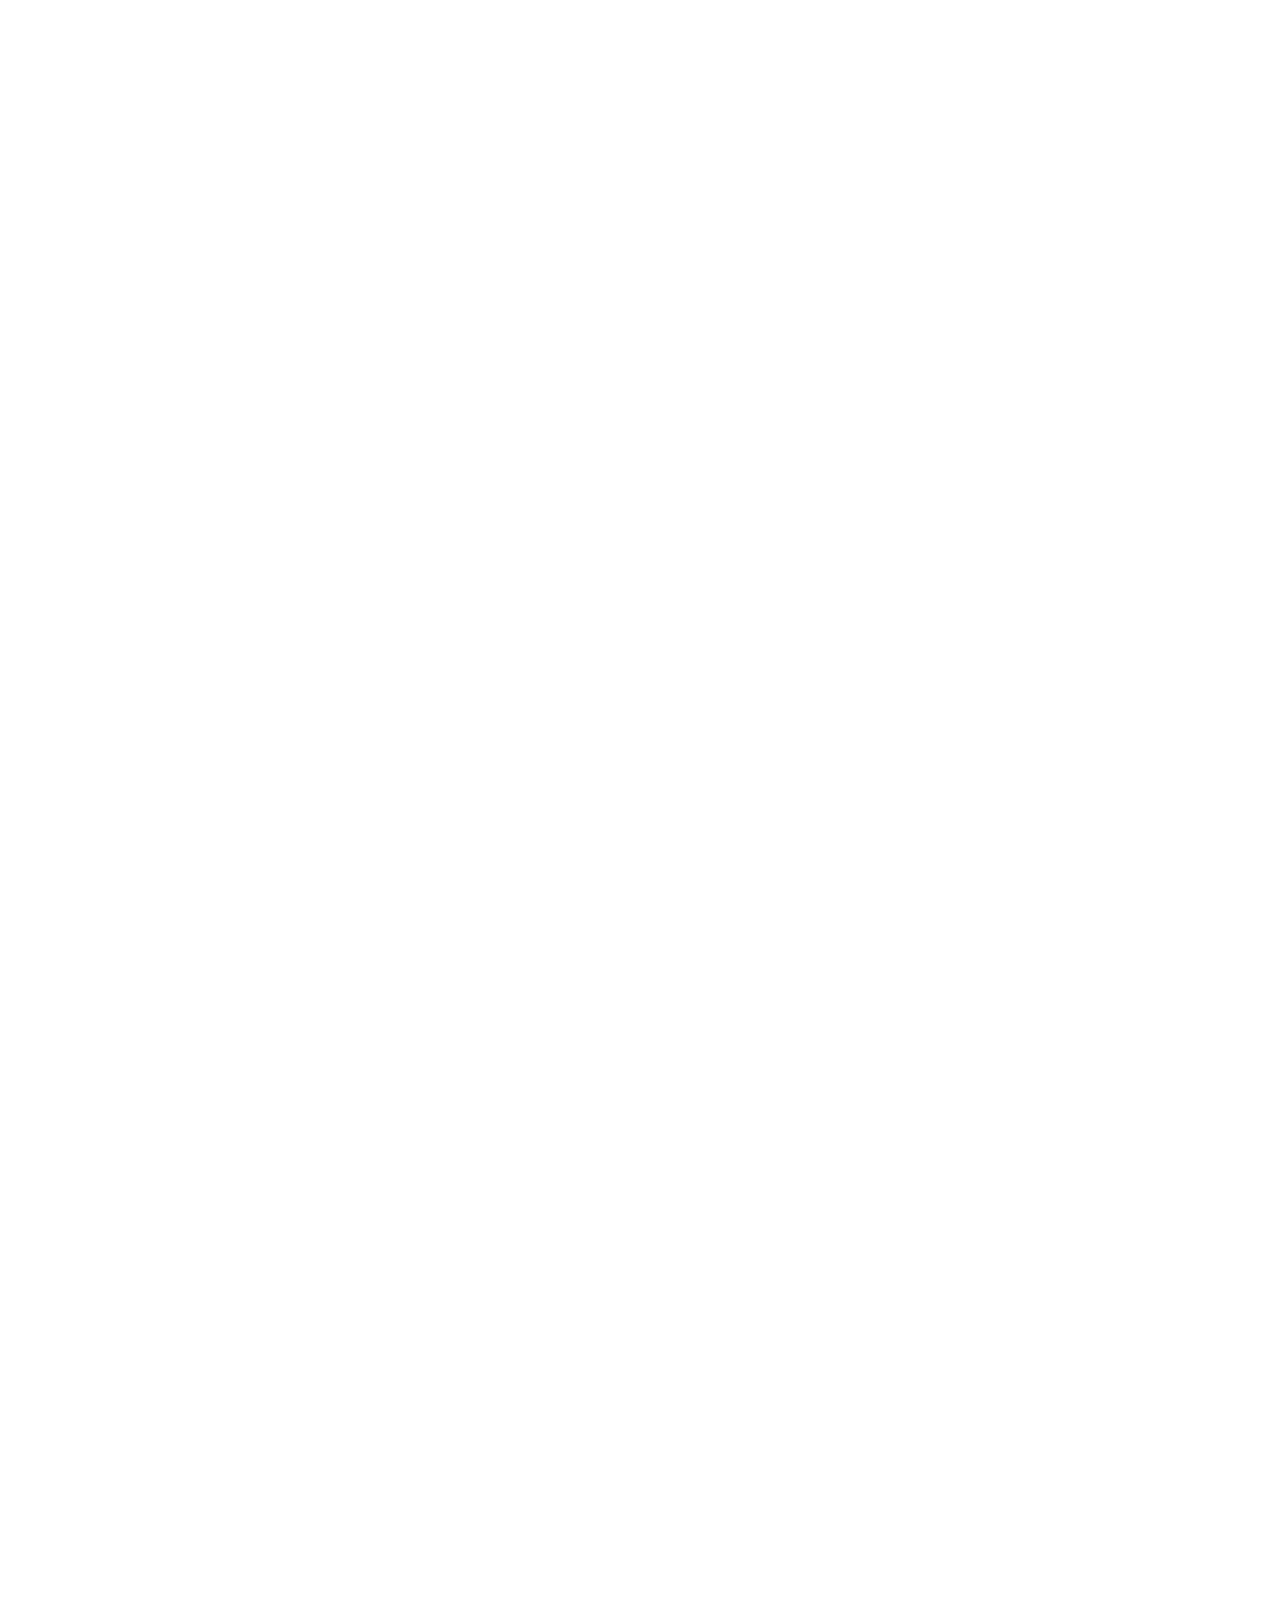
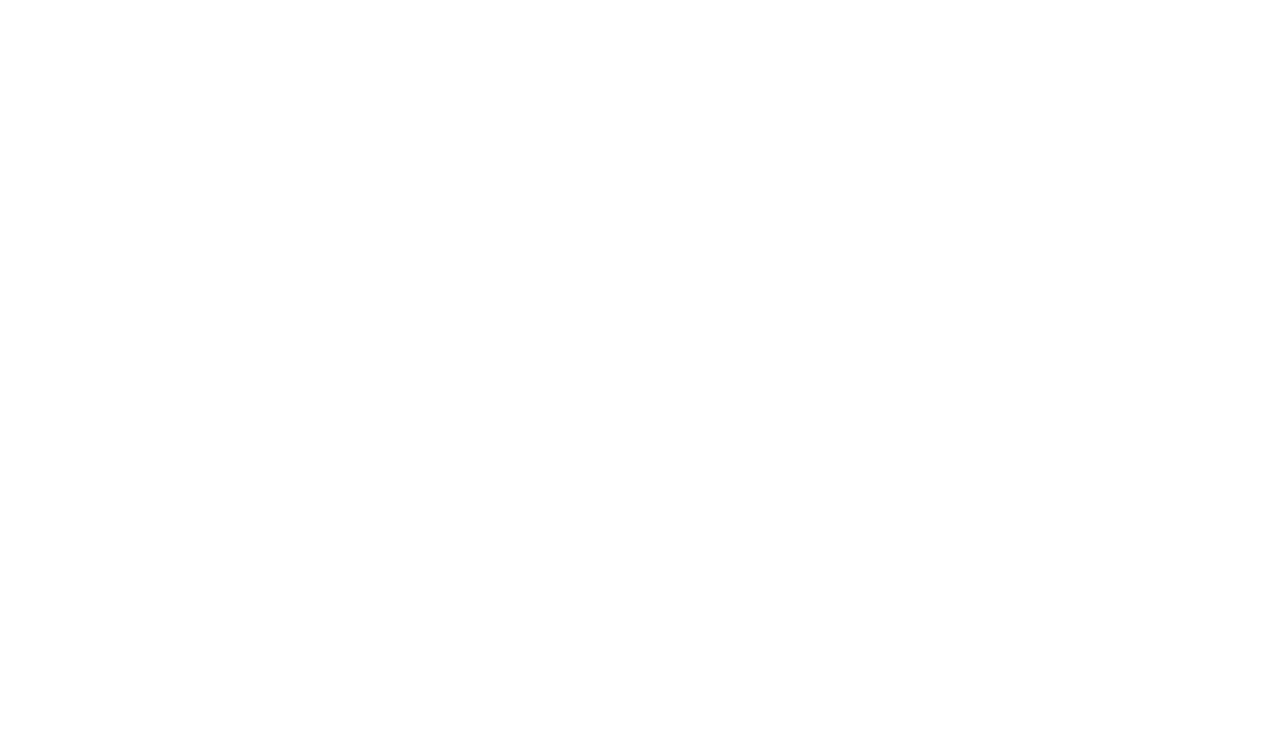
==== commit 2fdccefc: "final cut" ====
--- a/index.html
+++ b/index.html
@@ -35,7 +35,6 @@
 <!-- favicon --> 
 </head>
 <body>
-	<div class="fade-in"> 
 		<header class="navbar navbar-default navbar-fixed-top " id="top" role="banner">
 			<div class="container-fluid">
 				<!-- Brand and toggle get grouped for better mobile display -->
@@ -54,15 +53,16 @@
 				<!-- Collect the nav links, forms, and other content for toggling -->
 				<div class="collapse navbar-collapse" id="bs-example-navbar-collapse-1">
 					<ul class="nav navbar-nav navbar-right">
-						<li><a href="contact.html"><p class="boldy">CANDIDATES</p></a></li>
+						<li><a href="about.html"><p class="boldy">CANDIDATES</p></a></li>
 						<li><a href="about.html"><p class="boldy">ABOUT</p></a></li>
-						<li><a href="#services"><p class="boldy">SERVICES</p></a></li>
+						<li><a href="goals_assessment.html"><p class="boldy">SERVICES</p></a></li>
 						<li><a href="blog.html"><p class="boldy">BLOG</p></a></li>
 						<li><a href="contact.html"><button class="button">Contact</button></a></li>
 					</ul>
 				</div><!-- /.navbar-collapse -->
 			</div><!-- /.container-fluid -->
 		</header>
+		<div class="fade-in"> 
 		<!-- end navigation --> 
 		<div id="wrapper">
 			<div id="a" onmouseover="chbg('#ff6f59')" onmouseout="chbg('#ff6f59')">
@@ -93,7 +93,7 @@
 					<div class="col-md-12 col-sm-12">
 						<div class="title">
 							<h2>Welcome to CareerRefined</h2>
-							<p>Preparation . Guidance  . Fulfillment</p>
+							<p>Preparation. Guidance. Fulfillment.</p>
 							<p>Our passion is guiding you toward that next big opportunity.</p>
 						</div>
 						<br>
@@ -182,13 +182,13 @@
 			<div class="container">
 				<div class="row">
 					<div class="col-lg-4 col-md-4 col-sm-12">
-						<h3>PROFESSIONALS</h3>
-						<p>Why proper diet and exercise can go a long way in helping you land that job? It can certainly help!</p><br><br>
+						<h3>RECENT ARTICLES</h3>
+						<h4>Does Diet and Exercise Enhance Your Job Search?</h4><br>
 						<a href="can-proper-diet-and-exercise-help-you-land-a-job.html"><button class="button-about"><span>More</span></button></a>
 					</div>
 					<div class="col-lg-4 col-md-4 col-sm-12">
 						<h3>RECENT ARTICLES</h3>
-						<h4>Should We Treat Job Hunting Like Dating?</h4>
+						<h4>Should We Treat Job Hunting Like Dating?</h4><br>
 						<a href="should-we-treat-job-hunting-like-dating.html"><button class="button-about"><span>More</span></button></a>
 					</div>
 					<div class="col-lg-4 col-md-4 col-sm-12">
@@ -200,7 +200,7 @@
 				<div class="container">
 					<div class="row">
 						<div class="col-lg-8 col-md-8 col-sm-12 services" data-wow-delay="0.6s">
-							<h3>PROFESSIONALS</h3>
+							<h3>OUR SERVICES</h3>
 							<h4>Get organized.<br>
 								<span style="color:#89b0ae">Start the process today.</span></h4>
 								<a href="goals_assessment.html"><button class="button">Candidates</button></a>
@@ -209,7 +209,7 @@
 								<h3>NICE TO MEET YOU!</h3>
 								<h2 style="margin-left:15px; color:black; font-weight:bold">I'm Zack Sultan</h2>
 								<p>Career Strategy Advisor</p>
-								<a href="contact.html"><button type="button" class="contact-button"><img src="images/email-icon.png" class="mail-icon"><p>CONTACT</p></button></a><br>						<a href="about.html"><button class="button-about"><span>About me</span></button></a>
+								<a href="contact.html"><button type="button" class="contact-button"><img src="images/email-icon.png" class="mail-icon"><p>CONTACT</p></button></a><br>						<a href="about.html"><button class="button-about"><span>About Me</span></button></a>
 							</div>
 						</div>
 					</div>
@@ -268,8 +268,7 @@
 									<div class="foot-row">
 										<p>START <span class="foot-text">a journey.</span></p><a href="blog.html"><button class="button-about"><span>BLOG</span></button></a>
 									</div>
-									<ul class="social-icons">
-				<li><a href="https://www.facebook.com/careerrefined/" class="fa fa-facebook"></a></li>
+								<ul class="social-icons"><li><a href="https://www.facebook.com/careerrefined/" class="fa fa-facebook"></a></li>
 				<li><a href="https://www.linkedin.com/in/zacharysultan/" class="fa fa-linkedin"></a></li>
 				<li><a href="https://www.instagram.com/z.sultan03/" class="fa fa-instagram"></a></li>
 									</ul>	
--- a/css/style.css
+++ b/css/style.css
@@ -66,7 +66,7 @@
 
 .navbar.shrink {
   min-height: 50px;
-padding-bottom: 0px;
+  padding-bottom: 0px;
   background-color:white;
   transition: all 0.1s ease-in-out;
   -webkit-transition: all 0.1s ease-in-out;
@@ -77,7 +77,7 @@
 .navlogo.move {
   margin-top:-10%;
   margin-left:-30%;
-    transition: all 0.1s ease-in-out;
+  transition: all 0.1s ease-in-out;
   -webkit-transition: all 0.1s ease-in-out;
   -moz-transition: all 0.1s ease-in-out;
   -ms-transition: all 0.1s ease-in-out;
@@ -128,7 +128,7 @@
 }
 
 .navbar-default li>a {
-    font-family:"Helvetica Neue", Helvetica, Arial, sans-serif;
+  font-family:"Helvetica Neue", Helvetica, Arial, sans-serif;
   font-size:.9em;
 }
 .navbar-nav>li>a {
@@ -140,8 +140,8 @@
   font-weight:500;
   border: 3.5px solid #ecf0f1;
   font-size:1.2em;
-padding:4px 14px;
-margin-top:-6.5px;
+  padding:4px 14px;
+  margin-top:-6.5px;
 
 }
 .navbar-right .button:hover {
@@ -286,6 +286,12 @@
   color: #ffffff;
 }
 
+#about-zack {
+  background: #95a5a6;
+  color: #ffffff;
+  padding-top: 15%;
+  padding-bottom: 60px;
+}
 .nav-tabs {
   margin-top: 20px;
   border-bottom: none;
@@ -404,8 +410,8 @@
 
 #work {
   text-align: center;
-      font-family:"Helvetica Neue", Helvetica, Arial, sans-serif;
-      margin-bottom:7%;
+  font-family:"Helvetica Neue", Helvetica, Arial, sans-serif;
+  margin-bottom:7%;
 }
 
 #work h2 {
@@ -420,25 +426,25 @@
   font-weight: 500;
 }
 #work h3:hover {
-color:white;
+  color:white;
 }
 
 #work .button-about {
   font-size:1.1em;
   font-weight:300;
-      transition: all 0s;
-    padding-top: 2%;
-    padding-bottom: 15%;
+  transition: all 0s;
+  padding-top: 2%;
+  padding-bottom: 15%;
 }
 
 #work .col-lg-3 .col-md-3 .col-sm-12 .col-xs-12 {
-padding-left:1%;
-padding-right:1%;
+  padding-left:1%;
+  padding-right:1%;
 }
 
 #work .row {
-    margin-right: -5%;
-    margin-left: -5%;
+  margin-right: -5%;
+  margin-left: -5%;
 }
 
 #work .button-about span:after {
@@ -464,8 +470,8 @@
   background-color: #ecf0f1;
   width:100%;
   height:100%;
-    padding-top:17.5%;
-      transition: all 0s ease-in-out;
+  padding-top:17.5%;
+  transition: all 0s ease-in-out;
   -webkit-transition: all 0s ease-in-out;
   -moz-transition: all 0s ease-in-out;
   -ms-transition: all 0s ease-in-out;
@@ -500,9 +506,9 @@
 }
 
 #widget:hover {
-    cursor: pointer;
-    background-color: #89b0ae;
-    width:100%;
+  cursor: pointer;
+  background-color: #89b0ae;
+  width:100%;
 }
 
 #widget:hover h2,
@@ -656,7 +662,7 @@
 section#work .button-about span:after {
   content: '-';
   text-align:left;
-  }
+}
 #work1 .title {
   margin-bottom:4%;
 }
@@ -757,7 +763,7 @@
 #work2 .col-md-4 {
   width:31%;
   padding: 2%;
-      padding-top: 50px;
+  padding-top: 50px;
   margin:0% 1% 2% 1%;
   max-height:314px;
   overflow:hidden;
@@ -958,254 +964,254 @@
   text-align: center;
   text-align:left;
 }
-  .section-2-content {
-    padding:10% 10% 10% 10%;
-  }
-  .section-2-content button {
-    margin-top:5%;
-    margin-bottom:4%;
-  }
-  .section-3 {
-    width:100%;
-    margin:0 auto;
-    margin-top:4%;
-    text-align: center;
-  }
-
-
-  .blogClick {
-    color: #1abc9c;
-    font-weight: 800;
-  }
-
-  /* news section */
-  #news {
-    text-align: center;
-    padding-top: 75px; /* used to be 80px */
-    padding-bottom: 20px;
-    background-color: #ecf0f1;
-  }
-  #services {
-    text-align: center;
-    padding-top: 4%; /* used to be 80px */
-    padding-bottom: 0px;
-    background-color: #fff;
-  }
+.section-2-content {
+  padding:5% 10% 12.5% 10%;
+}
+.section-2-content button {
+  margin-top:5%;
+  margin-bottom:4%;
+}
+.section-3 {
+  width:100%;
+  margin:0 auto;
+  margin-top:4%;
+  text-align: center;
+}
+
+
+.blogClick {
+  color: #1abc9c;
+  font-weight: 800;
+}
+
+/* news section */
+#news {
+  text-align: center;
+  padding-top: 75px; /* used to be 80px */
+  padding-bottom: 20px;
+  background-color: #ecf0f1;
+}
+#services {
+  text-align: center;
+  padding-top: 4%; /* used to be 80px */
+  padding-bottom: 0px;
+  background-color: #fff;
+}
 #services .title {
   margin-bottom:3%;
 }
 
-  #gallery {
-    text-align: center;
-    padding-top: 40px; /* used to be 80px */
-    padding-bottom: 40px;
-    background-color: rgb(242, 243, 247);
-  }
-
-  .button-about {
-    display: inline-block;
-    border-radius: 4px;
-    background-color: transparent;
-    border: none;
-    color: black;
-    font-weight:bold;
-    text-align: center;
-    font-size: 1.4em;
-    padding: 20px;
-    width: 200px;
-    transition: all 0.2s;
-    cursor: pointer;
-    margin: 5px;
-    vertical-align:middle;
-  }
-
-  .button-about span {
-    cursor: pointer;
-    display: inline-block;
-    position: relative;
-    transition: .2s;
-  }
-  .button-about span:after {
-    content: '-';
-    position: absolute;
-    opacity: 0;
-    top: 0;
-    right: -40px;
-    transition: .2s;
-  }
-
-  .button-about:hover span {
-    padding-right: 25px;
-  }
-
-  .button-about:hover span:after {
-    opacity: 1;
-    right: 0;
-  }
-  #news2 {
-    text-align: center;
-    padding-top: 75px; /* used to be 80px */
-    padding-bottom: 60px;
-    background-color: white;
-    position: relative;
-    background-position: center;
-    background-repeat: no-repeat;
-    background-size: cover;
-  }
-
-
-  #news h2 {
-    /*  border-right: 2px solid #f2af00; */
-    display: inline-block;
-    padding: 5px 5px 5px 5px;
-    font-size: 26px;
-    color: #ff6f59;
-  }
-
-  #news3 h2 {
-    /*  border-right: 2px solid #f2af00; */
-    display: inline-block;
-    padding: 5px 5px 5px 5px;
-    font-size: 1.4em;
-    color: black;
-    font-weight:300;
-  }
-
-  #news3 p {
-    font-size: 2.5em;
-    margin-top: 3px;
-    color: black;
-    font-weight:bold;
-  }
-
-  #news p {
-    color:#ff6f59;
-    padding-top:10px;
-  }
-
-
-
-  #gallery h2 {
-    display: inline-block;
-    padding: 5px 5px 5px 5px;
-    font-size: 22px;
-    color: #F1AB86;
-  }
-
-  .service-tile {
-    height:0 auto;
-    width:100%;
-    background-color:red;
-  }
-
-
-  #news2 h4 {
-    color: #407595;
-  }
-
-  #news p {
-    font-size: 30px;
-    margin-top: -6px;
-    margin-bottom: 1pc;
-    color: black;
-  }
-
-  #news p:nth-child(3) {
-    font-size: 18px;
-    margin-bottom: 1px;
-    color: grey;
-  }
-  #news123 {
-    text-align: center;
-    padding-top: 75px; /* used to be 80px */
-    padding-bottom: 60px;
-    background-color: green;
-  }
-
-  .bar {
-    width: 100%;
-    height: 150px;
-    background-color: #1abc9c;
-    margin-top: 75px;
-    margin-bottom: 0px;
-  }
-
-  /* ---------- Quote Section ---------- */
-  #quote {
-    position: relative;
-    width: 100%;
-    height: 100px;
-    color: rgb(242, 243, 247);
-    font-family: 'Open Sans', sans-serif;
-    text-align: left;
-    font-size: 1.2em;  
-    font-weight: 400; 
-    padding-bottom: 14%;
-
-  }
-  .togglButtons {
-    position: relative;
-    color:#fff;
-      font-family:"Helvetica Neue", Helvetica, Arial, sans-serif;
-    font-weight:400;
-    width: 100%;
-    text-align: left;
-    border: none;
-    padding-bottom:0%;
-    margin-bottom:0;
-  }
+#gallery {
+  text-align: center;
+  padding-top: 40px; /* used to be 80px */
+  padding-bottom: 40px;
+  background-color: rgb(242, 243, 247);
+}
+
+.button-about {
+  display: inline-block;
+  border-radius: 4px;
+  background-color: transparent;
+  border: none;
+  color: black;
+  font-weight:bold;
+  text-align: center;
+  font-size: 1.4em;
+  padding: 20px;
+  width: 200px;
+  transition: all 0.2s;
+  cursor: pointer;
+  margin: 5px;
+  vertical-align:middle;
+}
+
+.button-about span {
+  cursor: pointer;
+  display: inline-block;
+  position: relative;
+  transition: .2s;
+}
+.button-about span:after {
+  content: '-';
+  position: absolute;
+  opacity: 0;
+  top: 0;
+  right: -40px;
+  transition: .2s;
+}
+
+.button-about:hover span {
+  padding-right: 25px;
+}
+
+.button-about:hover span:after {
+  opacity: 1;
+  right: 0;
+}
+#news2 {
+  text-align: center;
+  padding-top: 75px; /* used to be 80px */
+  padding-bottom: 60px;
+  background-color: white;
+  position: relative;
+  background-position: center;
+  background-repeat: no-repeat;
+  background-size: cover;
+}
+
+
+#news h2 {
+  /*  border-right: 2px solid #f2af00; */
+  display: inline-block;
+  padding: 5px 5px 5px 5px;
+  font-size: 26px;
+  color: #ff6f59;
+}
+
+#news3 h2 {
+  /*  border-right: 2px solid #f2af00; */
+  display: inline-block;
+  padding: 5px 5px 5px 5px;
+  font-size: 1.4em;
+  color: black;
+  font-weight:300;
+}
+
+#news3 p {
+  font-size: 2.5em;
+  margin-top: 3px;
+  color: black;
+  font-weight:bold;
+}
+
+#news p {
+  color:#ff6f59;
+  padding-top:10px;
+}
+
+
+
+#gallery h2 {
+  display: inline-block;
+  padding: 5px 5px 5px 5px;
+  font-size: 22px;
+  color: #F1AB86;
+}
+
+.service-tile {
+  height:0 auto;
+  width:100%;
+  background-color:red;
+}
+
+
+#news2 h4 {
+  color: #407595;
+}
+
+#news p {
+  font-size: 30px;
+  margin-top: -6px;
+  margin-bottom: 1pc;
+  color: black;
+}
+
+#news p:nth-child(3) {
+  font-size: 18px;
+  margin-bottom: 1px;
+  color: grey;
+}
+#news123 {
+  text-align: center;
+  padding-top: 75px; /* used to be 80px */
+  padding-bottom: 60px;
+  background-color: green;
+}
+
+.bar {
+  width: 100%;
+  height: 150px;
+  background-color: #1abc9c;
+  margin-top: 75px;
+  margin-bottom: 0px;
+}
+
+/* ---------- Quote Section ---------- */
+#quote {
+  position: relative;
+  width: 100%;
+  height: 100px;
+  color: rgb(242, 243, 247);
+  font-family: 'Open Sans', sans-serif;
+  text-align: left;
+  font-size: 1.2em;  
+  font-weight: 400; 
+  padding-bottom: 14%;
+
+}
+.togglButtons {
+  position: relative;
+  color:#fff;
+  font-family:"Helvetica Neue", Helvetica, Arial, sans-serif;
+  font-weight:400;
+  width: 100%;
+  text-align: left;
+  border: none;
+  padding-bottom:0%;
+  margin-bottom:0;
+}
 
 
 #about button:nth-child(-n+3) {
-    background-color: transparent;
-    border:none;   
-    margin-right:5px;
-    margin-left:5px;
-    border-radius:0px;
-    font-size:1.4em;
+  background-color: transparent;
+  border:none;   
+  margin-right:5px;
+  margin-left:5px;
+  border-radius:0px;
+  font-size:1.4em;
 }
 
 #about button:hover:nth-child(-n+3) {
-    background-color: transparent;
-    text-decoration: none;
-    color:#c0392b;
+  background-color: transparent;
+  text-decoration: none;
+  color:#c0392b;
 }
 
 #about button:active:nth-child(-n+3) {
-    background-color: transparent;
-    text-decoration: none;
-    color:#c0392b;
+  background-color: transparent;
+  text-decoration: none;
+  color:#c0392b;
 }
 
 #about button:focus:nth-child(-n+3) {
-      background-color: transparent;
-    text-decoration: none;
-    color:#c0392b;
+  background-color: transparent;
+  text-decoration: none;
+  color:#c0392b;
 }
 
 #about button.button {
-       background-color: white;
-    background: transparent;
-    border: 4.4px solid white;
-    color: white;
-    padding: 2px 16px;
-    text-align: center;
-    font-weight: 700;
-    text-decoration: none;
-    display: inline-block;
-    font-size: 1.4em;
-    margin: 6% 0px;
-    -webkit-transition-duration: 0.5s;
-    transition-duration: 0.5s;
-    cursor: pointer;
-    border-radius: 0px;
+  background-color: white;
+  background: transparent;
+  border: 4.4px solid white;
+  color: white;
+  padding: 2px 16px;
+  text-align: center;
+  font-weight: 700;
+  text-decoration: none;
+  display: inline-block;
+  font-size: 1.4em;
+  margin: 6% 0px;
+  -webkit-transition-duration: 0.5s;
+  transition-duration: 0.5s;
+  cursor: pointer;
+  border-radius: 0px;
 }
 
 #about button.button:hover {
-       background-color: white;
-    background: transparent;
-    border: 4.4px solid grey;
-    color: grey;
+  background-color: white;
+  background: transparent;
+  border: 4.4px solid grey;
+  color: grey;
 }
 /* use this because Chrome will apply highlighting to 
 other elements such as DIV's used as modals */
@@ -1420,13 +1426,13 @@
 }
 
 #foot-body .col-md-3, .col-md-2 {
-    text-align: left;   
+  text-align: left;   
 }
 #foot-body .col-md-2 p {
-    font-weight:600;   
+  font-weight:600;   
 }
 #foot-body .col-md-2 img {
-    display:none; /* removes image icon from desktop */
+  display:none; /* removes image icon from desktop */
 }
 
 #foot-copyright {
@@ -1441,7 +1447,7 @@
 }
 
 #foot-head p {
-text-align:left;
+  text-align:left;
   margin-left:6%;
   font-size:1.8em;
   font-weight:bold;
@@ -1454,7 +1460,7 @@
 #foot-head .button {
   margin-left:50%;
   border-color:grey;
-   color:black;
+  color:black;
 }
 
 
@@ -1618,7 +1624,7 @@
 
 /* blog detail styling */ 
 #blog-post {
-    width: 95%;
+  width: 95%;
   border: 4px solid #bdc3c7;
   font-family: 'Source Sans Pro', sans-serif;
   padding: 20px;
@@ -1640,7 +1646,7 @@
   font-weight: bold;
   color: #2c3e50;
 }
- /* end post styling */
+/* end post styling */
 
 
 /* this is where i need to add new pictures! */
@@ -1648,20 +1654,20 @@
 
 
 @media screen and (max-width: 736px) {
-html, body {
-  overflow-x: hidden; /* overrides .col-lg-12 default paddinh */
-}
-
-
-.navbar {
+  html, body {
+    overflow-x: hidden; /* overrides .col-lg-12 default paddinh */
+  }
+
+
+  .navbar {
     position: fixed;
     min-height: 50px;
-}
-
-.navbar-brand{
-  padding-left:10px;
-}
-.box {
+  }
+
+  .navbar-brand{
+    padding-left:10px;
+  }
+  .box {
     z-index: 0;
     width: 75px;
     height: 60px;
@@ -1674,43 +1680,42 @@
     float: left;
     border: 2px solid #2c3e50;
     background: transparent;
-}
-.navbar-default .navbar-brand {
-margin-top:1%;
-}
-
-
-#wrapper {
-  margin-top:8%;
-  background-color:transparent;/*accounts for slow loading css background n*/
-  margin-bottom: -10%;
-}
-
-#a:hover:before {
-  opacity:1;
-  background-color:#ff6f59;
-  text-decoration: none;
-}
-
-#a {
-  position: relative;
-  min-height: 47.5%;
-  height:47.5%;
-  float: left;
-  width: 100%;
-  margin-top:10%;
-  text-decoration: none;
-  background: url('../images/dk-blue-gl-lg-mobile.jpg')no-repeat center left; 
-  background-size: cover;
-}
-
-#a:hover {
-  /*
-  opacity:1;
-  text-decoration: none;
-  background: url('../images/dk-blue-gl-lg.jpg')no-repeat center left; 
-  background-size: cover;
-  */
+  }
+  .navbar-default .navbar-brand {
+    margin-top:1%;
+  }
+
+  #wrapper {
+    margin-top:8%;
+    background-color:transparent;/*accounts for slow loading css background n*/
+    margin-bottom: -10%;
+  }
+
+  #a:hover:before {
+    opacity:1;
+    background-color:#ff6f59;
+    text-decoration: none;
+  }
+
+  #a {
+    position: relative;
+    min-height: 47.5%;
+    height:47.5%;
+    float: left;
+    width: 100%;
+    margin-top:10%;
+    text-decoration: none;
+    background: url('../images/dk-blue-gl-lg-mobile.jpg')no-repeat center left; 
+    background-size: cover;
+  }
+
+  #a:hover {
+/*
+opacity:1;
+text-decoration: none;
+background: url('../images/dk-blue-gl-lg.jpg')no-repeat center left; 
+background-size: cover;
+*/
 }
 
 #b {
@@ -1761,7 +1766,7 @@
 
 /* intro and toggle buttons */
 #news{
-padding-bottom:-10px;
+  padding-bottom:-10px;
 }
 
 
@@ -1781,40 +1786,40 @@
 /* news and blog section 1 */
 #work1 .col-md-4 {
   width:100%;
-margin-bottom:4%;
-    overflow: hidden;
-    position: relative;
+  margin-bottom:4%;
+  overflow: hidden;
+  position: relative;
 }
 
 /* news and blog section 2 */
 #work2 .col-md-4 {
   width:100%;
-margin-bottom:4%;
-    overflow: hidden;
-    position: relative;
+  margin-bottom:4%;
+  overflow: hidden;
+  position: relative;
 }
 #work1 .col-md-4:nth-child(3) {
-/* Profile picture - mobile users can dig deeper if need be */
+  /* Profile picture - mobile users can dig deeper if need be */
   background-image: url("../images/zack-lg.jpg");
   background-repeat: no-repeat;
   background-size: cover;
   height:100%;
-padding-bottom:100%;
-margin-bottom:-1px;
+  padding-bottom:100%;
+  margin-bottom:-1px;
 }
 #work2 .col-md-8 {
-display:none;
+  display:none;
 }
 
 #foot-head p {
   text-align: center;
   padding:5% 5%;
-   margin-left:0px;
+  margin-left:0px;
 }
 
 #foot-head h4 {
-    margin-left: 4px;
-    margin-right:4px;
+  margin-left: 4px;
+  margin-right:4px;
 }
 
 #foot-head .button {
@@ -1823,202 +1828,195 @@
 }
 
 #foot-body .col-md-3:nth-child(1) {
+  display:none; /* removes adress link on mobile */
+}
+#foot-body .col-md-2 p,h4 {
+  display:none; /* removes application link on mobile */
+}
+
+#foot-body .col-md-2 img {
+  width:80%;
+  height:80%;
+  display:block; /* removes image icon from desktop */
+  float:right;
+  font-weight:200;
+}
+
+#foot-body .col-xs-12 {
+  margin-top:4%;
+}
+
+#foot-body .foot-row {
+  margin-top:12%;
+}
+
+#foot-body button.button-about {
+  width:50%;
+}
+
+.social-icons li a {
+  margin-top:6%;
+  margin-left:24px;
+}
+}
+
+/* media 960 ipad */
+@media only screen and ( max-width: 980px ) {
+
+  body, html {
+    overflow-x: hidden; /* overrides .col-lg-12 default paddinh */
+  }
+  .navbar-default .navbar-nav li a {
+    padding-right: 0px;
+    padding-left: 40px;
+    line-height:30px;
+  }
+
+  .navbar-default .navbar-nav li a {
+    margin-top:12px;
+    padding-right: 20px;
+    padding-left: 20px;
+  }
+
+  .call-to-action {
+    padding-top: 5%;
+    margin-top:5%;
+  }
+
+  .title {
+    margin-bottom:0px;
+    padding-bottom:0px;
+  }
+  .section-2-content {
+    height:400px;
+  }
+
+
+  #widget {
+    height:300px;
+    margin-top:15px;
+  }
+
+  #widget-img1 {
+    margin-top: 50px;
+  }
+  #widget-img2 {
+    margin-top: 50px;
+  }
+  #widget-img3 {
+    margin-top: 50px;
+  }
+  #widget-img4 {
+    margin-top: 50px;
+  }
+
+  #widget h3 {
+    margin-top:0;
+  }
+  #text-button-widget {
+    margin-top:-80px;
+  }
+
+
+  #work1 {
+    background-color:transparent;
+    padding-top:0 ;
+  }
+  #work2 {
+    background-color:transparent;
+    padding:0 0 0 0;
+  }
+  /* news and blog section 1 */
+  #work1 .col-md-4 {
+    width:100%;
+    margin-bottom:1%;
+    overflow: hidden;
+    position: relative;
+  }
+
+  /* news and blog section 2 */
+  #work2 .col-md-4 {
+    width:100%;
+    margin-bottom:4%;
+    padding-bottom:100px;
+    overflow: hidden;
+    position: relative;
+  }
+  #work1 .col-md-4:nth-child(3) {
+    /* Profile picture - mobile users can dig deeper if need be */
+    background-image: url("../images/zack-lg.jpg");
+    background-repeat: no-repeat;
+    background-size: cover;
+    height:10%;
+    padding-bottom:90%;
+    margin-bottom:-1px;
+  }
+  #work2 .col-md-8 {
+    display:none;
+  }
+  #foot-head {
+    margin-top:0;
+  }
+  #foot-head p {
+    text-align: center;
+    padding:2% 2%;
+    margin-left:0px;
+  }
+
+  #foot-head h4 {
+    margin-left: 4px;
+    margin-right:4px;
+  }
+
+  #foot-head .button {
+    margin-left:0%;
+    margin-bottom:5%;
+  }
+
+  #foot-body .col-md-3:nth-child(1) {
     display:none; /* removes adress link on mobile */
-}
-#foot-body .col-md-2 p,h4 {
+  }
+  #foot-body .col-md-2 p,h4 {
     display:none; /* removes application link on mobile */
-}
-
-#foot-body .col-md-2 img {
+  }
+
+  #foot-body .col-md-2 img {
     width:80%;
     height:80%;
     display:block; /* removes image icon from desktop */
     float:right;
     font-weight:200;
-}
-
-#foot-body .col-xs-12 {
-  margin-top:4%;
-}
-
-#foot-body .foot-row {
-  margin-top:12%;
-}
-
-#foot-body button.button-about {
-  width:50%;
-}
-
-.social-icons li a {
-  margin-top:6%;
-  margin-left:24px;
-}
-
-
-}
-
-
-
-/* media 960 ipad */
-@media only screen and ( max-width: 980px ) {
-
-body, html {
-overflow-x: hidden; /* overrides .col-lg-12 default paddinh */
-}
-  .navbar-default .navbar-nav li a {
-    padding-right: 0px;
-    padding-left: 40px;
-    line-height:30px;
-  }
-
-.navbar-default .navbar-nav li a {
- margin-top:12px;
-    padding-right: 20px;
-    padding-left: 20px;
-}
-
-.call-to-action {
-  padding-top: 5%;
-  margin-top:5%;
-
-}
-
-
-.title {
-  margin-bottom:0px;
-  padding-bottom:0px;
-}
-.section-2-content {
-  height:400px;
-}
-
-
-#widget {
-
-  height:300px;
-  margin-top:15px;
-}
-
-#widget-img1 {
-    margin-top: 50px;
-}
-#widget-img2 {
-    margin-top: 50px;
-}
-#widget-img3 {
-    margin-top: 50px;
-}
-#widget-img4 {
-    margin-top: 50px;
-}
-
-#widget h3 {
-  margin-top:0;
-}
-#text-button-widget {
-  margin-top:-80px;
-}
-
-
-#work1 {
-  background-color:transparent;
-  padding-top:0 ;
-}
-#work2 {
-  background-color:transparent;
-  padding:0 0 0 0;
-}
-/* news and blog section 1 */
-#work1 .col-md-4 {
-  width:100%;
-margin-bottom:1%;
-    overflow: hidden;
-    position: relative;
-}
-
-/* news and blog section 2 */
-#work2 .col-md-4 {
-  width:100%;
-margin-bottom:4%;
-padding-bottom:100px;
-    overflow: hidden;
-    position: relative;
-}
-#work1 .col-md-4:nth-child(3) {
-/* Profile picture - mobile users can dig deeper if need be */
-  background-image: url("../images/zack-lg.jpg");
-  background-repeat: no-repeat;
-  background-size: cover;
-  height:10%;
-padding-bottom:90%;
-margin-bottom:-1px;
-}
-#work2 .col-md-8 {
-display:none;
-}
-#foot-head {
-  margin-top:0;
-}
-#foot-head p {
-  text-align: center;
-  padding:2% 2%;
-   margin-left:0px;
-}
-
-#foot-head h4 {
-    margin-left: 4px;
-    margin-right:4px;
-}
-
-#foot-head .button {
-  margin-left:0%;
-  margin-bottom:5%;
-}
-
-#foot-body .col-md-3:nth-child(1) {
-    display:none; /* removes adress link on mobile */
-}
-#foot-body .col-md-2 p,h4 {
-    display:none; /* removes application link on mobile */
-}
-
-#foot-body .col-md-2 img {
-    width:80%;
-    height:80%;
-    display:block; /* removes image icon from desktop */
-    float:right;
-    font-weight:200;
-}
-
-#foot-body .col-xs-12 {
-  margin-top:4%;
-}
-
-#foot-body .foot-row {
-  margin-top:12%;
-}
-
-#foot-body button.button-about {
-  width:50%;
-}
-
-.social-icons li a {
-  margin-top:6%;
-  margin-left:24px;
-}
-
-
-
-.navbar {
+  }
+
+  #foot-body .col-xs-12 {
+    margin-top:4%;
+  }
+
+  #foot-body .foot-row {
+    margin-top:12%;
+  }
+
+  #foot-body button.button-about {
+    width:50%;
+  }
+
+  .social-icons li a {
+    margin-top:6%;
+    margin-left:24px;
+  }
+
+
+
+  .navbar {
     position: fixed;
     min-height: 50px;
-}
-
-.box {
+  }
+
+  .box {
     z-index: 0;
     width: 75px;
     height: 60px;
-       position: relative;
+    position: relative;
     padding: 10px;
     margin-top: 30px;
     margin-bottom: 0%;
@@ -2027,46 +2025,46 @@
     float: left;
     border: 2px solid #2c3e50;
     background: transparent;
-}
-.navbar-default .navbar-brand {
-display:none;
-}
-.navbar-right {
-  font-size:14px;
-}
-
-
-#wrapper {
-  margin-top:5%;
-  background-color:transparent;/*accounts for slow loading css background n*/
-  margin-bottom: 5%;
-}
-
-#a:hover:before {
-  opacity:1;
-  background-color:#ff6f59;
-  text-decoration: none;
-}
-
-#a {
-  position: relative;
-  min-height: 47.5%;
-  height:47.5%;
-  float: left;
-  width: 100%;
-  margin-top:10%;
-  text-decoration: none;
-  background: url('../images/dk-blue-gl-lg-mobile.jpg')no-repeat center left; 
-  background-size: cover;
-}
-
-#a:hover {
-  /*
-  opacity:1;
-  text-decoration: none;
-  background: url('../images/dk-blue-gl-lg.jpg')no-repeat center left; 
-  background-size: cover;
-  */
+  }
+  .navbar-default .navbar-brand {
+    display:none;
+  }
+  .navbar-right {
+    font-size:14px;
+  }
+
+
+  #wrapper {
+    margin-top:5%;
+    background-color:transparent;/*accounts for slow loading css background n*/
+    margin-bottom: 5%;
+  }
+
+  #a:hover:before {
+    opacity:1;
+    background-color:#ff6f59;
+    text-decoration: none;
+  }
+
+  #a {
+    position: relative;
+    min-height: 47.5%;
+    height:47.5%;
+    float: left;
+    width: 100%;
+    margin-top:10%;
+    text-decoration: none;
+    background: url('../images/dk-blue-gl-lg-mobile.jpg')no-repeat center left; 
+    background-size: cover;
+  }
+
+  #a:hover {
+/*
+opacity:1;
+text-decoration: none;
+background: url('../images/dk-blue-gl-lg.jpg')no-repeat center left; 
+background-size: cover;
+*/
 }
 
 #b {
@@ -2096,40 +2094,31 @@
 
 /*removes first blog divs */
 #work1 .col-md-4:nth-child(-n + 2){
-    display:none;
+  display:none;
 }
 #foot-body .col-md-2 img {
-    margin-right:-425px;
+  margin-right:-425px;
 }
 
 #foot-body .social-icons li a {
-    margin-left: 0px;
+  margin-left: 0px;
 }
 
 #foot-body .col-sm-4 a {
-    font-weight: 600;
-    display: inline-block;
-    margin-left:4px;
+  font-weight: 600;
+  display: inline-block;
+  margin-left:4px;
 }
 
 #foot-copyright .col-sm-3 {
-    width: 50%;
-}
-
-
-
-}
-
+  width: 50%;
+}
+}
 
 /* media 360 */
 @media only screen and ( max-width: 360px ) {
 
-#widget-img4 {
+  #widget-img4 {
     margin-top: 30px;
-}
-
-
-
-
-  /*mobile styling */
+  }
 }